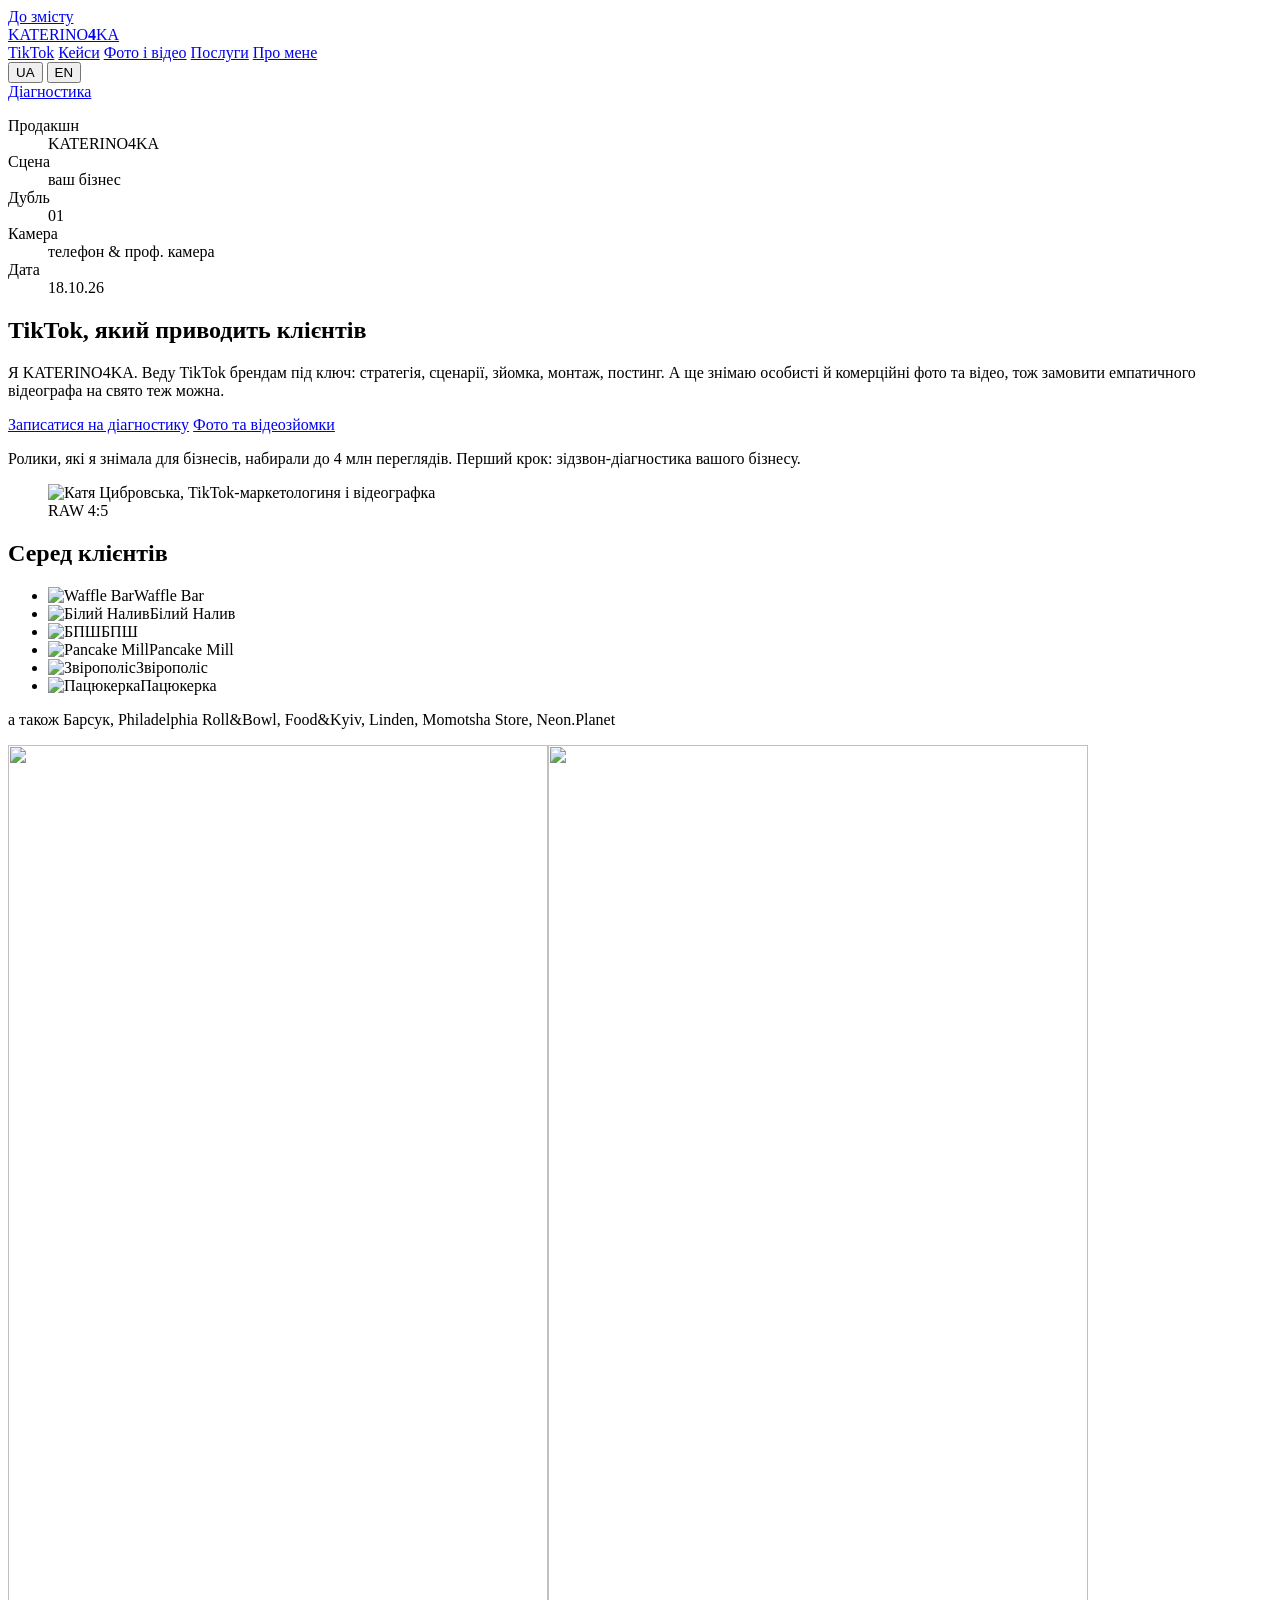
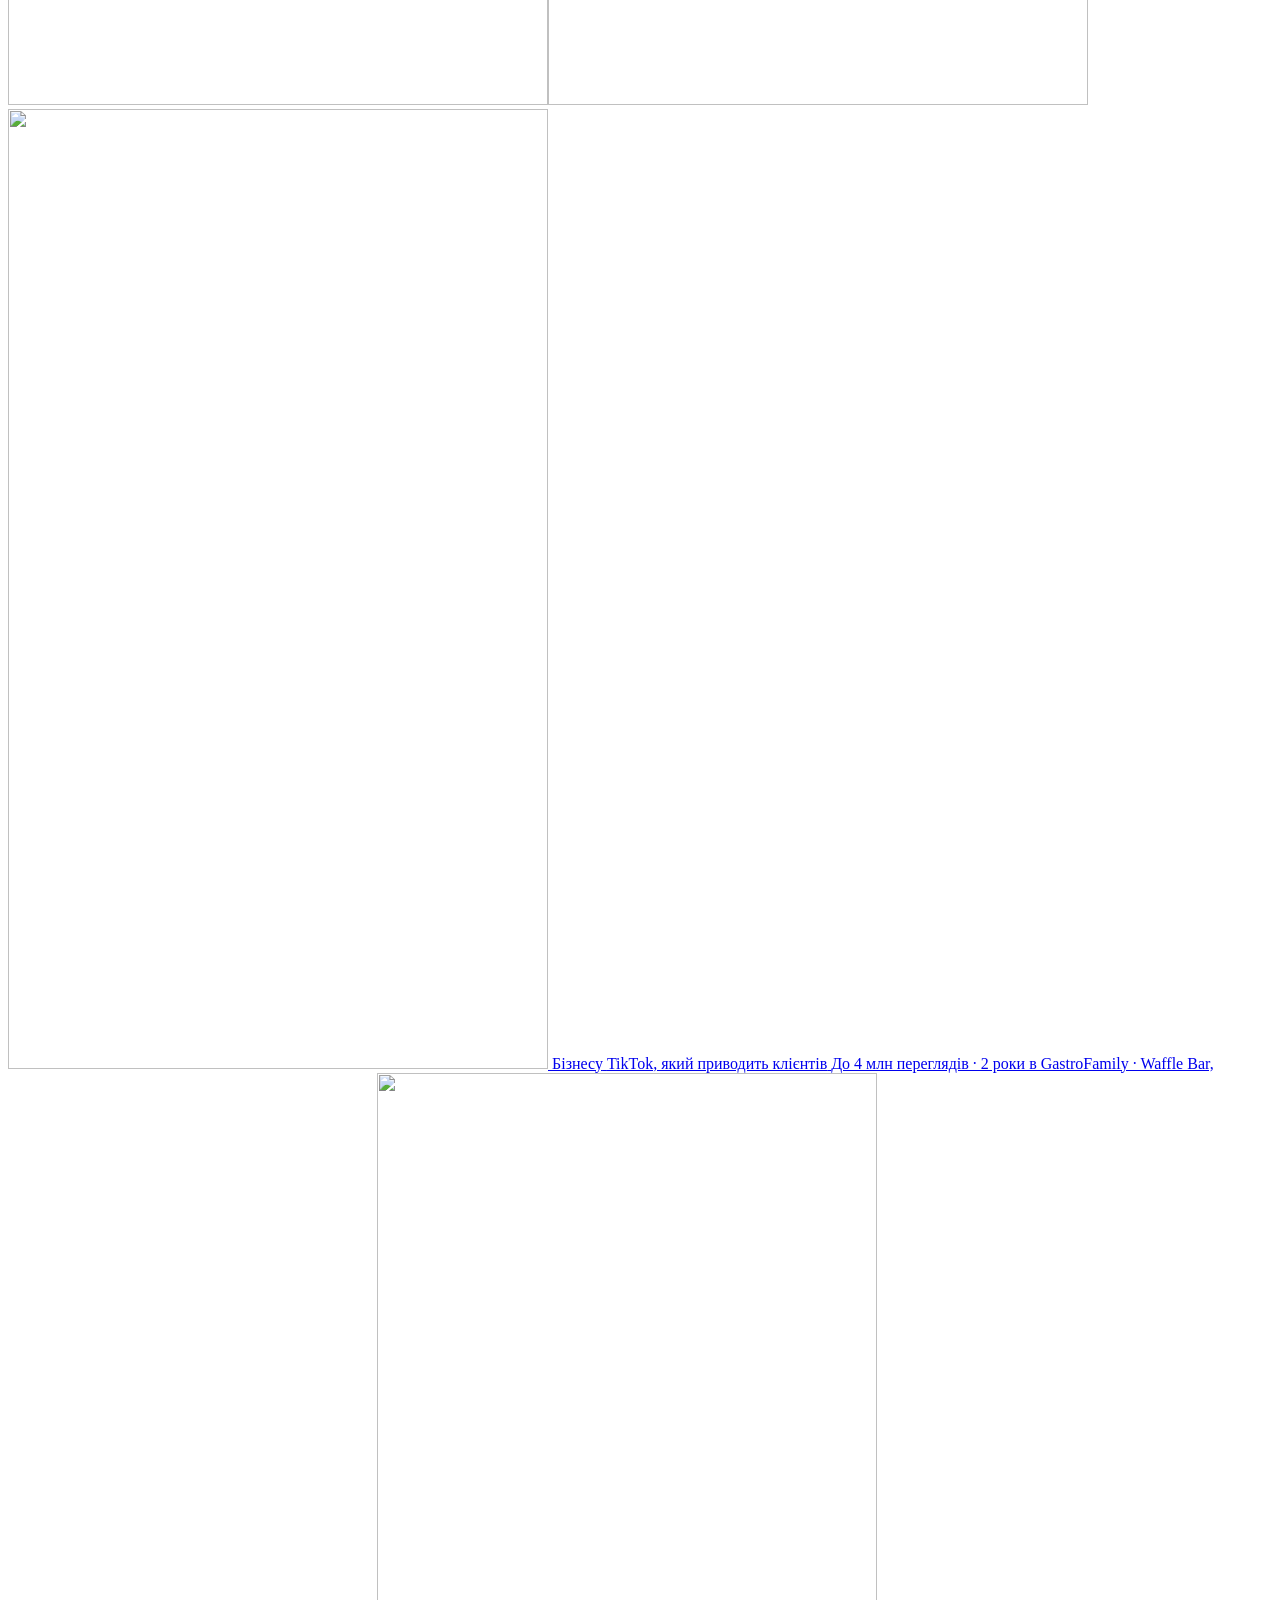
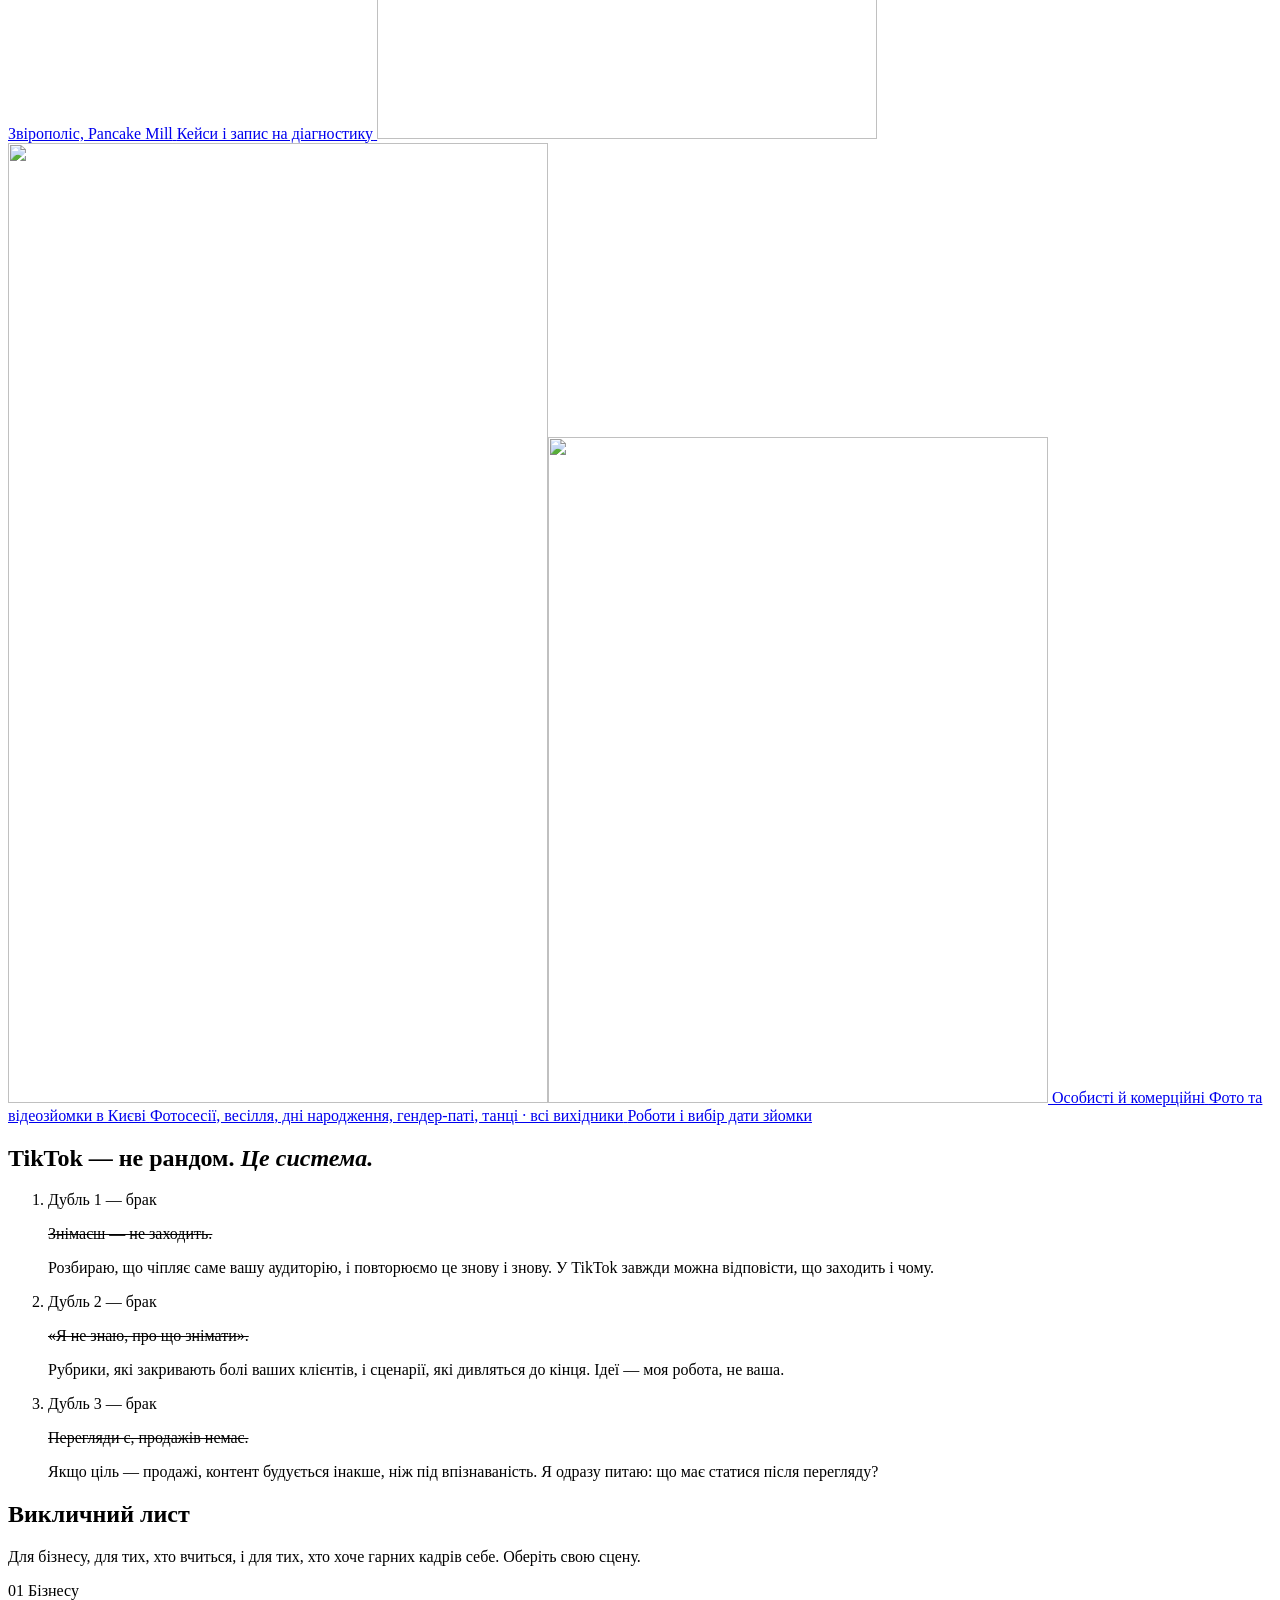
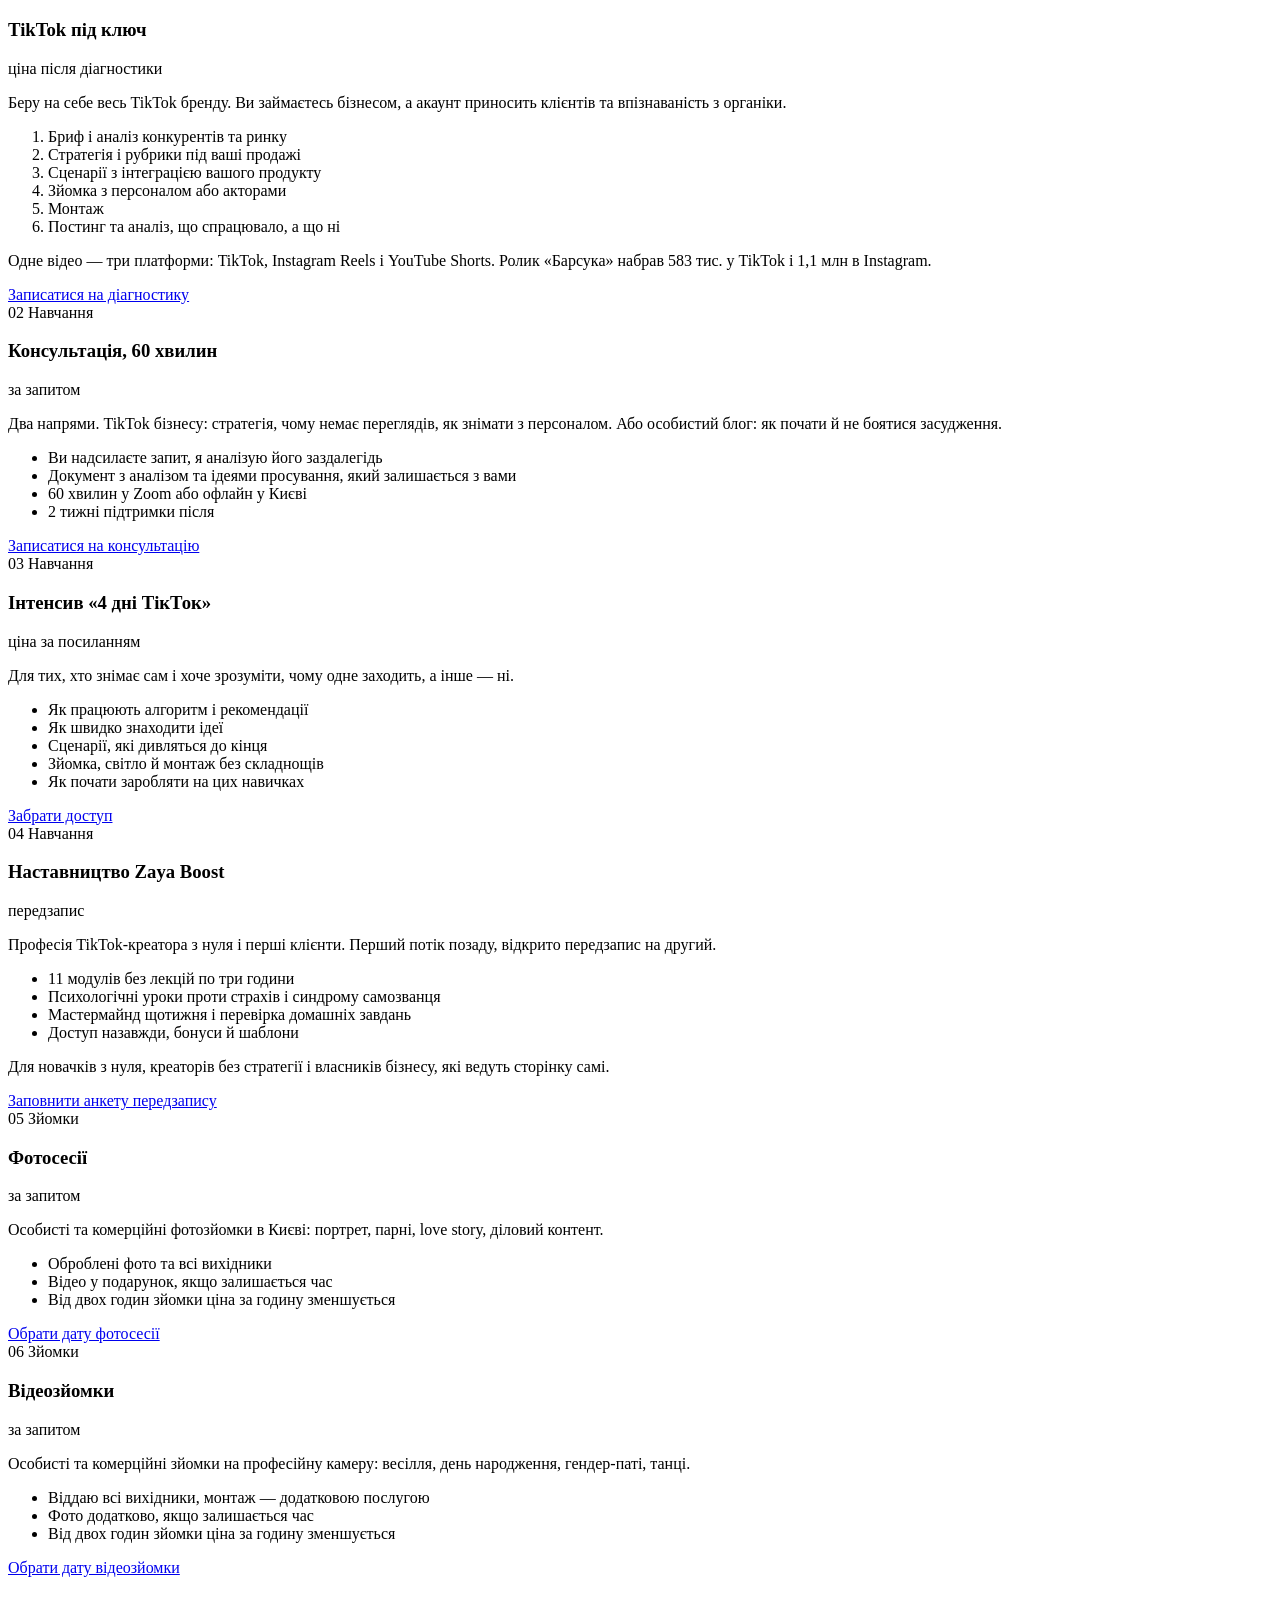
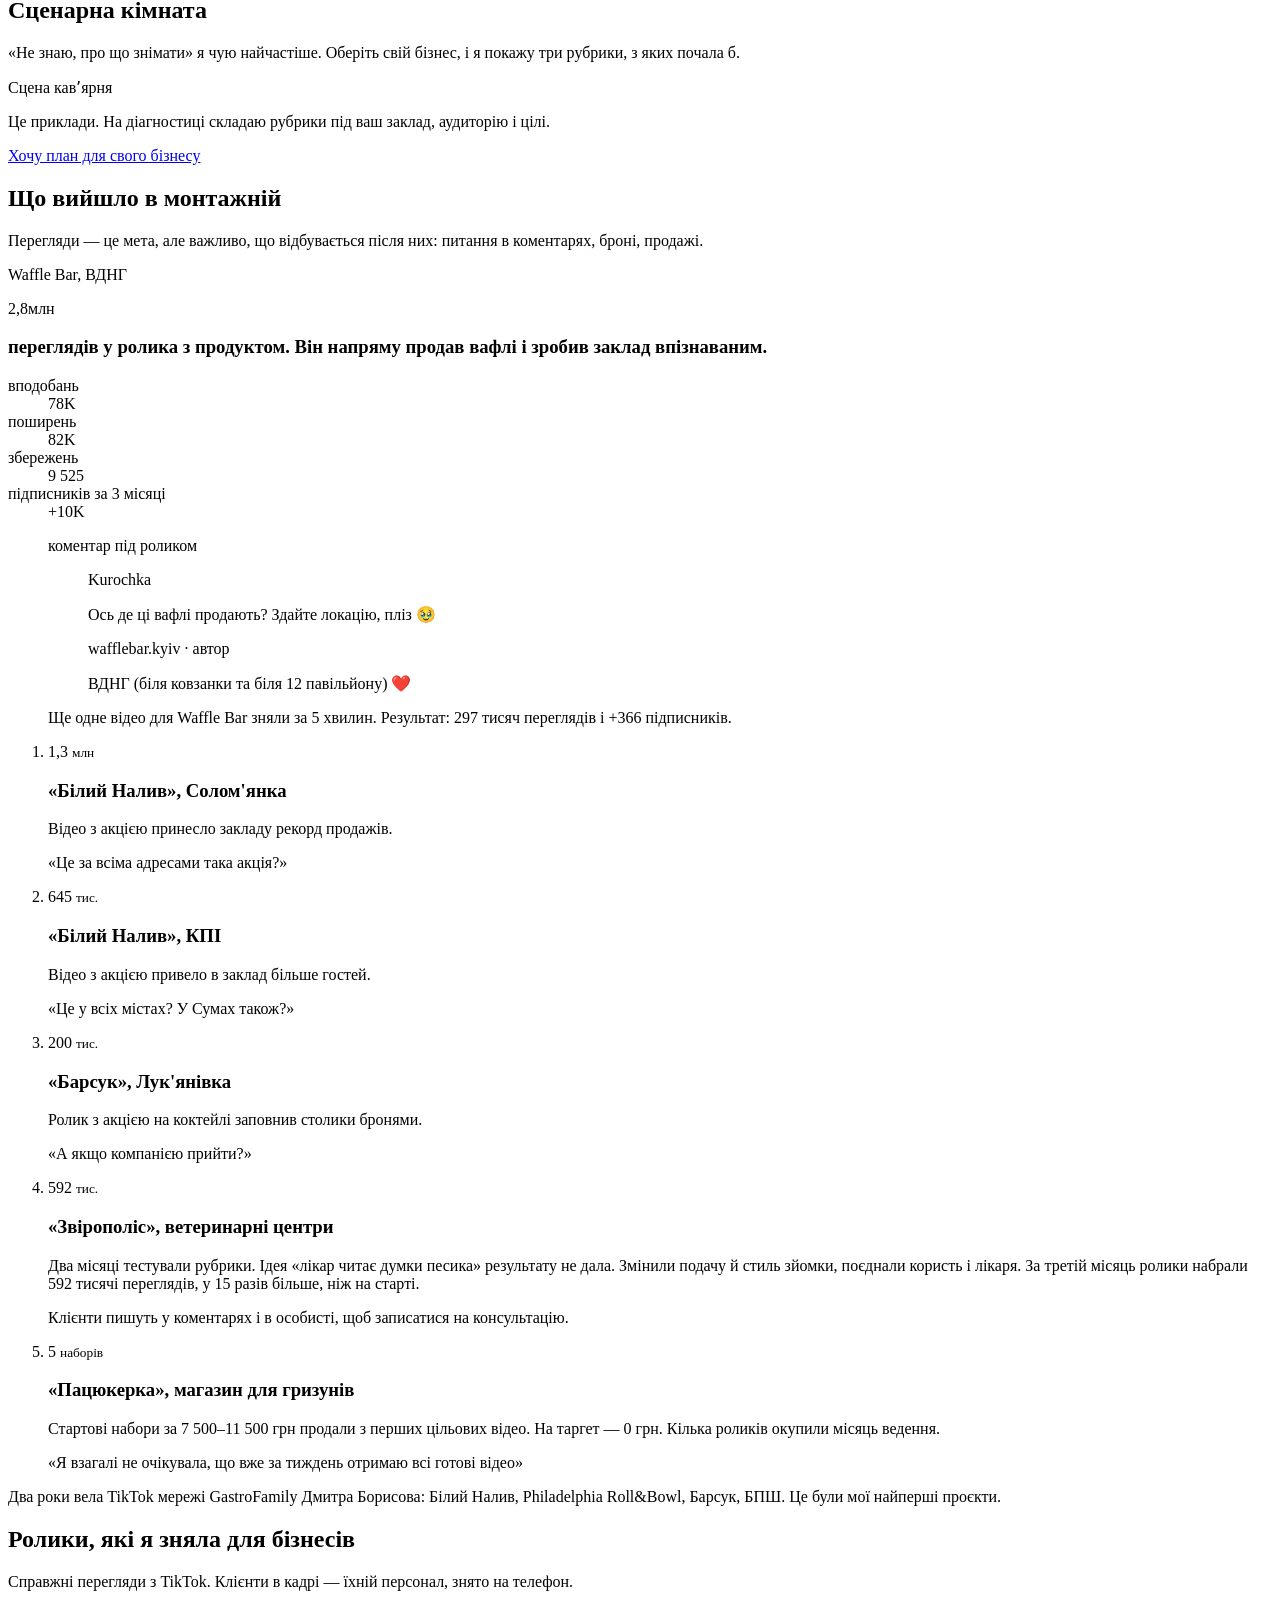
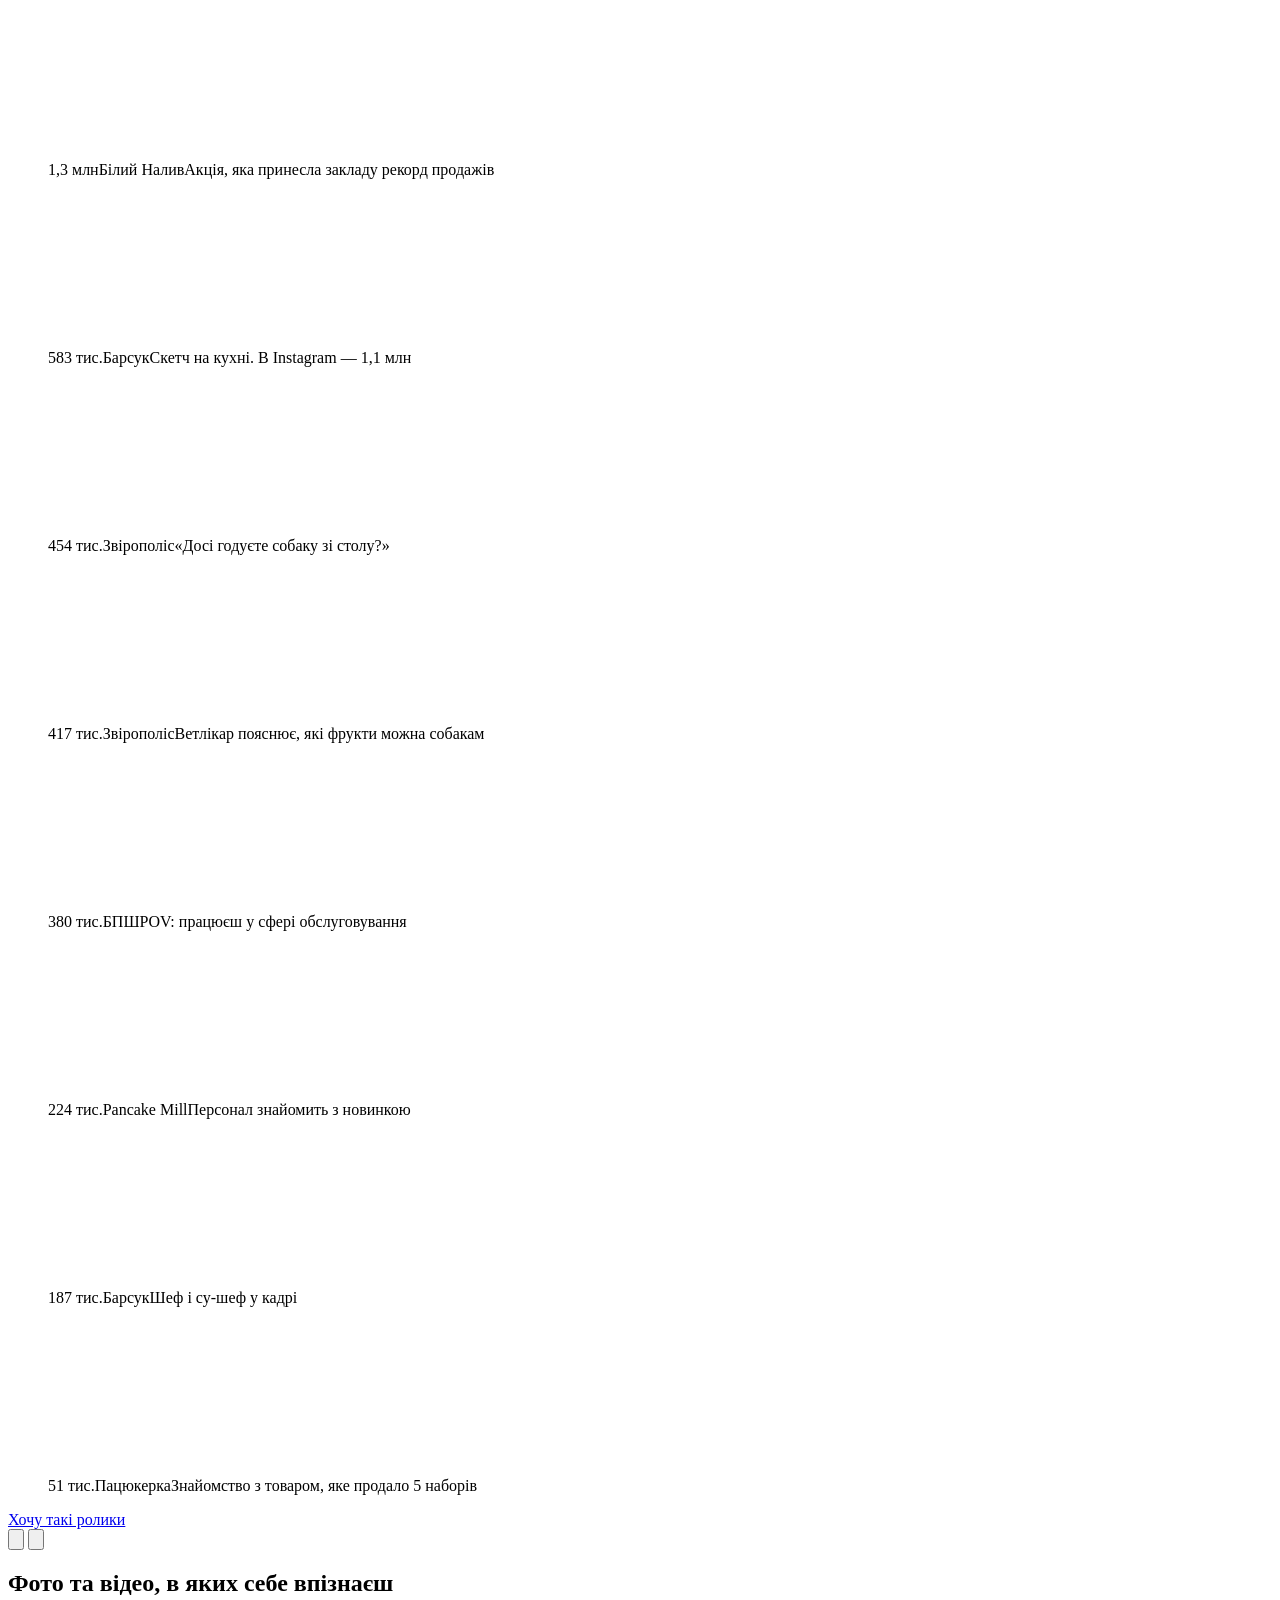
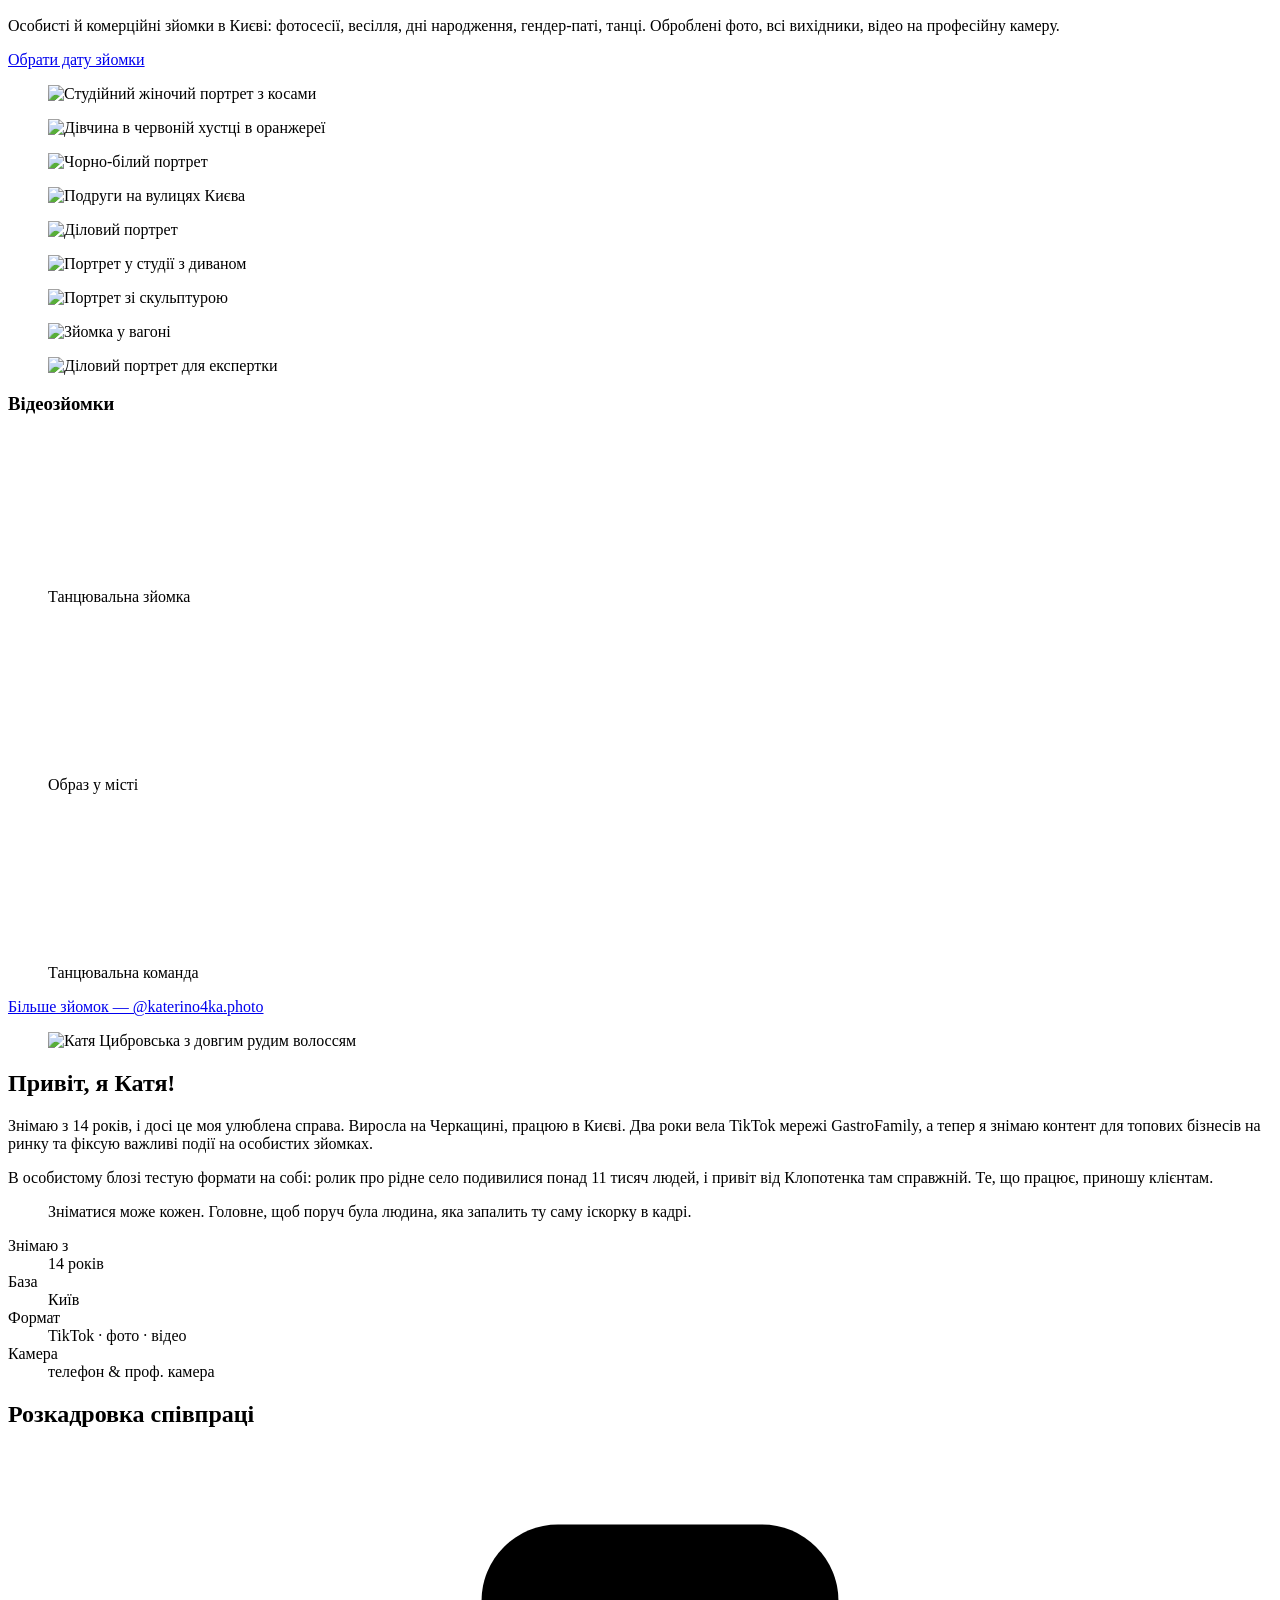
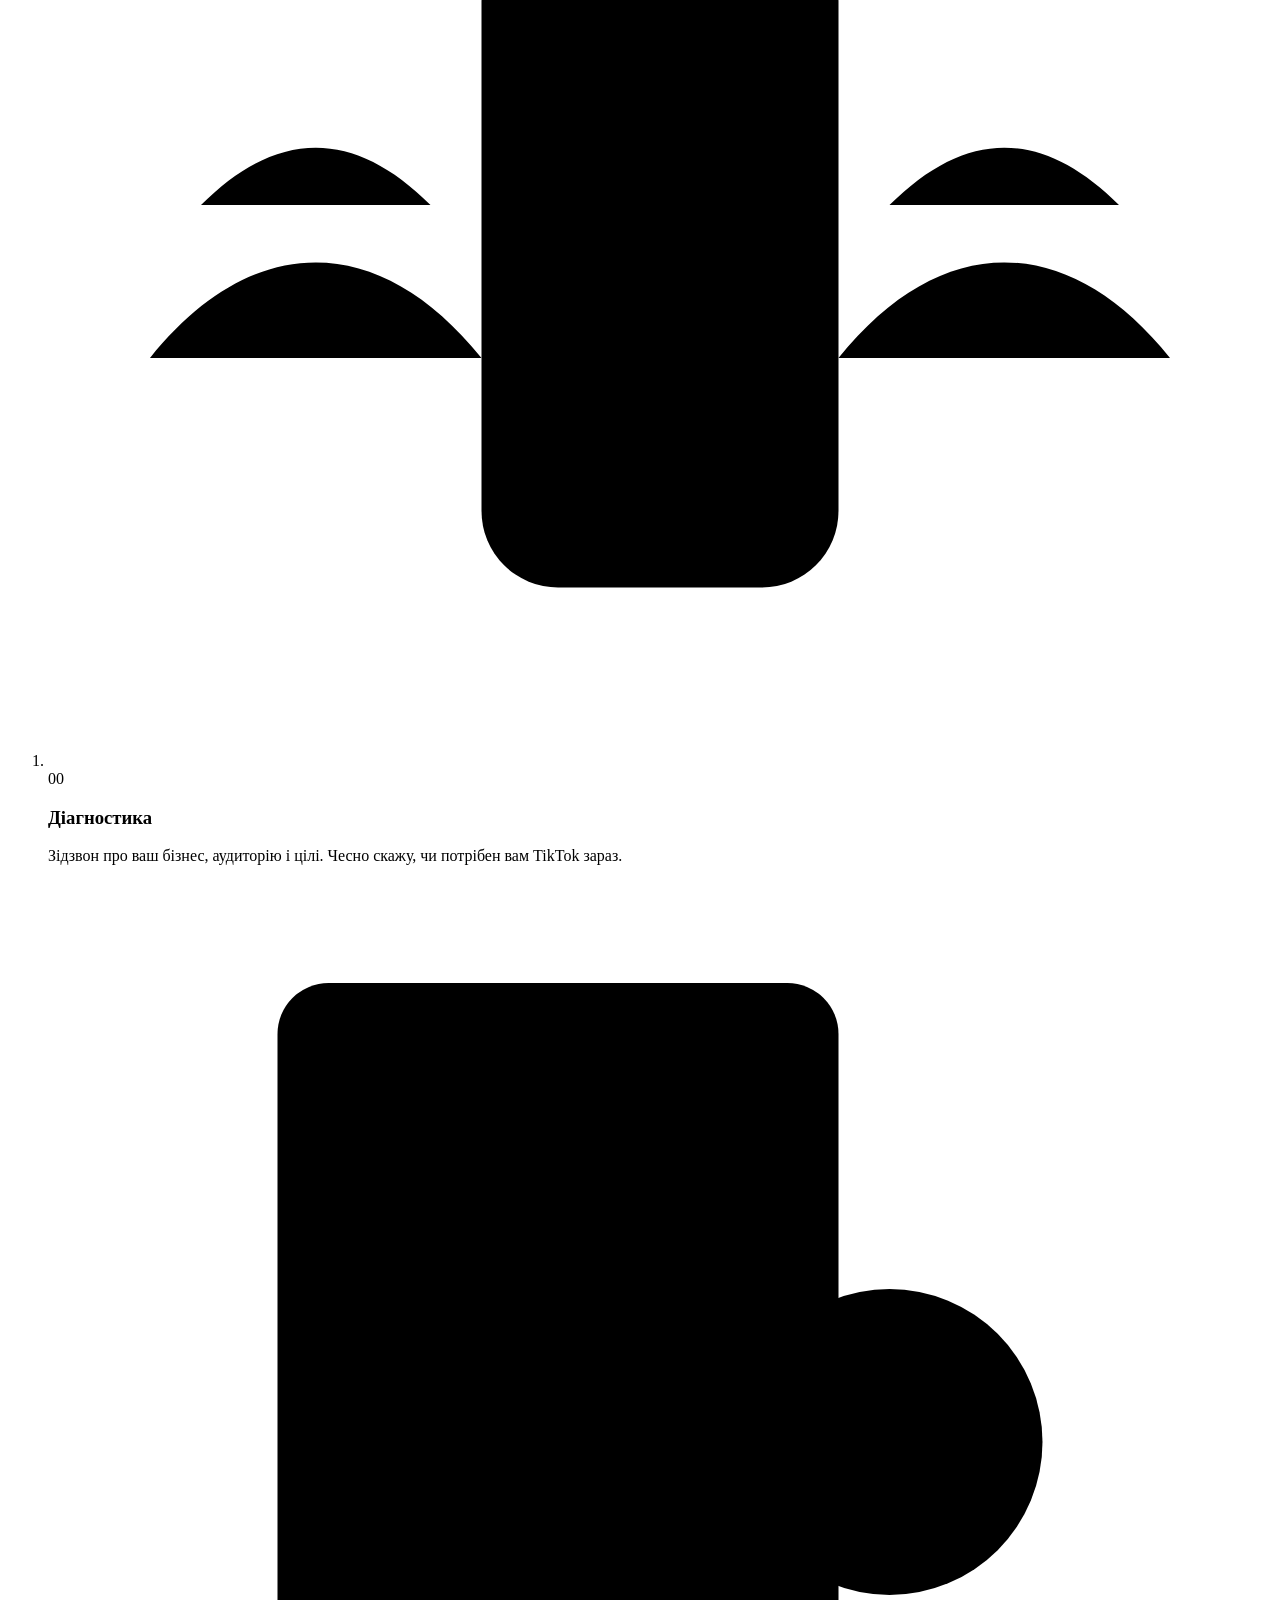
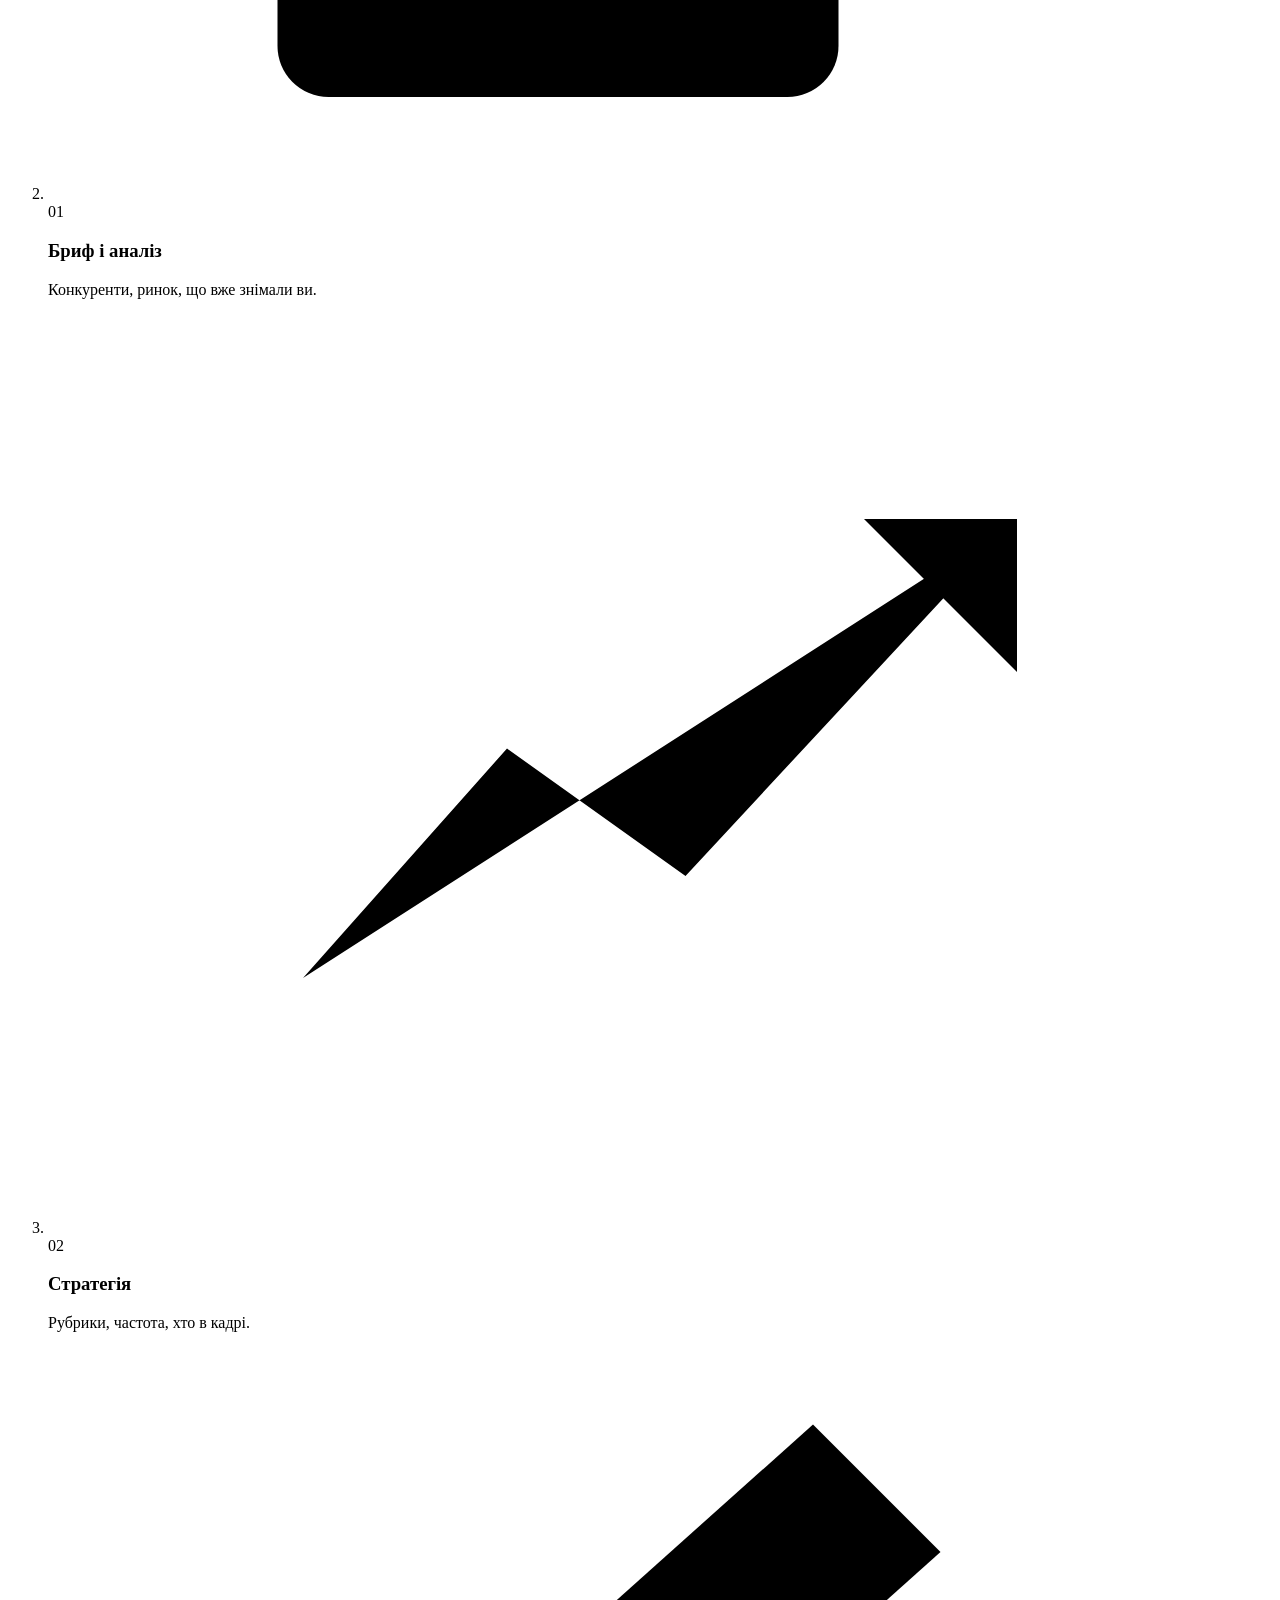
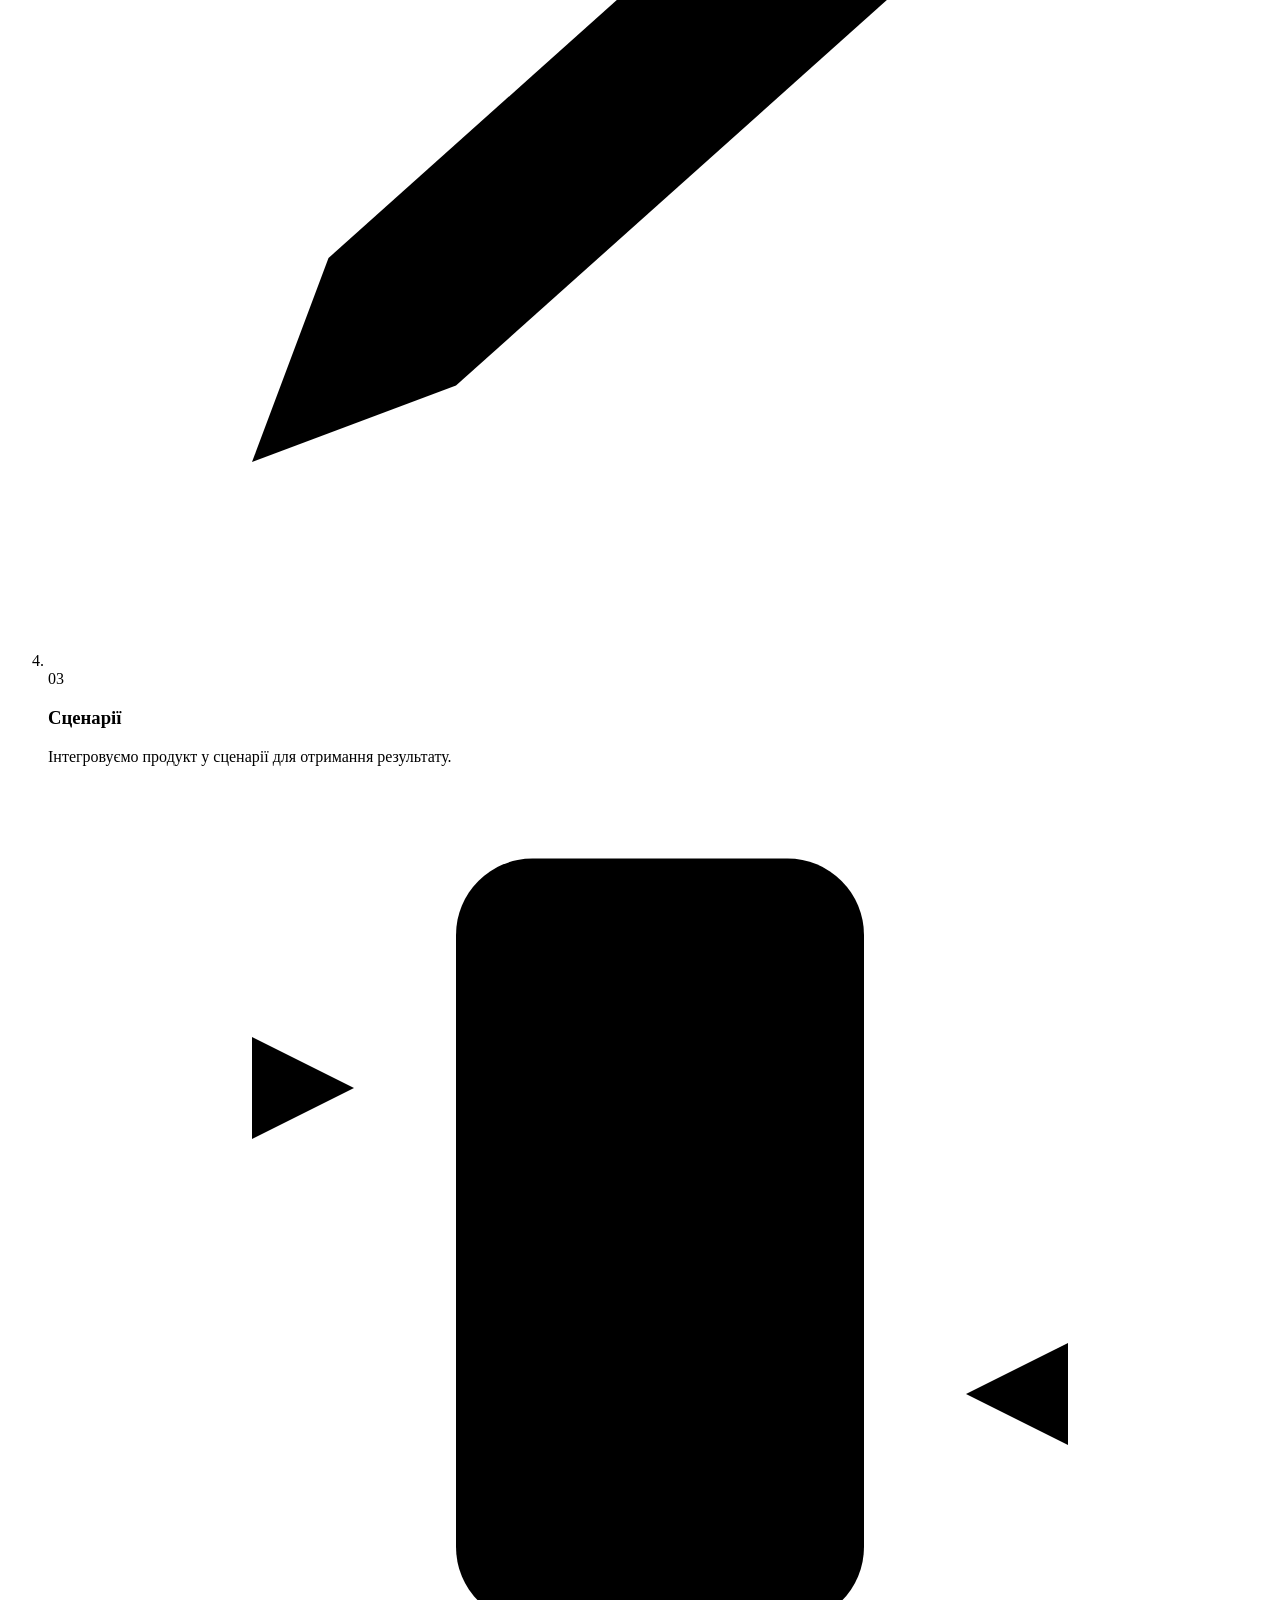
==== site/index.html @ a1c92eb6 "Подвал: подпись «Сайт створено в 2BRO.LAB» со ссылкой Строка в самом низу подвала со знаком 2BRO.LAB" ====
<!doctype html>
<html lang="uk">
<head>
<meta charset="utf-8">
<meta name="viewport" content="width=device-width, initial-scale=1, viewport-fit=cover">
<title>Катя Цибровська — TikTok для бізнесу під ключ · Київ</title>
<meta name="description" content="Веду TikTok брендам під ключ: стратегія, сценарії, зйомка, монтаж, постинг. Консультації, інтенсив «4 дні ТікТок», фото- та відеозйомки в Києві.">
<meta name="theme-color" content="#15110f">
<link rel="canonical" href="https://katya-tsibrovska.vercel.app/">
<link rel="alternate" hreflang="uk" href="https://katya-tsibrovska.vercel.app/">
<link rel="alternate" hreflang="en" href="https://katya-tsibrovska.vercel.app/?lang=en">
<meta property="og:type" content="website">
<meta property="og:site_name" content="Katerino4ka">
<meta property="og:url" content="https://katya-tsibrovska.vercel.app/">
<meta property="og:title" content="Катя Цибровська — TikTok, який приводить клієнтів">
<meta property="og:description" content="Веду TikTok закладам і брендам під ключ: стратегія, сценарії, зйомка, монтаж. Ролики для бізнесів — до 4 млн переглядів. Консультації, навчання, фото- та відеозйомки в Києві.">
<meta property="og:image" content="https://katya-tsibrovska.vercel.app/assets/og.jpg?v=3">
<meta property="og:image:type" content="image/jpeg">
<meta property="og:image:width" content="1200">
<meta property="og:image:height" content="630">
<meta property="og:image:alt" content="Катя Цибровська: TikTok, який приводить клієнтів">
<meta property="og:locale" content="uk_UA">
<meta property="og:locale:alternate" content="en_US">
<meta name="twitter:card" content="summary_large_image">
<meta name="twitter:title" content="Катя Цибровська — TikTok, який приводить клієнтів">
<meta name="twitter:description" content="TikTok для бізнесу під ключ, навчання і зйомки в Києві.">
<meta name="twitter:image" content="https://katya-tsibrovska.vercel.app/assets/og.jpg?v=3">
<link rel="icon" href="/favicon.svg" type="image/svg+xml">
<link rel="apple-touch-icon" href="/apple-touch-icon.png">
<link rel="preload" href="/assets/fonts/Unbounded-300-cyrillic.woff2" as="font" type="font/woff2" crossorigin>
<link rel="preload" href="/assets/fonts/GolosText-400-cyrillic.woff2" as="font" type="font/woff2" crossorigin>
<link rel="stylesheet" href="/assets/fonts.css?v=202610191200">
<link rel="stylesheet" href="/assets/site.css?v=202610191200">
<script type="application/ld+json">
{
  "@context": "https://schema.org",
  "@graph": [
    {
      "@type": "Person",
      "@id": "https://katya-tsibrovska.vercel.app/#katya",
      "name": "Катерина Цибровська",
      "alternateName": ["Катя Цибровська", "KATERINO4KA", "Katya Tsibrovska"],
      "jobTitle": "TikTok-маркетолог, фотографиня",
      "address": {"@type": "PostalAddress", "addressLocality": "Київ", "addressCountry": "UA"},
      "sameAs": ["https://www.instagram.com/katya.tsibrovska/", "https://www.instagram.com/katerino4ka.photo/", "https://www.tiktok.com/@katya.tsibrovska"]
    },
    {
      "@type": "ProfessionalService",
      "name": "Катя Цибровська — TikTok для бізнесу",
      "url": "https://katya-tsibrovska.vercel.app/",
      "founder": {"@id": "https://katya-tsibrovska.vercel.app/#katya"},
      "areaServed": "UA",
      "address": {"@type": "PostalAddress", "addressLocality": "Київ", "addressCountry": "UA"},
      "hasOfferCatalog": {
        "@type": "OfferCatalog",
        "name": "Послуги",
        "itemListElement": [
          {"@type": "Offer", "itemOffered": {"@type": "Service", "name": "Ведення TikTok під ключ"}},
          {"@type": "Offer", "itemOffered": {"@type": "Service", "name": "Консультація по TikTok, 60 хвилин"}},
          {"@type": "Offer", "itemOffered": {"@type": "Course", "name": "Інтенсив «4 дні ТікТок»"}},
          {"@type": "Offer", "itemOffered": {"@type": "Service", "name": "Фото- та відеозйомки в Києві"}}
        ]
      }
    }
  ]
}
</script>
<script src="/assets/config.js?v=202610191200" defer></script>
<script src="/assets/site.js?v=202610191200" defer></script>
<style id="bro-credit-css">
.bro-credit:not(.foot__made){grid-column:1/-1;flex-basis:100%;width:100%;max-width:none;box-sizing:border-box;display:flex;justify-content:center;margin:clamp(28px,4vw,44px) 0 0;padding:18px 0 0;border-top:1px solid color-mix(in srgb,currentColor 14%,transparent);text-align:center}
.bro-credit a{display:inline-flex;align-items:center;gap:.5em;font-size:12.5px;line-height:1.2;letter-spacing:.01em;font-weight:400;color:inherit;text-decoration:none;opacity:.72;transition:opacity .25s ease;-webkit-tap-highlight-color:transparent}
.bro-credit a:focus-visible{opacity:1;outline:1px solid currentColor;outline-offset:4px;border-radius:2px}
.bro-credit svg{width:15px;height:15px;flex:none;fill:currentColor}
.bro-credit b{font-weight:600;letter-spacing:.08em;background:linear-gradient(100deg,currentColor 0 40%,#14b8a6 50%,currentColor 60% 100%) 100% 0/250% 100% no-repeat;-webkit-background-clip:text;background-clip:text;-webkit-text-fill-color:transparent}
.bro-credit i{font-style:normal;display:inline-block;transition:transform .3s cubic-bezier(.22,1,.36,1)}
.bro-credit [data-l]{display:none}
.bro-credit [data-l=en],html[lang^=uk] .bro-credit [data-l=uk],html[lang^=ru] .bro-credit [data-l=ru],html[lang^=es] .bro-credit [data-l=es]{display:inline}
html[lang^=uk] .bro-credit [data-l=en],html[lang^=ru] .bro-credit [data-l=en],html[lang^=es] .bro-credit [data-l=en]{display:none}
.bro-credit.is-lit svg{animation:bro-spin 1.1s cubic-bezier(.34,1.56,.64,1)}
.bro-credit.is-lit b{animation:bro-glint 1.3s .15s cubic-bezier(.22,1,.36,1)}
@media (hover:hover){
.bro-credit a:hover{opacity:1}
.bro-credit a:hover svg{animation:bro-spin2 .9s cubic-bezier(.34,1.56,.64,1)}
.bro-credit a:hover b{animation:bro-glint2 .9s cubic-bezier(.22,1,.36,1)}
.bro-credit a:hover i{transform:translate(2px,-2px)}
}
@keyframes bro-spin{from{transform:rotate(0)}to{transform:rotate(360deg)}}
@keyframes bro-spin2{from{transform:rotate(0)}to{transform:rotate(360deg)}}
@keyframes bro-glint{from{background-position:100% 0}to{background-position:0 0}}
@keyframes bro-glint2{from{background-position:100% 0}to{background-position:0 0}}
@media (prefers-reduced-motion:reduce){.bro-credit *{animation:none!important;transition:none!important}}
</style>
</head>
<body class="theme-light">
<a class="skip" href="#main" data-i18n="skip">До змісту</a>

<header class="nav" id="nav">
  <a class="wordmark" href="#top" aria-label="Катя Цибровська — на початок">KATERINO<b>4</b>KA</a>
  <nav class="nav__links" aria-label="Розділи">
    <a href="#tiktok" data-i18n="nav.tiktok">TikTok</a>
    <a href="#cases" data-i18n="nav.cases">Кейси</a>
    <a href="#shoots" data-i18n="nav.shoots">Фото і відео</a>
    <a href="#services" data-i18n="nav.services">Послуги</a>
    <a href="#about" data-i18n="nav.about">Про мене</a>
  </nav>
  <div class="nav__end">
    <div class="lang" role="group" aria-label="Мова">
      <button type="button" data-lang="uk" aria-pressed="true">UA</button>
      <button type="button" data-lang="en" aria-pressed="false">EN</button>
    </div>
    <a class="btn btn--small" href="#booking" data-i18n="nav.cta">Діагностика</a>
  </div>
</header>

<main id="main">

<!-- HERO: хлопушка -->
<section class="hero" id="top" aria-labelledby="hero-title">
  <div class="hero__slate">
    <div class="clapper" aria-hidden="true">
      <div class="clapper__arm"><span></span></div>
      <div class="clapper__base"><span></span></div>
    </div>
    <dl class="slate">
      <div class="slate__cell slate__cell--wide">
        <dt data-i18n="slate.prod">Продакшн</dt>
        <dd class="marker">KATERINO4KA</dd>
      </div>
      <div class="slate__cell">
        <dt data-i18n="slate.scene">Сцена</dt>
        <dd class="marker" data-i18n="slate.sceneVal">ваш бізнес</dd>
      </div>
      <div class="slate__cell">
        <dt data-i18n="slate.take">Дубль</dt>
        <dd class="marker">01</dd>
      </div>
      <div class="slate__cell">
        <dt data-i18n="slate.camera">Камера</dt>
        <dd class="marker" data-i18n="slate.cameraVal">телефон &amp; проф. камера</dd>
      </div>
      <div class="slate__cell">
        <dt data-i18n="slate.date">Дата</dt>
        <dd class="marker" id="slate-date">18.10.26</dd>
      </div>
    </dl>
    <h1 class="hero__title" id="hero-title">
      <span class="line" data-i18n="hero.t1">TikTok,</span>
      <span class="line" data-i18n="hero.t2">який приводить</span>
      <span class="line line--accent" data-i18n="hero.t3">клієнтів</span>
    </h1>
    <p class="hero__lead" data-i18n="hero.lead">Я KATERINO4KA. Веду TikTok брендам під ключ: стратегія, сценарії, зйомка, монтаж, постинг. А ще знімаю особисті й комерційні фото та відео, тож замовити емпатичного відеографа на свято теж можна.</p>
    <div class="hero__actions">
      <a class="btn" href="#booking" data-i18n="hero.cta">Записатися на діагностику</a>
      <a class="btn btn--ghost" href="#shoots" data-i18n="hero.cta2">Фото та відеозйомки</a>
    </div>
    <p class="hero__note" data-i18n="hero.note">Ролики, які я знімала для бізнесів, набирали до 4 млн переглядів. Перший крок: зідзвон-діагностика вашого бізнесу.</p>
  </div>

  <figure class="hero__frame frame" data-media="hero">
    <div class="frame__screen">
      <img src="/assets/img/hero-katya-sm.webp" srcset="/assets/img/hero-katya-sm.webp 560w, /assets/img/hero-katya.webp 960w" sizes="(max-width: 860px) 92vw, 40vw" alt="Катя Цибровська, TikTok-маркетологиня і відеографка" width="960" height="1200" fetchpriority="high">
    </div>
    <figcaption class="frame__hud" aria-hidden="true">
      <span class="rec">RAW</span>
      <span class="ratio">4:5</span>
    </figcaption>
  </figure>
</section>

<!-- Серед клієнтів -->
<section class="clients" aria-labelledby="clients-title">
  <div class="wrap clients__inner">
    <h2 class="clients__label" id="clients-title" data-i18n="clients.label">Серед клієнтів</h2>
    <ul class="clients__list">
      <li><img src="/assets/img/logos/waffle-bar.webp" alt="Waffle Bar" width="160" height="160" loading="lazy"><span>Waffle Bar</span></li>
      <li><img src="/assets/img/logos/bilyi-nalyv.webp" alt="Білий Налив" width="160" height="160" loading="lazy"><span>Білий Налив</span></li>
      <li><img src="/assets/img/logos/bpsh.webp" alt="БПШ" width="160" height="160" loading="lazy"><span>БПШ</span></li>
      <li><img src="/assets/img/logos/pancake-mill.webp" alt="Pancake Mill" width="160" height="160" loading="lazy"><span>Pancake Mill</span></li>
      <li><img src="/assets/img/logos/zviropolis.webp" alt="Звірополіс" width="160" height="160" loading="lazy"><span>Звірополіс</span></li>
      <li><img src="/assets/img/logos/patsiukerka.webp" alt="Пацюкерка" width="160" height="160" loading="lazy"><span>Пацюкерка</span></li>
    </ul>
    <p class="clients__more" data-i18n="clients.more">а також Барсук, Philadelphia Roll&amp;Bowl, Food&amp;Kyiv, Linden, Momotsha Store, Neon.Planet</p>
  </div>
</section>

<!-- Дві двері: швидка навігація -->
<section class="doors" aria-label="Оберіть, що вам потрібно">
  <div class="wrap doors__grid">
    <a class="door door--tiktok" href="#tiktok">
      <span class="door__media"><img src="/assets/media/biz-1.webp" alt="" loading="lazy" width="540" height="960"><img src="/assets/media/biz-4.webp" alt="" loading="lazy" width="540" height="960"><img src="/assets/media/biz-6.webp" alt="" loading="lazy" width="540" height="960"></span>
      <span class="door__kicker" data-i18n="doors.t.k">Бізнесу</span>
      <span class="door__title" data-i18n="doors.t.t">TikTok, який приводить клієнтів</span>
      <span class="door__meta" data-i18n="doors.t.m">До 4 млн переглядів · 2 роки в GastroFamily · Waffle Bar, Звірополіс, Pancake Mill</span>
      <span class="door__go" data-i18n="doors.t.go">Кейси і запис на діагностику</span>
    </a>
    <a class="door door--shoot" href="#shoots">
      <span class="door__media"><img src="/assets/img/shoot-1-sm.webp" alt="" loading="lazy" width="500" height="666"><img src="/assets/media/shoot-v2.webp" alt="" loading="lazy" width="540" height="960"><img src="/assets/img/shoot-4-sm.webp" alt="" loading="lazy" width="500" height="666"></span>
      <span class="door__kicker" data-i18n="doors.s.k">Особисті й комерційні</span>
      <span class="door__title" data-i18n="doors.s.t">Фото та відеозйомки в Києві</span>
      <span class="door__meta" data-i18n="doors.s.m">Фотосесії, весілля, дні народження, гендер-паті, танці · всі вихідники</span>
      <span class="door__go" data-i18n="doors.s.go">Роботи і вибір дати зйомки</span>
    </a>
  </div>
</section>

<!-- Не рандом -->
<section class="system section theme-dark" id="tiktok" aria-labelledby="system-title">
  <div class="wrap">
    <h2 class="h2" id="system-title"><span data-i18n="system.t1">TikTok — не рандом.</span> <em data-i18n="system.t2">Це система.</em></h2>
    <ol class="bloopers">
      <li class="blooper">
        <p class="blooper__take marker" data-i18n="system.take">Дубль 1 — брак</p>
        <p class="blooper__bad"><s data-i18n="system.b1">Знімаєш — не заходить.</s></p>
        <p class="blooper__fix" data-i18n="system.f1">Розбираю, що чіпляє саме вашу аудиторію, і повторюємо це знову і знову. У TikTok завжди можна відповісти, що заходить і чому.</p>
      </li>
      <li class="blooper">
        <p class="blooper__take marker" data-i18n="system.take2">Дубль 2 — брак</p>
        <p class="blooper__bad"><s data-i18n="system.b2">«Я не знаю, про що знімати».</s></p>
        <p class="blooper__fix" data-i18n="system.f2">Рубрики, які закривають болі ваших клієнтів, і сценарії, які дивляться до кінця. Ідеї — моя робота, не ваша.</p>
      </li>
      <li class="blooper">
        <p class="blooper__take marker" data-i18n="system.take3">Дубль 3 — брак</p>
        <p class="blooper__bad"><s data-i18n="system.b3">Перегляди є, продажів немає.</s></p>
        <p class="blooper__fix" data-i18n="system.f3">Якщо ціль — продажі, контент будується інакше, ніж під впізнаваність. Я одразу питаю: що має статися після перегляду?</p>
      </li>
    </ol>
  </div>
</section>

<!-- Послуги: виклик на зйомку -->
<section class="services section" id="services" aria-labelledby="services-title">
  <div class="wrap">
    <h2 class="h2" id="services-title" data-i18n="services.title">Викличний лист</h2>
    <p class="section__lead" data-i18n="services.lead">Для бізнесу, для тих, хто вчиться, і для тих, хто хоче гарних кадрів себе. Оберіть свою сцену.</p>

    <div class="sheet" role="list">
      <article class="call" role="listitem" id="svc-tiktok">
        <header class="call__head">
          <span class="call__no">01</span>
          <span class="call__who" data-i18n="svc.business">Бізнесу</span>
          <h3 class="call__title" data-i18n="svc.tiktok.t">TikTok під ключ</h3>
          <span class="call__price" data-price="tiktok" data-i18n="price.ask">ціна після діагностики</span>
        </header>
        <div class="call__body"><div class="call__inner">
          <p data-i18n="svc.tiktok.d">Беру на себе весь TikTok бренду. Ви займаєтесь бізнесом, а акаунт приносить клієнтів та впізнаваність з органіки.</p>
          <ol class="steps">
            <li data-i18n="svc.tiktok.s1">Бриф і аналіз конкурентів та ринку</li>
            <li data-i18n="svc.tiktok.s2">Стратегія і рубрики під ваші продажі</li>
            <li data-i18n="svc.tiktok.s3">Сценарії з інтеграцією вашого продукту</li>
            <li data-i18n="svc.tiktok.s4">Зйомка з персоналом або акторами</li>
            <li data-i18n="svc.tiktok.s5">Монтаж</li>
            <li data-i18n="svc.tiktok.s6">Постинг та аналіз, що спрацювало, а що ні</li>
          </ol>
          <p class="call__note" data-i18n="svc.tiktok.note">Одне відео — три платформи: TikTok, Instagram Reels і YouTube Shorts. Ролик «Барсука» набрав 583 тис. у TikTok і 1,1 млн в Instagram.</p>
          <a class="btn" href="#booking" data-pick="tiktok" data-i18n="svc.tiktok.cta">Записатися на діагностику</a>
        </div></div>
      </article>

      <article class="call" role="listitem" id="svc-consult">
        <header class="call__head">
          <span class="call__no">02</span>
          <span class="call__who" data-i18n="svc.learn">Навчання</span>
          <h3 class="call__title" data-i18n="svc.consult.t">Консультація, 60 хвилин</h3>
          <span class="call__price" data-price="consult" data-i18n="price.request">за запитом</span>
        </header>
        <div class="call__body"><div class="call__inner">
          <p data-i18n="svc.consult.d">Два напрями. TikTok бізнесу: стратегія, чому немає переглядів, як знімати з персоналом. Або особистий блог: як почати й не боятися засудження.</p>
          <ul class="ticks">
            <li data-i18n="svc.consult.s1">Ви надсилаєте запит, я аналізую його заздалегідь</li>
            <li data-i18n="svc.consult.s2">Документ з аналізом та ідеями просування, який залишається з вами</li>
            <li data-i18n="svc.consult.s3">60 хвилин у Zoom або офлайн у Києві</li>
            <li data-i18n="svc.consult.s4">2 тижні підтримки після</li>
          </ul>
          <a class="btn" href="#booking" data-pick="consult" data-i18n="svc.consult.cta">Записатися на консультацію</a>
        </div></div>
      </article>

      <article class="call" role="listitem" id="svc-intensive">
        <header class="call__head">
          <span class="call__no">03</span>
          <span class="call__who" data-i18n="svc.learn">Навчання</span>
          <h3 class="call__title" data-i18n="svc.intensive.t">Інтенсив «4 дні ТікТок»</h3>
          <span class="call__price" data-price="intensive" data-i18n="price.link">ціна за посиланням</span>
        </header>
        <div class="call__body"><div class="call__inner">
          <p data-i18n="svc.intensive.d">Для тих, хто знімає сам і хоче зрозуміти, чому одне заходить, а інше — ні.</p>
          <ul class="ticks">
            <li data-i18n="svc.intensive.s1">Як працюють алгоритм і рекомендації</li>
            <li data-i18n="svc.intensive.s2">Як швидко знаходити ідеї</li>
            <li data-i18n="svc.intensive.s3">Сценарії, які дивляться до кінця</li>
            <li data-i18n="svc.intensive.s4">Зйомка, світло й монтаж без складнощів</li>
            <li data-i18n="svc.intensive.s5">Як почати заробляти на цих навичках</li>
          </ul>
          <a class="btn" data-href="intensive" href="https://intensivtiktok.wayforpay.shop" target="_blank" rel="noopener" data-i18n="svc.intensive.cta">Забрати доступ</a>
        </div></div>
      </article>

      <article class="call" role="listitem" id="svc-boost">
        <header class="call__head">
          <span class="call__no">04</span>
          <span class="call__who" data-i18n="svc.learn">Навчання</span>
          <h3 class="call__title" data-i18n="svc.boost.t">Наставництво Zaya Boost</h3>
          <span class="call__price" data-price="boost" data-i18n="price.waitlist">передзапис</span>
        </header>
        <div class="call__body"><div class="call__inner">
          <p data-i18n="svc.boost.d">Професія TikTok-креатора з нуля і перші клієнти. Перший потік позаду, відкрито передзапис на другий.</p>
          <ul class="ticks">
            <li data-i18n="svc.boost.s1">11 модулів без лекцій по три години</li>
            <li data-i18n="svc.boost.s2">Психологічні уроки проти страхів і синдрому самозванця</li>
            <li data-i18n="svc.boost.s3">Мастермайнд щотижня і перевірка домашніх завдань</li>
            <li data-i18n="svc.boost.s4">Доступ назавжди, бонуси й шаблони</li>
          </ul>
          <p class="call__for" data-i18n="svc.boost.for">Для новачків з нуля, креаторів без стратегії і власників бізнесу, які ведуть сторінку самі.</p>
          <a class="btn" data-href="boostForm" href="#" target="_blank" rel="noopener" data-i18n="svc.boost.cta">Заповнити анкету передзапису</a>
        </div></div>
      </article>

      <article class="call" role="listitem" id="svc-photo">
        <header class="call__head">
          <span class="call__no">05</span>
          <span class="call__who" data-i18n="svc.shoot">Зйомки</span>
          <h3 class="call__title" data-i18n="svc.photo.t">Фотосесії</h3>
          <span class="call__price" data-price="photo" data-i18n="price.request">за запитом</span>
        </header>
        <div class="call__body"><div class="call__inner">
          <p data-i18n="svc.photo.d">Особисті та комерційні фотозйомки в Києві: портрет, парні, love story, діловий контент.</p>
          <ul class="ticks">
            <li data-i18n="svc.photo.s1">Оброблені фото та всі вихідники</li>
            <li data-i18n="svc.photo.s2">Відео у подарунок, якщо залишається час</li>
            <li data-i18n="svc.photo.s3">Від двох годин зйомки ціна за годину зменшується</li>
          </ul>
          <a class="btn" href="#booking" data-pick="photo" data-i18n="svc.photo.cta">Обрати дату фотосесії</a>
        </div></div>
      </article>

      <article class="call" role="listitem" id="svc-video">
        <header class="call__head">
          <span class="call__no">06</span>
          <span class="call__who" data-i18n="svc.shoot">Зйомки</span>
          <h3 class="call__title" data-i18n="svc.video.t">Відеозйомки</h3>
          <span class="call__price" data-price="video" data-i18n="price.request">за запитом</span>
        </header>
        <div class="call__body"><div class="call__inner">
          <p data-i18n="svc.video.d">Особисті та комерційні зйомки на професійну камеру: весілля, день народження, гендер-паті, танці.</p>
          <ul class="ticks">
            <li data-i18n="svc.video.s1">Віддаю всі вихідники, монтаж — додатковою послугою</li>
            <li data-i18n="svc.video.s2">Фото додатково, якщо залишається час</li>
            <li data-i18n="svc.video.s3">Від двох годин зйомки ціна за годину зменшується</li>
          </ul>
          <a class="btn" href="#booking" data-pick="video" data-i18n="svc.video.cta">Обрати дату відеозйомки</a>
        </div></div>
      </article>
    </div>
  </div>
</section>

<!-- Сценарна кімната: генератор рубрик -->
<section class="room section theme-dark" id="writers-room" aria-labelledby="room-title">
  <div class="wrap room__grid">
    <div class="room__intro">
      <h2 class="h2" id="room-title" data-i18n="room.title">Сценарна кімната</h2>
      <p class="section__lead" data-i18n="room.lead">«Не знаю, про що знімати» я чую найчастіше. Оберіть свій бізнес, і я покажу три рубрики, з яких почала б.</p>
      <div class="niches" role="radiogroup" aria-label="Ваш бізнес" id="niches"></div>
    </div>
    <div class="room__board" aria-live="polite">
      <div class="mini-slate">
        <div class="clapper clapper--mini" aria-hidden="true">
          <div class="clapper__arm"><span></span></div>
          <div class="clapper__base"><span></span></div>
        </div>
        <div class="mini-slate__row">
          <span class="mini-slate__k" data-i18n="slate.scene">Сцена</span>
          <span class="mini-slate__v marker" id="room-scene">кавʼярня</span>
        </div>
      </div>
      <ol class="rubrics" id="rubrics"></ol>
      <p class="room__fine" data-i18n="room.fine">Це приклади. На діагностиці складаю рубрики під ваш заклад, аудиторію і цілі.</p>
      <a class="btn" href="#booking" id="room-cta" data-pick="tiktok"><span data-i18n="room.cta">Хочу план для свого бізнесу</span></a>
    </div>
  </div>
</section>

<!-- Кейси -->
<section class="cases section" id="cases" aria-labelledby="cases-title">
  <div class="wrap">
    <h2 class="h2" id="cases-title" data-i18n="cases.title">Що вийшло в монтажній</h2>
    <p class="section__lead" data-i18n="cases.lead">Перегляди — це мета, але важливо, що відбувається після них: питання в коментарях, броні, продажі.</p>

    <article class="feature">
      <div class="feature__main">
        <p class="feature__client" data-i18n="cases.f.client">Waffle Bar, ВДНГ</p>
        <p class="feature__num"><span class="num" data-count="2.8" data-dec="1">2,8</span><span class="feature__unit" data-i18n="cases.f.unit">млн</span></p>
        <h3 class="feature__title" data-i18n="cases.f.t">переглядів у ролика з продуктом. Він напряму продав вафлі і зробив заклад впізнаваним.</h3>
        <dl class="feature__stats">
          <div><dt data-i18n="cases.f.k1">вподобань</dt><dd>78K</dd></div>
          <div><dt data-i18n="cases.f.k2">поширень</dt><dd>82K</dd></div>
          <div><dt data-i18n="cases.f.k3">збережень</dt><dd>9 525</dd></div>
          <div><dt data-i18n="cases.f.k4">підписників за 3 місяці</dt><dd>+10K</dd></div>
        </dl>
      </div>
      <figure class="comment">
        <figcaption class="comment__label marker" data-i18n="cases.f.cl">коментар під роликом</figcaption>
        <blockquote>
          <p class="comment__who">Kurochka</p>
          <p class="comment__text">Ось де ці вафлі продають? Здайте локацію, пліз 🥹</p>
        </blockquote>
        <blockquote class="comment__reply">
          <p class="comment__who">wafflebar.kyiv · <span data-i18n="cases.author">автор</span></p>
          <p class="comment__text">ВДНГ (біля ковзанки та біля 12 павільйону) ❤️</p>
        </blockquote>
        <p class="comment__note" data-i18n="cases.f.note">Ще одне відео для Waffle Bar зняли за 5 хвилин. Результат: 297 тисяч переглядів і +366 підписників.</p>
      </figure>
    </article>

    <ol class="cuts">
      <li class="cut">
        <p class="cut__num">1,3 <small data-i18n="u.mln">млн</small></p>
        <div class="cut__body">
          <h3 data-i18n="cases.c1.t">«Білий Налив», Солом'янка</h3>
          <p data-i18n="cases.c1.d">Відео з акцією принесло закладу рекорд продажів.</p>
        </div>
        <p class="cut__quote">«Це за всіма адресами така акція?»</p>
      </li>
      <li class="cut">
        <p class="cut__num">645 <small data-i18n="u.k">тис.</small></p>
        <div class="cut__body">
          <h3 data-i18n="cases.c2.t">«Білий Налив», КПІ</h3>
          <p data-i18n="cases.c2.d">Відео з акцією привело в заклад більше гостей.</p>
        </div>
        <p class="cut__quote">«Це у всіх містах? У Сумах також?»</p>
      </li>
      <li class="cut">
        <p class="cut__num">200 <small data-i18n="u.k">тис.</small></p>
        <div class="cut__body">
          <h3 data-i18n="cases.c3.t">«Барсук», Лук'янівка</h3>
          <p data-i18n="cases.c3.d">Ролик з акцією на коктейлі заповнив столики бронями.</p>
        </div>
        <p class="cut__quote">«А якщо компанією прийти?»</p>
      </li>
      <li class="cut">
        <p class="cut__num">592 <small data-i18n="u.k">тис.</small></p>
        <div class="cut__body">
          <h3 data-i18n="cases.c4.t">«Звірополіс», ветеринарні центри</h3>
          <p data-i18n="cases.c4.d">Два місяці тестували рубрики. Ідея «лікар читає думки песика» результату не дала. Змінили подачу й стиль зйомки, поєднали користь і лікаря. За третій місяць ролики набрали 592 тисячі переглядів, у 15 разів більше, ніж на старті.</p>
        </div>
        <p class="cut__quote" data-i18n="cases.c4.q">Клієнти пишуть у коментарях і в особисті, щоб записатися на консультацію.</p>
      </li>
      <li class="cut">
        <p class="cut__num">5 <small data-i18n="u.kits">наборів</small></p>
        <div class="cut__body">
          <h3 data-i18n="cases.c5.t">«Пацюкерка», магазин для гризунів</h3>
          <p data-i18n="cases.c5.d">Стартові набори за 7 500–11 500 грн продали з перших цільових відео. На таргет — 0 грн. Кілька роликів окупили місяць ведення.</p>
        </div>
        <p class="cut__quote" data-i18n="cases.c5.q">«Я взагалі не очікувала, що вже за тиждень отримаю всі готові відео»</p>
      </li>
    </ol>
    <p class="cases__foot" data-i18n="cases.foot">Два роки вела TikTok мережі GastroFamily Дмитра Борисова: Білий Налив, Philadelphia Roll&amp;Bowl, Барсук, БПШ. Це були мої найперші проєкти.</p>
  </div>
</section>

<!-- Ролики для бізнесів -->
<section class="takes section theme-dark" id="takes" aria-labelledby="takes-title">
  <div class="wrap">
    <h2 class="h2" id="takes-title" data-i18n="takes.title">Ролики, які я зняла для бізнесів</h2>
    <p class="section__lead" data-i18n="takes.lead">Справжні перегляди з TikTok. Клієнти в кадрі — їхній персонал, знято на телефон.</p>
  </div>
  <div class="reel" id="reel" tabindex="0" aria-label="Ролики для бізнесів, гортайте вбік">
    <figure class="take" data-media="biz-1">
      <div class="frame__screen"><video muted playsinline loop preload="none" poster="/assets/media/biz-1.webp"><source src="/assets/media/biz-1.mp4" type="video/mp4"></video></div>
      <figcaption><span class="take__views">1,3 млн</span><span class="take__client">Білий Налив</span><span class="take__cap" data-i18n="biz.1">Акція, яка принесла закладу рекорд продажів</span></figcaption>
    </figure>
    <figure class="take" data-media="biz-2">
      <div class="frame__screen"><video muted playsinline loop preload="none" poster="/assets/media/biz-2.webp"><source src="/assets/media/biz-2.mp4" type="video/mp4"></video></div>
      <figcaption><span class="take__views">583 тис.</span><span class="take__client">Барсук</span><span class="take__cap" data-i18n="biz.2">Скетч на кухні. В Instagram — 1,1 млн</span></figcaption>
    </figure>
    <figure class="take" data-media="biz-3">
      <div class="frame__screen"><video muted playsinline loop preload="none" poster="/assets/media/biz-3.webp"><source src="/assets/media/biz-3.mp4" type="video/mp4"></video></div>
      <figcaption><span class="take__views">454 тис.</span><span class="take__client">Звірополіс</span><span class="take__cap" data-i18n="biz.3">«Досі годуєте собаку зі столу?»</span></figcaption>
    </figure>
    <figure class="take" data-media="biz-4">
      <div class="frame__screen"><video muted playsinline loop preload="none" poster="/assets/media/biz-4.webp"><source src="/assets/media/biz-4.mp4" type="video/mp4"></video></div>
      <figcaption><span class="take__views">417 тис.</span><span class="take__client">Звірополіс</span><span class="take__cap" data-i18n="biz.4">Ветлікар пояснює, які фрукти можна собакам</span></figcaption>
    </figure>
    <figure class="take" data-media="biz-5">
      <div class="frame__screen"><video muted playsinline loop preload="none" poster="/assets/media/biz-5.webp"><source src="/assets/media/biz-5.mp4" type="video/mp4"></video></div>
      <figcaption><span class="take__views">380 тис.</span><span class="take__client">БПШ</span><span class="take__cap" data-i18n="biz.5">POV: працюєш у сфері обслуговування</span></figcaption>
    </figure>
    <figure class="take" data-media="biz-6">
      <div class="frame__screen"><video muted playsinline loop preload="none" poster="/assets/media/biz-6.webp"><source src="/assets/media/biz-6.mp4" type="video/mp4"></video></div>
      <figcaption><span class="take__views">224 тис.</span><span class="take__client">Pancake Mill</span><span class="take__cap" data-i18n="biz.6">Персонал знайомить з новинкою</span></figcaption>
    </figure>
    <figure class="take" data-media="biz-7">
      <div class="frame__screen"><video muted playsinline loop preload="none" poster="/assets/media/biz-7.webp"><source src="/assets/media/biz-7.mp4" type="video/mp4"></video></div>
      <figcaption><span class="take__views">187 тис.</span><span class="take__client">Барсук</span><span class="take__cap" data-i18n="biz.7">Шеф і су-шеф у кадрі</span></figcaption>
    </figure>
    <figure class="take" data-media="biz-8">
      <div class="frame__screen"><video muted playsinline loop preload="none" poster="/assets/media/biz-8.webp"><source src="/assets/media/biz-8.mp4" type="video/mp4"></video></div>
      <figcaption><span class="take__views">51 тис.</span><span class="take__client">Пацюкерка</span><span class="take__cap" data-i18n="biz.8">Знайомство з товаром, яке продало 5 наборів</span></figcaption>
    </figure>
  </div>
  <div class="wrap reel__ctrl">
    <a class="btn" href="#booking" data-pick="tiktok" data-i18n="takes.cta">Хочу такі ролики</a>
    <div class="reel__btns">
      <button type="button" class="round" data-reel="-1" aria-label="Назад"><svg viewBox="0 0 24 24" aria-hidden="true"><path d="M15 5l-7 7 7 7"/></svg></button>
      <button type="button" class="round" data-reel="1" aria-label="Вперед"><svg viewBox="0 0 24 24" aria-hidden="true"><path d="M9 5l7 7-7 7"/></svg></button>
    </div>
  </div>
</section>

<!-- Зйомки: фото-портфоліо -->
<section class="shoots section" id="shoots" aria-labelledby="shoots-title">
  <div class="wrap shoots__head">
    <h2 class="h2" id="shoots-title" data-i18n="shoots.title">Фото та відео, в яких себе впізнаєш</h2>
    <div>
      <p class="section__lead" data-i18n="shoots.lead">Особисті й комерційні зйомки в Києві: фотосесії, весілля, дні народження, гендер-паті, танці. Оброблені фото, всі вихідники, відео на професійну камеру.</p>
      <a class="btn" href="#booking" data-pick="photo" data-i18n="svc.shoot.cta">Обрати дату зйомки</a>
    </div>
  </div>
  <div class="wrap shoots__grid">
      <figure class="shot shot--1"><img src="/assets/img/shoot-1-sm.webp" srcset="/assets/img/shoot-1-sm.webp 500w, /assets/img/shoot-1.webp 1000w" sizes="(max-width: 860px) 50vw, 25vw" alt="Студійний жіночий портрет з косами" loading="lazy" width="1000" height="1333"></figure>
      <figure class="shot shot--2"><img src="/assets/img/shoot-4-sm.webp" srcset="/assets/img/shoot-4-sm.webp 500w, /assets/img/shoot-4.webp 1000w" sizes="(max-width: 860px) 50vw, 25vw" alt="Дівчина в червоній хустці в оранжереї" loading="lazy" width="1000" height="1333"></figure>
      <figure class="shot shot--3"><img src="/assets/img/shoot-2-sm.webp" srcset="/assets/img/shoot-2-sm.webp 500w, /assets/img/shoot-2.webp 1000w" sizes="(max-width: 860px) 50vw, 25vw" alt="Чорно-білий портрет" loading="lazy" width="1000" height="1333"></figure>
      <figure class="shot shot--4"><img src="/assets/img/shoot-5-sm.webp" srcset="/assets/img/shoot-5-sm.webp 500w, /assets/img/shoot-5.webp 1000w" sizes="(max-width: 860px) 50vw, 25vw" alt="Подруги на вулицях Києва" loading="lazy" width="1000" height="1333"></figure>
      <figure class="shot shot--5"><img src="/assets/img/shoot-6-sm.webp" srcset="/assets/img/shoot-6-sm.webp 500w, /assets/img/shoot-6.webp 1000w" sizes="(max-width: 860px) 50vw, 25vw" alt="Діловий портрет" loading="lazy" width="1000" height="1333"></figure>
      <figure class="shot shot--6"><img src="/assets/img/shoot-3-sm.webp" srcset="/assets/img/shoot-3-sm.webp 500w, /assets/img/shoot-3.webp 1000w" sizes="(max-width: 860px) 50vw, 25vw" alt="Портрет у студії з диваном" loading="lazy" width="1000" height="1333"></figure>
      <figure class="shot shot--7"><img src="/assets/img/shoot-7-sm.webp" srcset="/assets/img/shoot-7-sm.webp 500w, /assets/img/shoot-7.webp 1000w" sizes="(max-width: 860px) 50vw, 25vw" alt="Портрет зі скульптурою" loading="lazy" width="1000" height="1333"></figure>
      <figure class="shot shot--8"><img src="/assets/img/shoot-8-sm.webp" srcset="/assets/img/shoot-8-sm.webp 500w, /assets/img/shoot-8.webp 1000w" sizes="(max-width: 860px) 50vw, 25vw" alt="Зйомка у вагоні" loading="lazy" width="1000" height="1333"></figure>
      <figure class="shot shot--9"><img src="/assets/img/shoot-9-sm.webp" srcset="/assets/img/shoot-9-sm.webp 500w, /assets/img/shoot-9.webp 1000w" sizes="(max-width: 860px) 50vw, 25vw" alt="Діловий портрет для експертки" loading="lazy" width="1000" height="1333"></figure>
  </div>
  <div class="wrap shoots__video">
    <h3 class="shoots__sub" data-i18n="shoots.vtitle">Відеозйомки</h3>
    <div class="vclips">
      <figure class="vclip"><video muted playsinline loop preload="none" poster="/assets/media/shoot-v1.webp"><source src="/assets/media/shoot-v1.mp4" type="video/mp4"></video><figcaption data-i18n="shoots.v1">Танцювальна зйомка</figcaption></figure>
      <figure class="vclip"><video muted playsinline loop preload="none" poster="/assets/media/shoot-v2.webp"><source src="/assets/media/shoot-v2.mp4" type="video/mp4"></video><figcaption data-i18n="shoots.v2">Образ у місті</figcaption></figure>
      <figure class="vclip vclip--wide"><video muted playsinline loop preload="none" poster="/assets/media/shoot-v3.webp"><source src="/assets/media/shoot-v3.mp4" type="video/mp4"></video><figcaption data-i18n="shoots.v3">Танцювальна команда</figcaption></figure>
    </div>
  </div>
  <div class="wrap"><a class="link-arrow" href="https://www.instagram.com/katerino4ka.photo/" target="_blank" rel="noopener" data-i18n="shoots.more">Більше зйомок — @katerino4ka.photo</a></div>
</section>

<!-- Про Катю -->
<section class="about section" id="about" aria-labelledby="about-title">
  <div class="wrap about__grid">
    <figure class="about__photo frame frame--photo" data-media="about">
      <div class="frame__screen"><img src="/assets/img/katya-sm.webp" srcset="/assets/img/katya-sm.webp 540w, /assets/img/katya.webp 1080w" sizes="(max-width: 860px) 90vw, 40vw" alt="Катя Цибровська з довгим рудим волоссям" loading="lazy" width="1080" height="1440"></div>
    </figure>
    <div class="about__text">
      <h2 class="h2" id="about-title" data-i18n="about.title">Привіт, я Катя!</h2>
      <p data-i18n="about.p1">Знімаю з 14 років, і досі це моя улюблена справа. Виросла на Черкащині, працюю в Києві. Два роки вела TikTok мережі GastroFamily, а тепер я знімаю контент для топових бізнесів на ринку та фіксую важливі події на особистих зйомках.</p>
      <p data-i18n="about.p2">В особистому блозі тестую формати на собі: ролик про рідне село подивилися понад 11 тисяч людей, і привіт від Клопотенка там справжній. Те, що працює, приношу клієнтам.</p>
      <blockquote class="about__quote marker" data-i18n="about.quote">Зніматися може кожен. Головне, щоб поруч була людина, яка запалить ту саму іскорку в кадрі.</blockquote>
      <dl class="facts">
        <div><dt data-i18n="about.k1">Знімаю з</dt><dd data-i18n="about.v1">14 років</dd></div>
        <div><dt data-i18n="about.k2">База</dt><dd data-i18n="about.v2">Київ</dd></div>
        <div><dt data-i18n="about.k3">Формат</dt><dd data-i18n="about.v3">TikTok · фото · відео</dd></div>
        <div><dt data-i18n="about.k4">Камера</dt><dd data-i18n="about.v4">телефон &amp; проф. камера</dd></div>
      </dl>
    </div>
  </div>
</section>

<!-- Розкадровка: процес -->
<section class="board section" aria-labelledby="board-title">
  <div class="wrap">
    <h2 class="h2" id="board-title" data-i18n="board.title">Розкадровка співпраці</h2>
    <ol class="storyboard">
      <li><span class="sb__frame"><svg viewBox="0 0 48 36"><rect x="17" y="3" width="14" height="26" rx="3"/><path d="M22 7h4M6 14c3-3 6-3 9 0M33 14c3-3 6-3 9 0M4 20c4-5 9-5 13 0M31 20c4-5 9-5 13 0"/></svg><span>00</span></span><h3 data-i18n="board.s0">Діагностика</h3><p data-i18n="board.d0">Зідзвон про ваш бізнес, аудиторію і цілі. Чесно скажу, чи потрібен вам TikTok зараз.</p></li>
      <li><span class="sb__frame"><svg viewBox="0 0 48 36"><rect x="9" y="4" width="22" height="28" rx="2"/><path d="M14 11h12M14 16h12M14 21h7"/><circle cx="33" cy="22" r="6"/><path d="M37.5 26.5L43 32"/></svg><span>01</span></span><h3 data-i18n="board.s1">Бриф і аналіз</h3><p data-i18n="board.d1">Конкуренти, ринок, що вже знімали ви.</p></li>
      <li><span class="sb__frame"><svg viewBox="0 0 48 36"><path d="M6 30h36M10 26l8-9 7 5 13-14"/><path d="M32 8h6v6"/></svg><span>02</span></span><h3 data-i18n="board.s2">Стратегія</h3><p data-i18n="board.d2">Рубрики, частота, хто в кадрі.</p></li>
      <li><span class="sb__frame"><svg viewBox="0 0 48 36"><path d="M8 28l3-8L30 3l5 5-19 17-8 3z"/><path d="M27 6l5 5M30 30h12"/></svg><span>03</span></span><h3 data-i18n="board.s3">Сценарії</h3><p data-i18n="board.d3">Інтегровуємо продукт у сценарії для отримання результату.</p></li>
      <li><span class="sb__frame"><svg viewBox="0 0 48 36"><rect x="16" y="3" width="16" height="30" rx="3"/><circle cx="24" cy="12" r="4"/><path d="M8 10l4 2-4 2zM40 22l-4 2 4 2z"/></svg><span>04</span></span><h3 data-i18n="board.s4">Зйомка</h3><p data-i18n="board.d4">Нативно, на телефон або проф. камеру. Ваш персонал розкривається в кадрі.</p></li>
      <li><span class="sb__frame"><svg viewBox="0 0 48 36"><circle cx="11" cy="10" r="4"/><circle cx="11" cy="26" r="4"/><path d="M14 12l20 12M14 24l20-12"/><path d="M36 5v26M33 18l7-4v8z"/></svg><span>05</span></span><h3 data-i18n="board.s5">Монтаж і постинг</h3><p data-i18n="board.d5">Публікуємо, дивимось цифри, міняємо те, що не працює.</p></li>
    </ol>
  </div>
</section>

<!-- Відгуки -->
<section class="voices section theme-dark" aria-labelledby="voices-title">
  <div class="wrap">
    <h2 class="h2" id="voices-title" data-i18n="voices.title">Що пишуть після роботи</h2>
    <div class="voices__group"><h3 class="voices__sub" data-i18n="voices.gBiz">Бізнес і навчання</h3>
    <ul class="quotes">
      <li class="quote quote--xl"><p data-i18n="voices.b1">«Максимально легко, комфортно, швидко. Відео вийшли легкими, веселими, динамічними й водночас інформативними. Лише завдяки кільком відео ми вже продали 5 наборів»</p><span data-i18n="voices.b1a">власниця «Пацюкерки», магазин для гризунів</span></li>
      <li class="quote"><p data-i18n="voices.b2">«Катя, як ти створюєш стратегії — це дуже круто, все так детально і чітко продумано»</p><span data-i18n="voices.b2a">Богдана, після консультації</span></li>
      <li class="quote"><p data-i18n="voices.b3">«Спочатку було багато сумнівів і страхів, але жодного разу не пошкодувала. Катя все пояснює просто, зрозуміло і без зайвого»</p><span data-i18n="voices.b3a">Дарина Шевченко, навчання по TikTok</span></li>
      <li class="quote quote--wide"><p data-i18n="voices.b4">«Одним з найважливіших модулів, я вважаю, написання повноцінної стратегії: треба не просто які-небудь відосики і тренди, все має бути продумано»</p><span data-i18n="voices.b4a">Богдана, навчання по TikTok</span></li>
    </ul></div>
    <div class="voices__group"><h3 class="voices__sub" data-i18n="voices.gShoot">Фото та відеозйомки</h3>
    <ul class="quotes quotes--shoot">
      <li class="quote quote--xl"><p data-i18n="voices.s1">«Неймовірна робота! Ми були впевнені, що буде круто, і ти це підтвердила, а й навіть перевершила наші очікування. Дуже легко, відповідально, непомітно в момент свята — і такий шикарний результат»</p><span data-i18n="voices.s1a">відеозйомка свята</span></li>
      <li class="quote"><p data-i18n="voices.s2">«Катя, ну це треба прям хист мати, і бачення. Там звук, там відео, там пісня. Капець це робота)»</p><span data-i18n="voices.s2a">після відеозйомки</span></li>
      <li class="quote"><p data-i18n="voices.s3">«Дякую тобі за такі шикарні фото та відео! Матеріалу дуже багато) Я в шоці, що ми за дві години стільки всього зняли)»</p><span data-i18n="voices.s3a">фото й відео, 2 години зйомки</span></li>
      <li class="quote quote--wide"><p data-i18n="voices.s4">«Дуже ціную, що ти одразу чесно сказала, що це твій перший досвід зйомки гендер-паті — але я тобі довірилась і жодної миті про це не пошкодувала. Відео вийшли просто чудові. Це пам’ять, яка залишиться зі мною на все життя!»</p><span data-i18n="voices.s4a">відеозйомка гендер-паті</span></li>
      <li class="quote"><p data-i18n="voices.s5">«Дуже якісно кожен кадр підібраний: світло, всі тіні, ракурси — все-все, дуже мені подобається, як і хотіла»</p><span data-i18n="voices.s5a">після фотосесії</span></li>
      <li class="quote"><p data-i18n="voices.s6">«Отримала свої фото — і я просто в захваті! Кожен кадр — це маленький шедевр»</p><span data-i18n="voices.s6a">клієнтка фотосесії</span></li>
      <li class="quote quote--wide"><p data-i18n="voices.s7">«Я так переймалася на початку, а все виявилося набагато простіше, дякуючи тобі. Ти все підказувала, підтримувала і зробила велику роботу»</p><span data-i18n="voices.s7a">клієнтка фотосесії</span></li>
    </ul></div>
  </div>
</section>

<!-- FAQ -->
<section class="faq section" aria-labelledby="faq-title">
  <div class="wrap faq__grid">
    <h2 class="h2" id="faq-title" data-i18n="faq.title">Перед зйомкою питають</h2>
    <div class="faq__list">
      <details><summary data-i18n="faq.q1">Скільки це коштує?</summary><p data-i18n="faq.a1">Залежить від формату й обсягу. Ціну ведення називаю після діагностики, до старту роботи, щоб потім не було сюрпризів. Ціна інтенсиву — на сторінці оплати.</p></details>
      <details><summary data-i18n="faq.q2">У нас немає «обличчя бренду». Кого знімати?</summary><p data-i18n="faq.a2">Найчастіше зірки вже працюють у вас. Я шукаю їх серед команди і допомагаю розкритися. Для великих компаній, де такого обличчя немає, залучаємо акторів.</p></details>
      <details><summary data-i18n="faq.q3">Потрібна дорога техніка?</summary><p data-i18n="faq.a3">Ні. Для TikTok знімаємо на телефон: так контент виглядає нативно для глядача. Для особистих зйомок і свят беру професійну камеру.</p></details>
      <details><summary data-i18n="faq.q4">Скільки роликів треба постити?</summary><p data-i18n="faq.a4">Вірусним робить ідея, а не кількість. Частоту визначаємо в стратегії під ваш ресурс.</p></details>
      <details><summary data-i18n="faq.q5">Коли буде результат?</summary><p data-i18n="faq.a5">Перші тижні — тести рубрик. У «Звірополіс» на тести пішли два місяці, а за третій місяць ролики набрали 592 тисячі переглядів. Буває й швидше: «Пацюкерка» продала 5 наборів з перших відео. Обіцяти мільйони за тиждень не буду.</p></details>
      <details><summary data-i18n="faq.q6">Чому не написати сценарії в ChatGPT?</summary><p data-i18n="faq.a6">GPT швидко обробляє інформацію, але креатив і позиціонування під ваш бренд він не замінить. А банерну сліпоту глядача зараз пробити важче, ніж будь-коли.</p></details>
      <details><summary data-i18n="faq.q7">Ви працюєте не лише в Києві?</summary><p data-i18n="faq.a7">Консультації й навчання — онлайн, з будь-якого міста. Зйомки — у Києві. Про інші міста напишіть, обговоримо.</p></details>
    </div>
  </div>
</section>

<!-- Запис -->
<section class="booking section" id="booking" aria-labelledby="booking-title">
  <div class="wrap booking__grid">
    <div class="booking__intro">
      <h2 class="h2" id="booking-title"><span data-i18n="book.t1">Наступна сцена —</span> <em data-i18n="book.t2">ваша</em></h2>
      <p class="section__lead" data-i18n="book.lead">Заповніть слейт, і я отримаю готове повідомлення в Direct. Відповідаю особисто.</p>
      <ul class="book__alt">
        <li><a data-href-ig="katya.tsibrovska" href="https://www.instagram.com/katya.tsibrovska/" target="_blank" rel="noopener">Instagram @katya.tsibrovska</a></li>
        <li><a data-href="telegramChannel" href="https://t.me/+CJFwtZzXiwY1ZjQ6" target="_blank" rel="noopener" data-i18n="book.tgch">Telegram-канал</a></li>
      </ul>
    </div>
    <form class="book theme-dark" id="book" novalidate>
      <div class="clapper clapper--form" aria-hidden="true">
        <div class="clapper__arm"><span></span></div>
        <div class="clapper__base"><span></span></div>
      </div>
      <fieldset class="book__what">
        <legend data-i18n="book.what">Що знімаємо</legend>
        <label><input type="radio" name="service" value="tiktok" checked><span data-i18n="book.o1">TikTok для бізнесу</span></label>
        <label><input type="radio" name="service" value="consult"><span data-i18n="book.o2">Консультація</span></label>
        <label><input type="radio" name="service" value="learn"><span data-i18n="book.o3">Навчання</span></label>
        <label><input type="radio" name="service" value="photo"><span data-i18n="book.o4">Фотосесія</span></label>
        <label><input type="radio" name="service" value="video"><span data-i18n="book.o5">Відеозйомка</span></label>
      </fieldset>
      <div class="book__row">
        <label class="field"><span data-i18n="book.name">Імʼя</span><input name="name" autocomplete="given-name" required></label>
        <label class="field"><span data-i18n="book.biz">Бізнес або ніша</span><input name="biz" id="book-biz" placeholder="напр., кавʼярня на Подолі" data-i18n-ph="book.bizPh"></label>
      </div>
      <div class="book__row">
        <label class="field"><span data-i18n="book.date">Зручна дата</span><input type="date" name="date" id="book-date"></label>
        <label class="field"><span data-i18n="book.time">Час</span>
          <select name="time">
            <option value="" data-i18n="book.any">будь-коли</option>
            <option value="10:00–13:00" data-i18n="book.morning">зранку, 10–13</option>
            <option value="13:00–17:00" data-i18n="book.day">вдень, 13–17</option>
            <option value="17:00–20:00" data-i18n="book.evening">ввечері, 17–20</option>
          </select>
        </label>
      </div>
      <label class="field"><span data-i18n="book.contact">Як з вами звʼязатися</span><input name="contact" required placeholder="@instagram або телефон" data-i18n-ph="book.contactPh"></label>
      <div class="book__preview">
        <p class="book__pk" data-i18n="book.preview">Повідомлення, яке я отримаю</p>
        <pre id="book-msg"></pre>
      </div>
      <ol class="book__how" aria-label="Як надіслати">
        <li data-i18n="book.how1">Натисніть кнопку — текст скопіюється сам</li>
        <li data-i18n="book.how2">Відкриється діалог зі мною в Instagram</li>
        <li data-i18n="book.how3"><b>Вставте текст</b> у поле повідомлення і надішліть</li>
      </ol>
      <div class="book__send">
        <button class="btn btn--big" type="submit" data-i18n="book.send">Надіслати в Direct</button>
        <a class="btn btn--ghost" id="book-tg" hidden target="_blank" rel="noopener">Telegram</a>
      </div>
      <p class="book__hint" id="book-hint" role="status" aria-live="polite"></p>
    </form>
  </div>
</section>

</main>

<footer class="foot theme-dark">
  <div class="wrap foot__grid">
    <p class="foot__mark">Katerino4ka</p>
    <ul class="foot__links">
      <li><a href="https://www.instagram.com/katya.tsibrovska/" target="_blank" rel="noopener">Instagram</a></li>
      <li><a href="https://www.instagram.com/katerino4ka.photo/" target="_blank" rel="noopener" data-i18n="foot.photo">Фото-портфоліо</a></li>
      <li><a href="https://www.tiktok.com/@katya.tsibrovska" target="_blank" rel="noopener">TikTok</a></li>
      <li><a data-href="youtube" href="https://youtu.be/C8awaqY130g" target="_blank" rel="noopener">YouTube</a></li>
      <li><a data-href="telegramChannel" href="https://t.me/+CJFwtZzXiwY1ZjQ6" target="_blank" rel="noopener" data-i18n="foot.tg">Telegram-канал</a></li>
      <li><a href="https://www.instagram.com/zaya.agency.ua/" target="_blank" rel="noopener" data-i18n="foot.agency">Агенція ZAYA</a></li>
    </ul>
    <p class="foot__fine"><span data-i18n="foot.fine">Катерина Цибровська · Київ</span> · <span id="year">2026</span></p>
  </div>
  <!-- bro-credit -->
  <p class="bro-credit"><a href="https://2brolab.com/?utm_source=katya-tsibrovska&amp;utm_medium=referral&amp;utm_campaign=site_credit" target="_blank" rel="noopener"><svg viewBox="216 196 819 791" aria-hidden="true" focusable="false"><g transform="translate(0,1254) scale(0.1,-0.1)"><path d="M6190 10539 c-375 -42 -736 -198 -1025 -441 -83 -70 -526 -513 -1976 -1973 -657 -662 -704 -717 -830 -979 -111 -231 -157 -412 -166 -657 -9 -240 21 -427 102 -639 198 -520 687 -950 1225 -1077 84 -20 142 -26 292 -30 102 -3 197 -3 211 1 23 5 25 12 31 83 12 128 53 314 99 445 l44 123 -201 0 c-184 1 -209 3 -296 27 -189 51 -338 139 -486 286 -137 137 -228 286 -280 459 -38 125 -45 338 -16 469 46 207 124 353 275 512 250 264 2449 2459 2512 2507 133 102 280 168 456 206 89 19 123 21 268 16 177 -5 260 -21 385 -74 176 -73 363 -228 467 -385 212 -322 201 -722 -27 -1065 -49 -73 -249 -278 -1269 -1299 -667 -666 -1240 -1247 -1275 -1290 -427 -529 -535 -1202 -293 -1818 209 -532 676 -974 1216 -1150 599 -197 1270 -77 1747 312 41 33 644 634 1340 1334 1383 1391 1334 1338 1445 1571 110 228 144 374 152 640 6 216 -3 315 -48 486 -110 420 -389 792 -789 1053 -197 129 -435 227 -635 263 -174 31 -501 32 -509 2 -47 -176 -139 -385 -236 -535 l-49 -77 208 -7 c416 -13 609 -63 837 -214 355 -236 568 -638 525 -990 -6 -50 -20 -126 -31 -169 -24 -95 -103 -261 -156 -331 -21 -28 -583 -598 -1249 -1266 -1286 -1291 -1261 -1267 -1442 -1353 -89 -43 -193 -78 -298 -101 -118 -26 -350 -24 -473 4 -487 111 -861 497 -959 989 -23 116 -22 339 1 444 36 168 115 350 200 463 24 32 611 626 1303 1320 1149 1151 1265 1270 1325 1361 203 307 291 588 291 930 0 265 -52 480 -173 714 -317 613 -1042 982 -1770 900z"/></g></svg><span data-l="uk">Сайт створено в</span><span data-l="ru">Сайт создан в</span><span data-l="es">Web creada por</span><span data-l="en">Website by</span> <b>2BRO.LAB</b><i aria-hidden="true">↗</i></a></p>
  <script>(()=>{const e=document.querySelector('.bro-credit');if(!e||!('IntersectionObserver' in window))return;const o=new IntersectionObserver(s=>{if(s[0].isIntersecting){e.classList.add('is-lit');o.disconnect()}},{threshold:.6});o.observe(e)})()</script>
  <!-- /bro-credit -->
</footer>

<a class="dock btn" href="#booking" id="dock" data-i18n="dock">Записатися на діагностику</a>
</body>
</html>
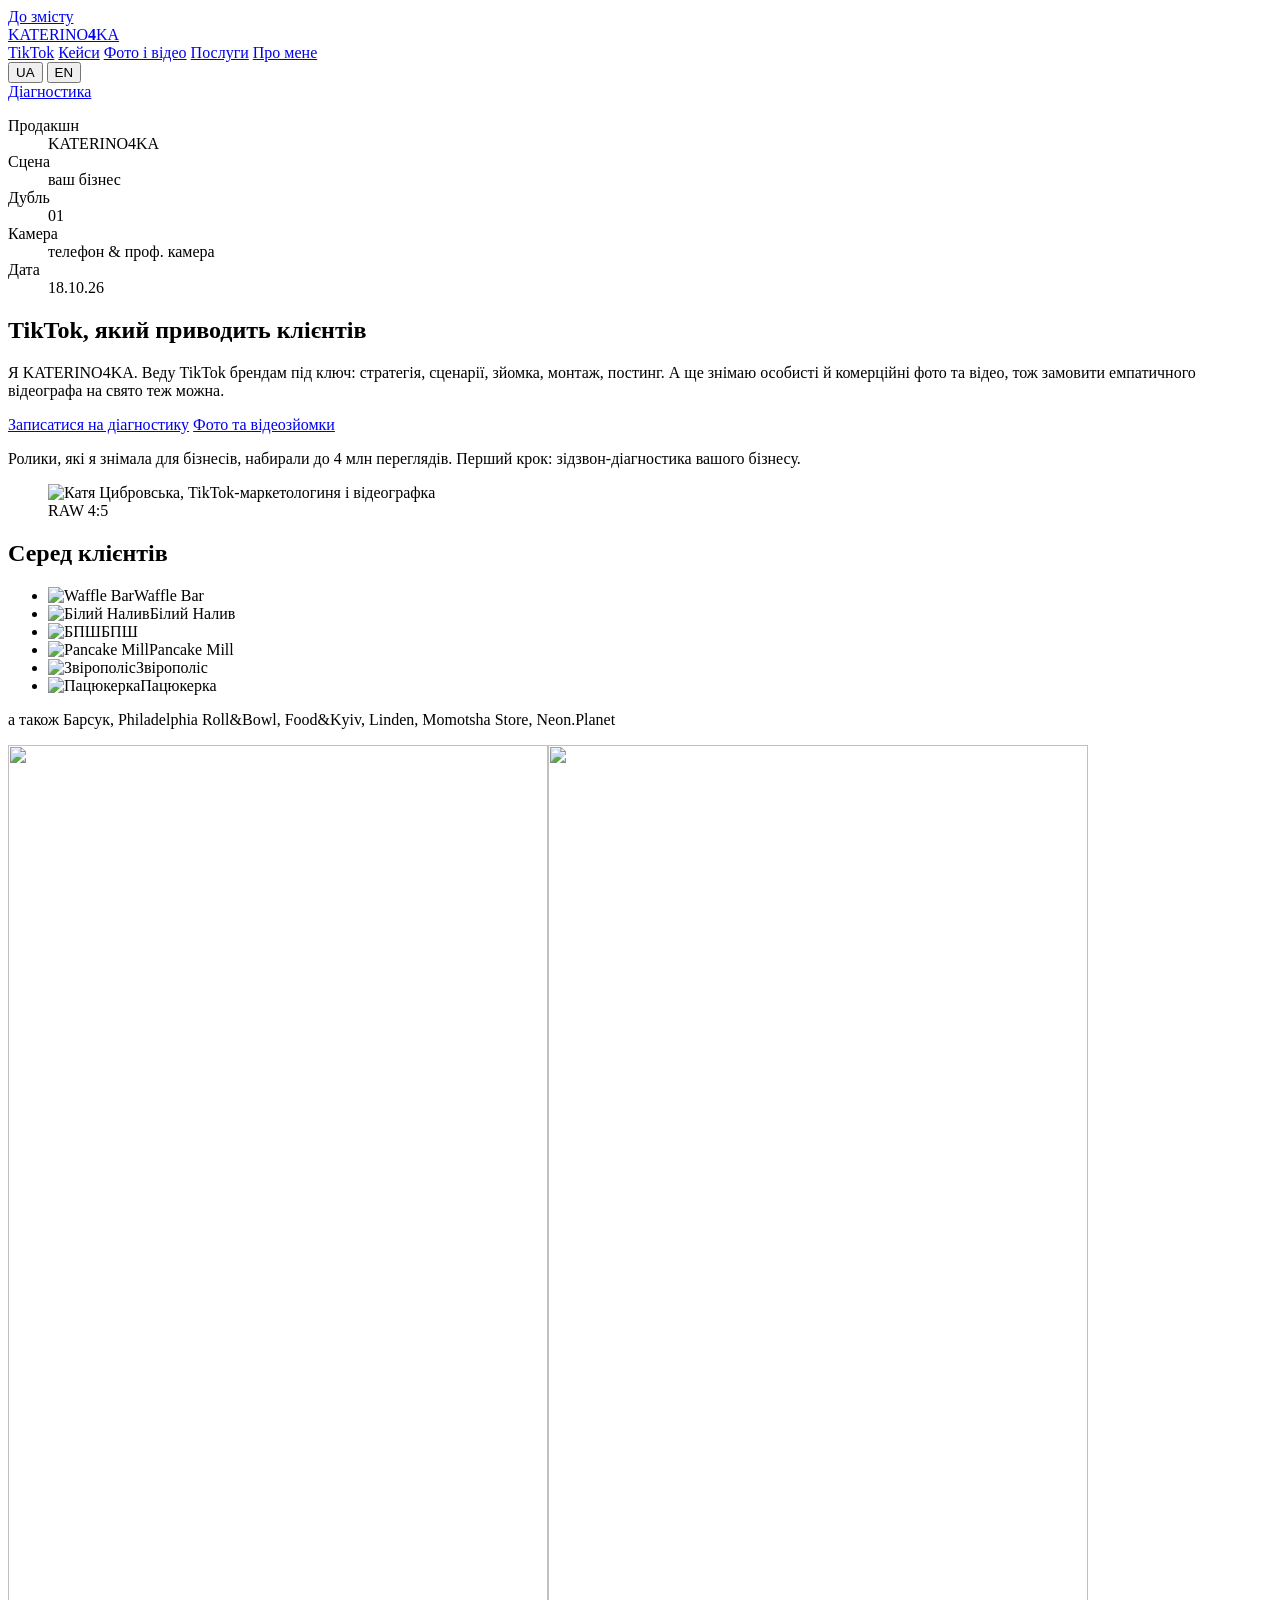
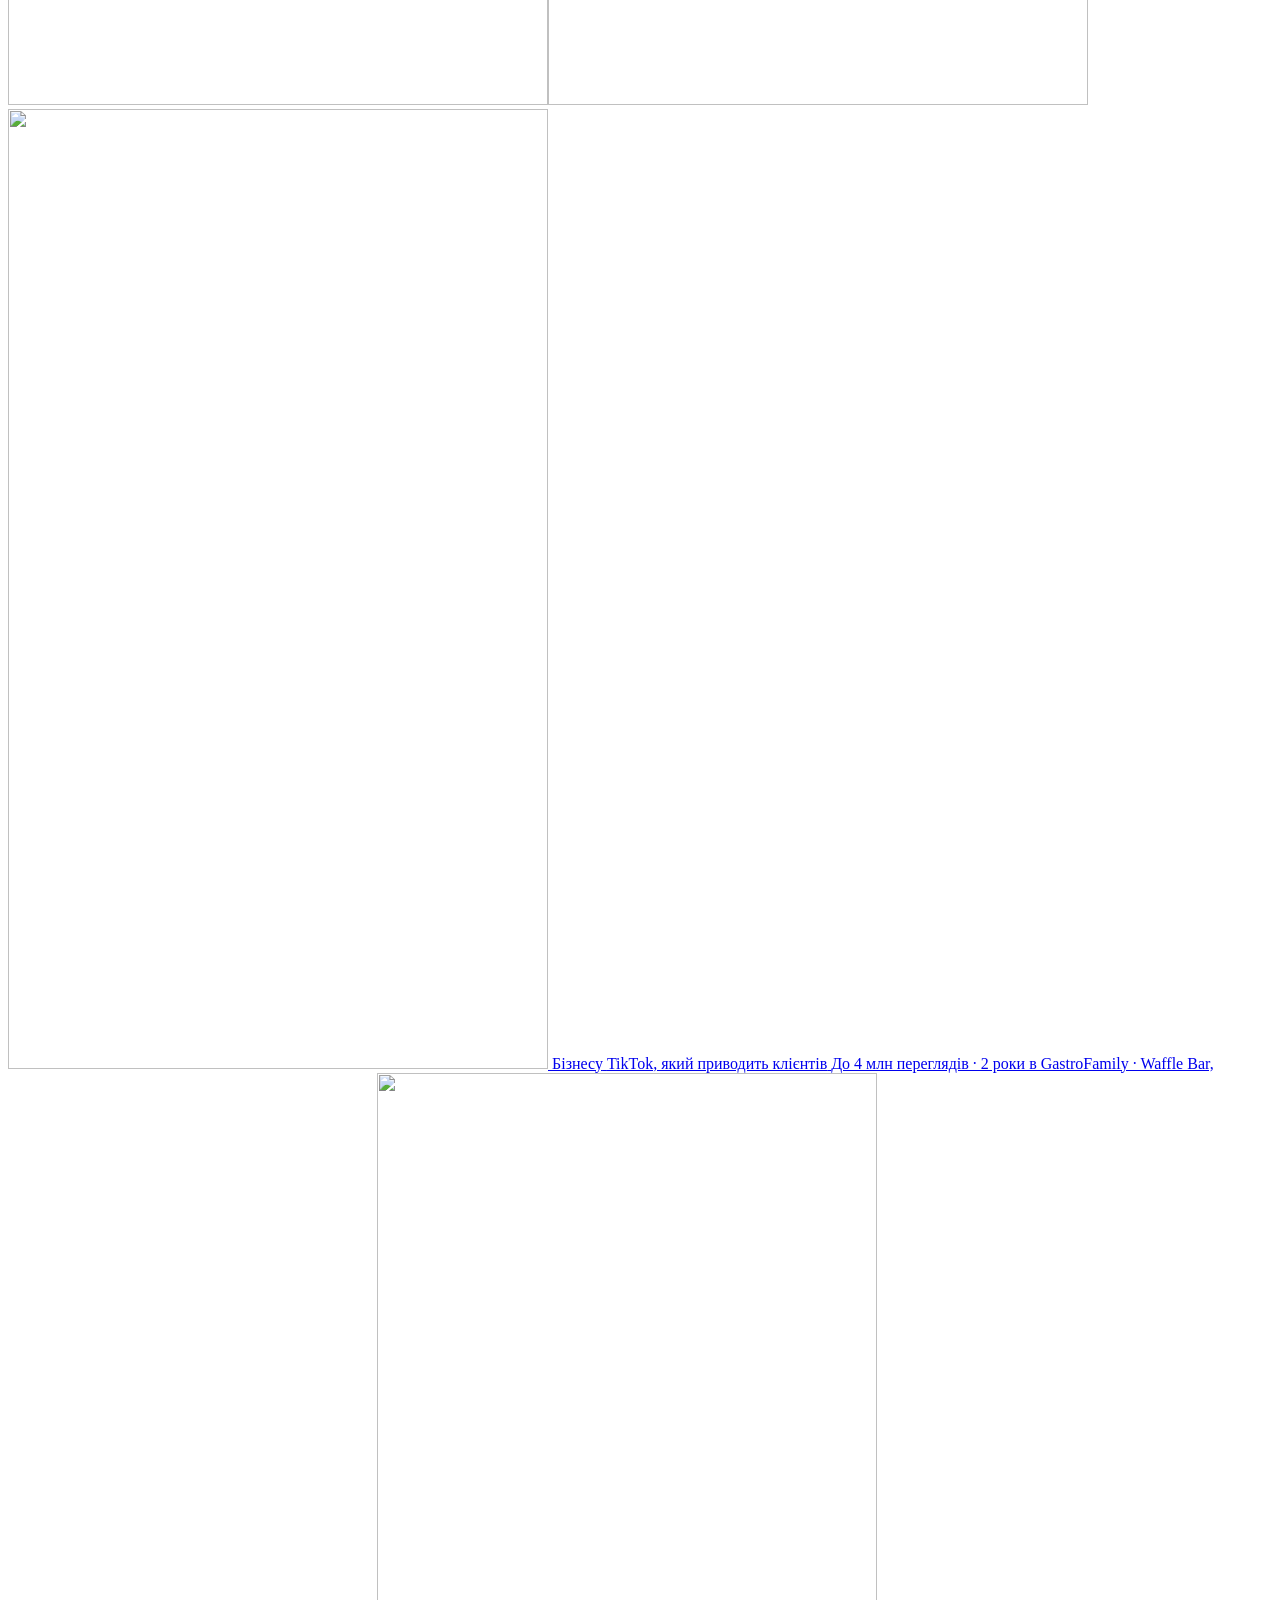
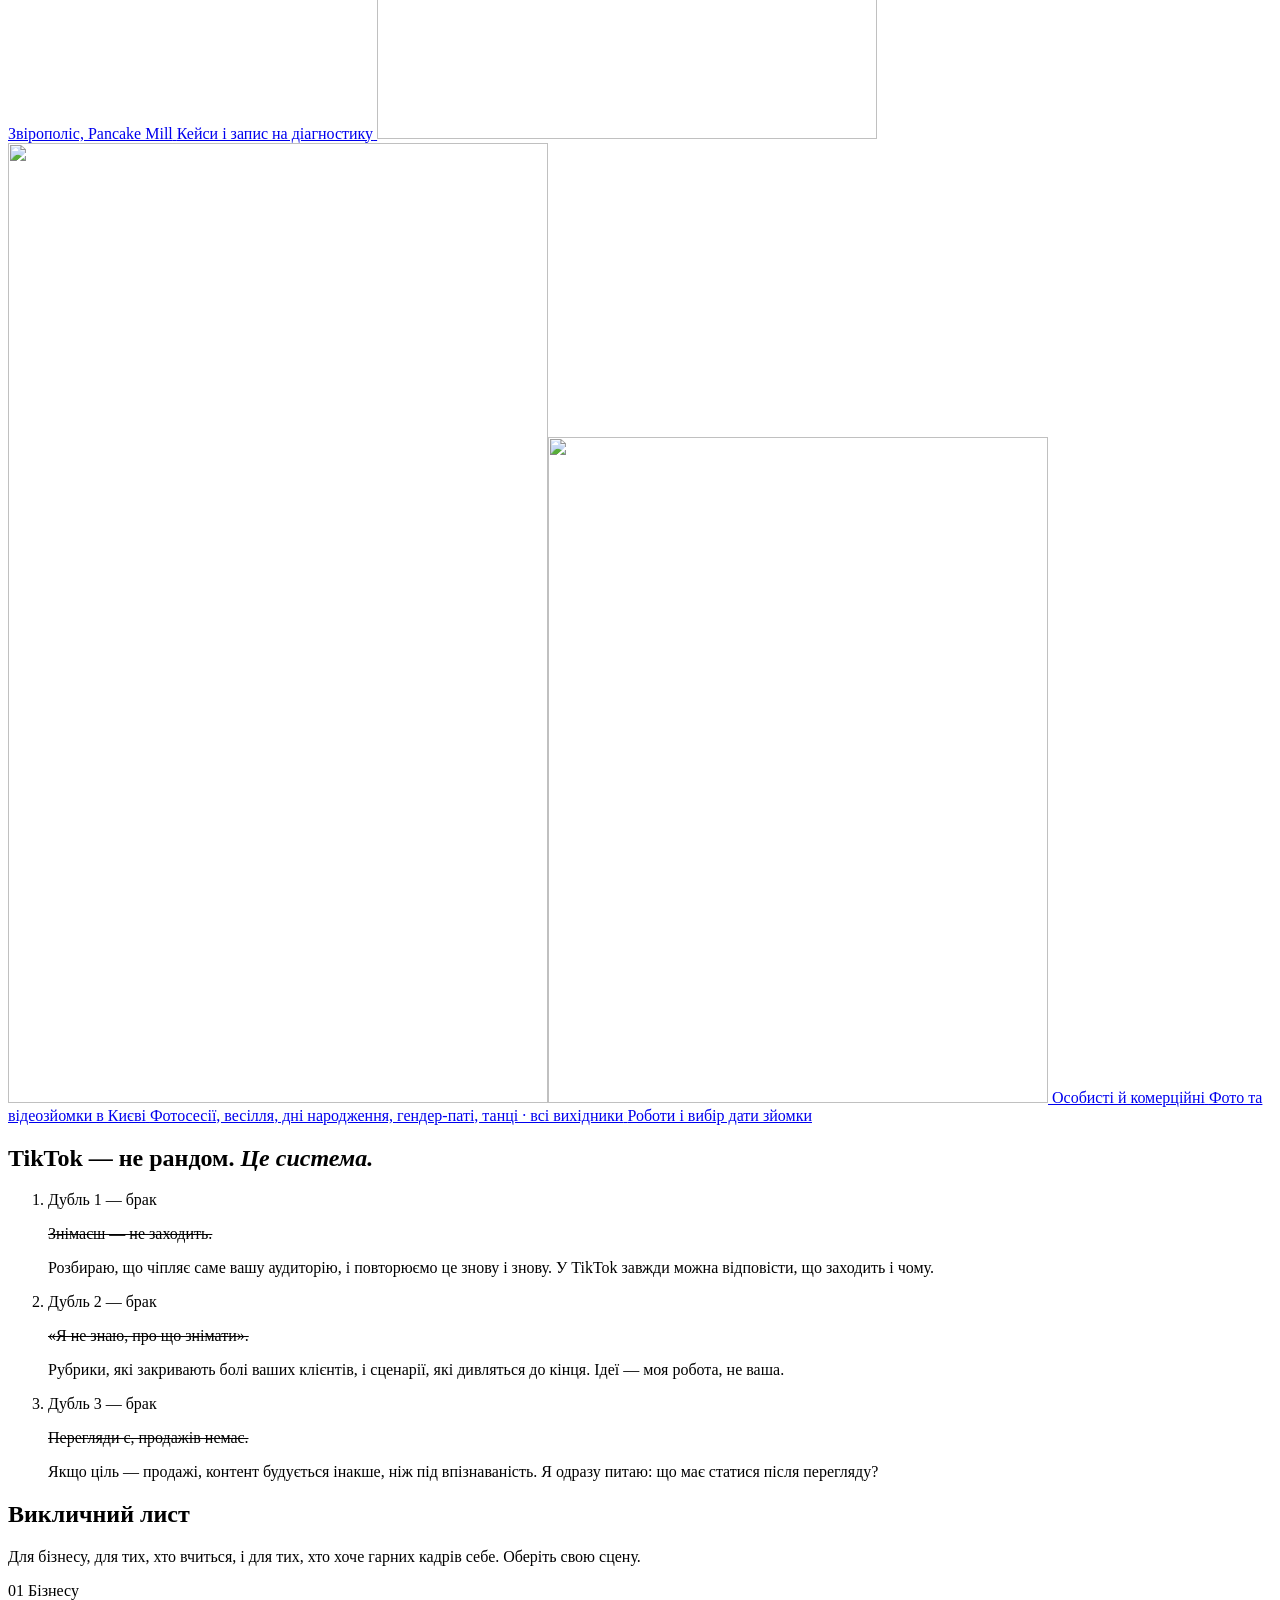
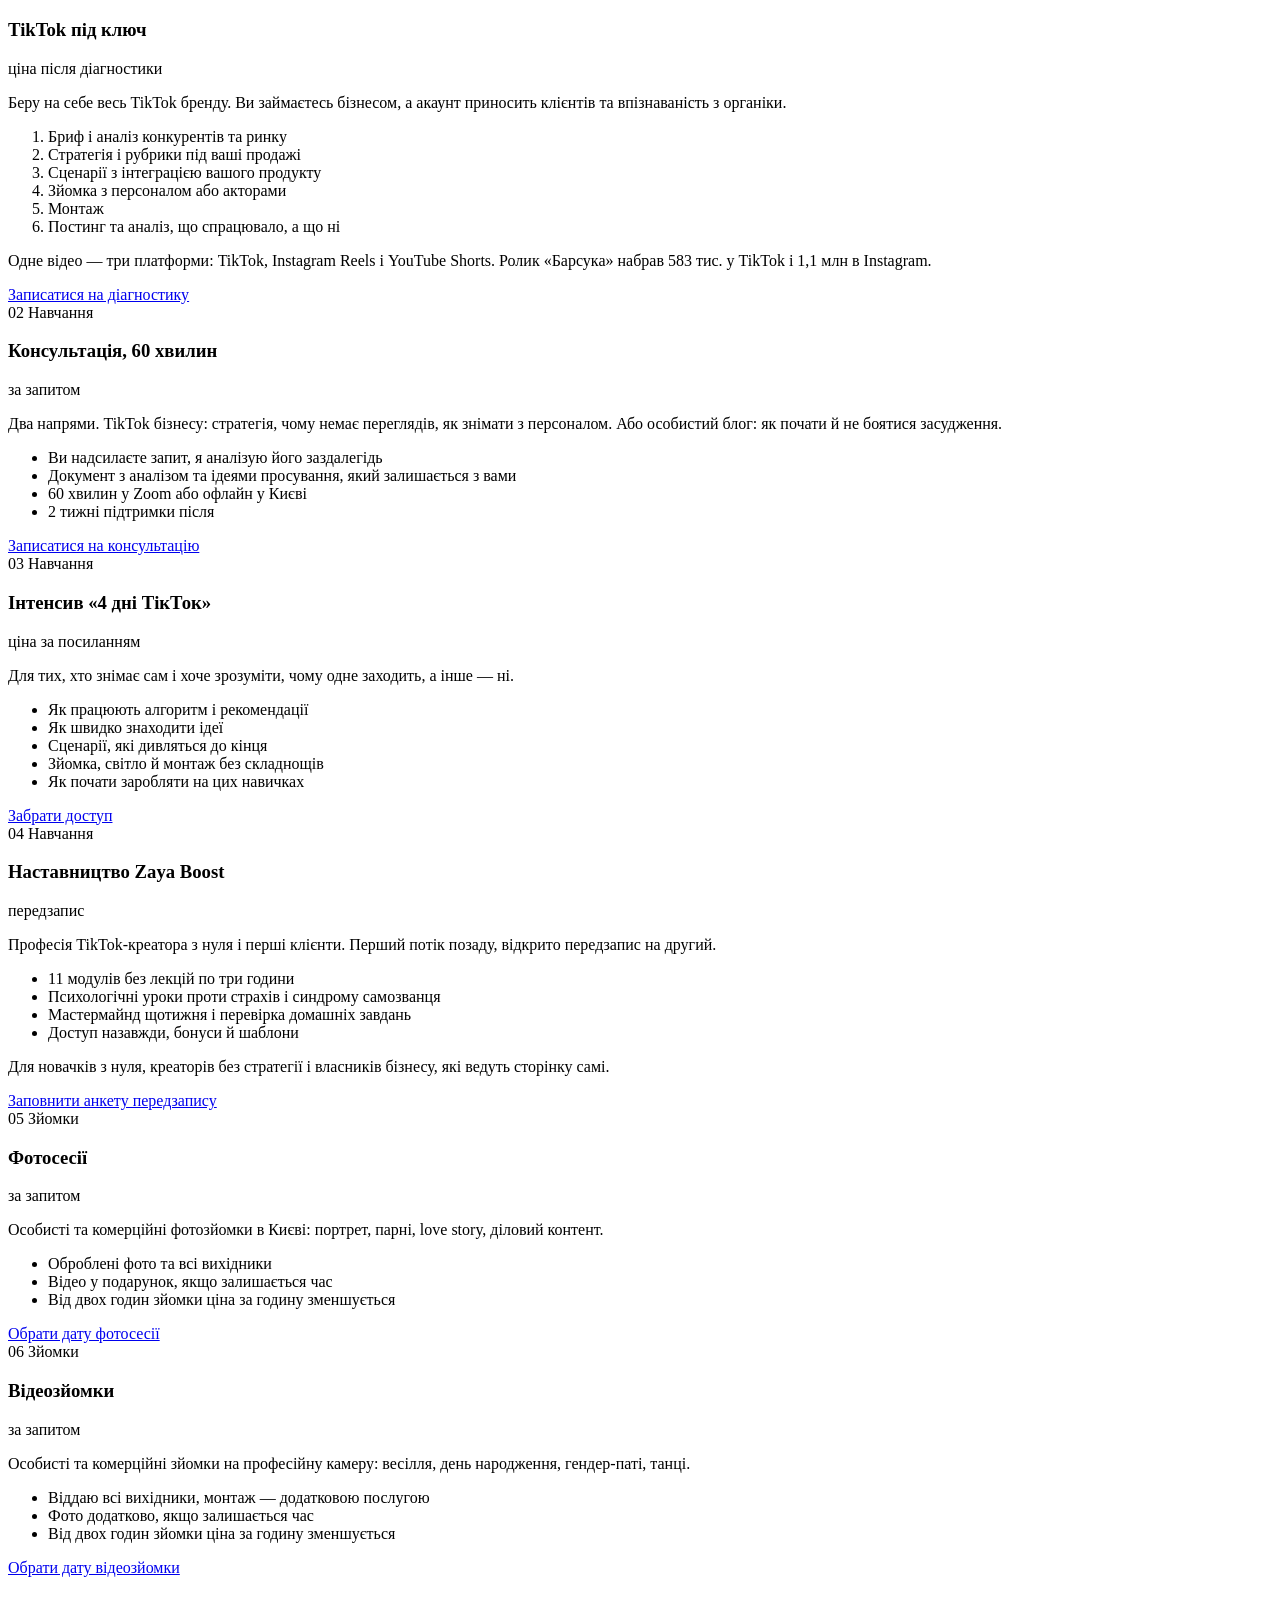
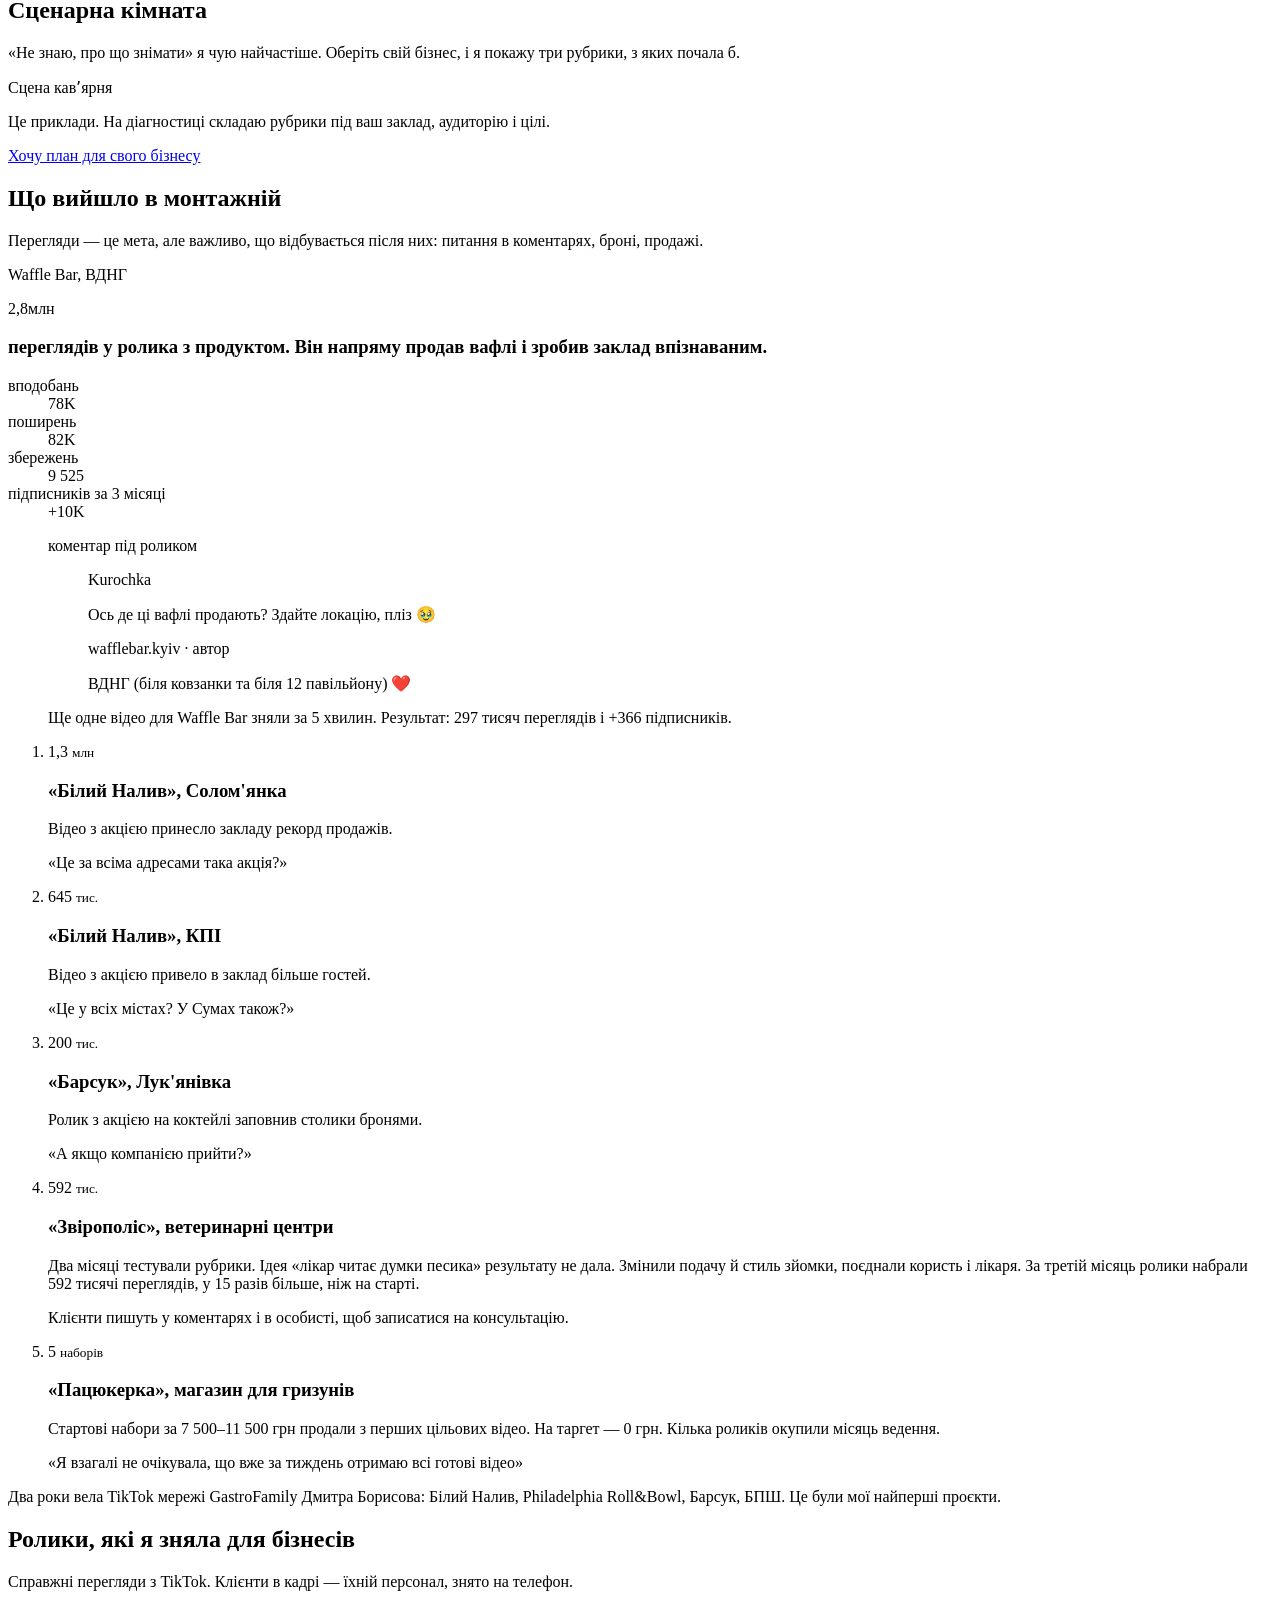
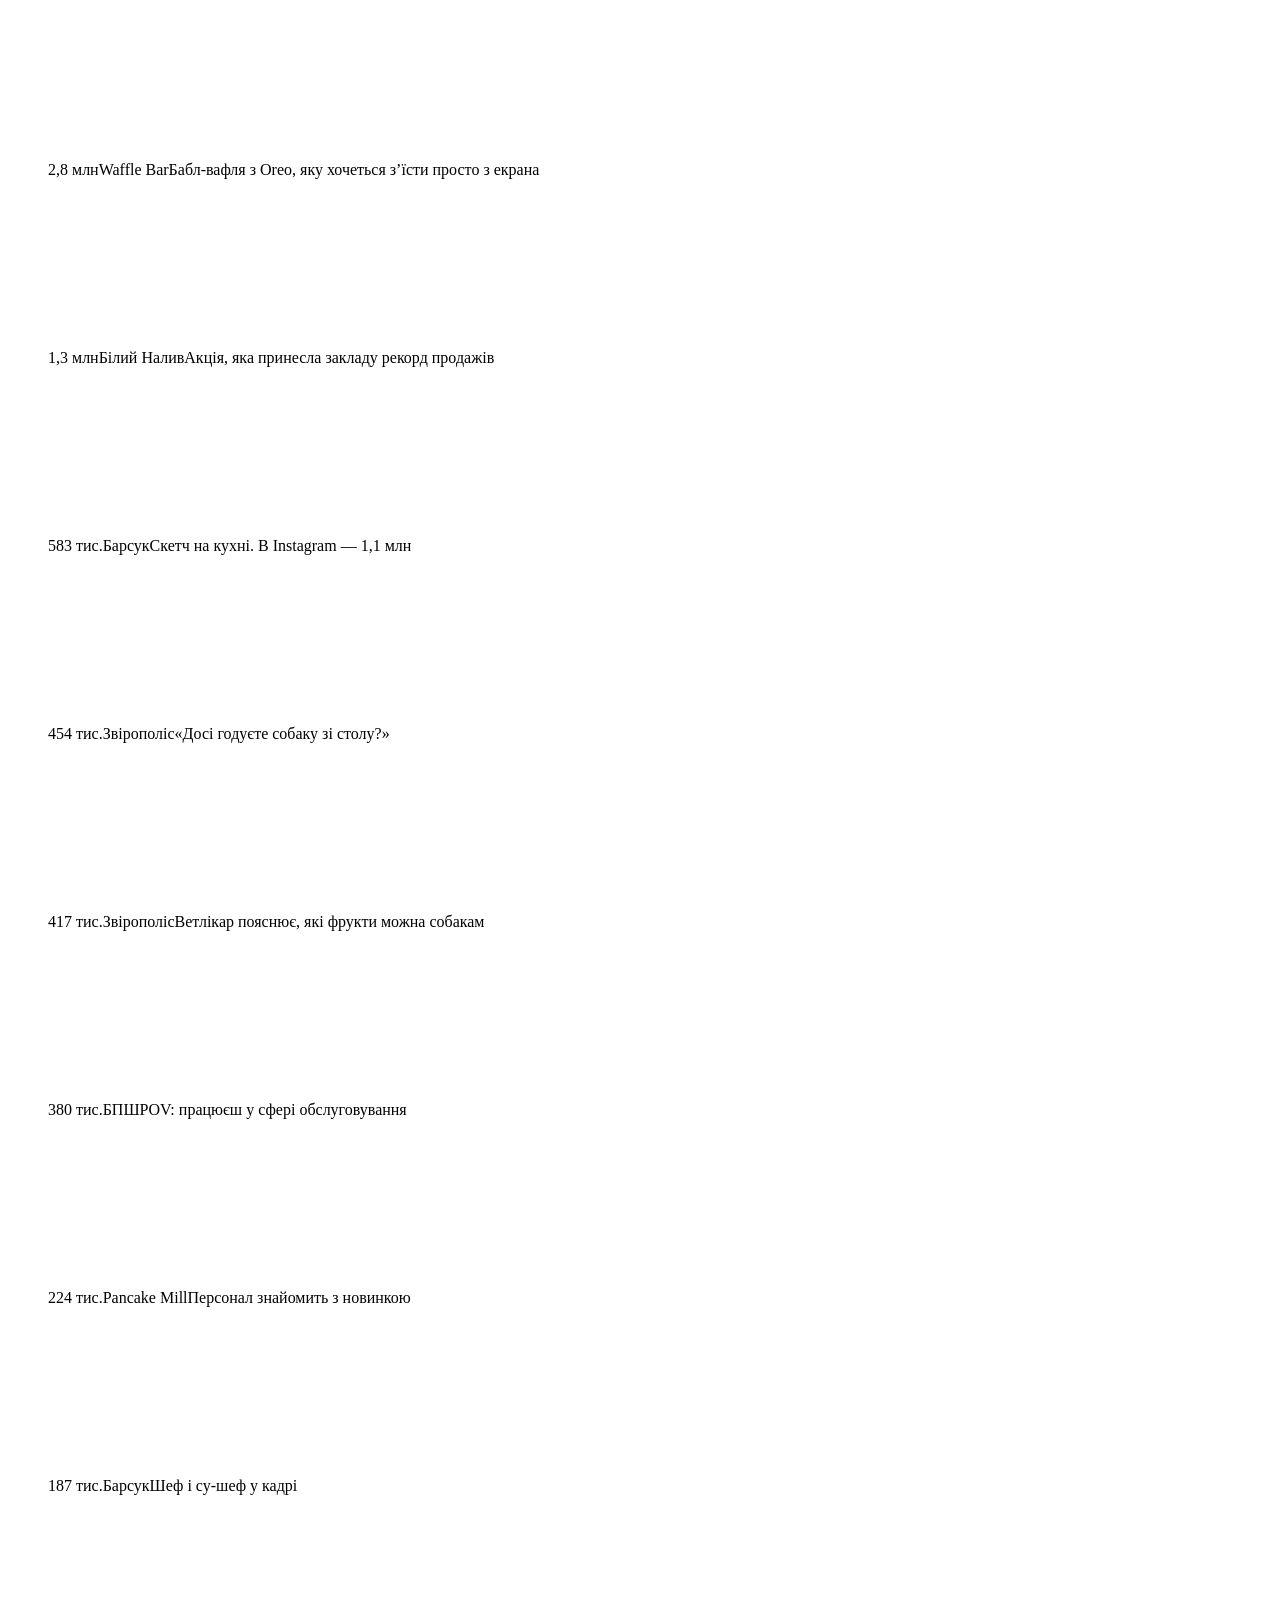
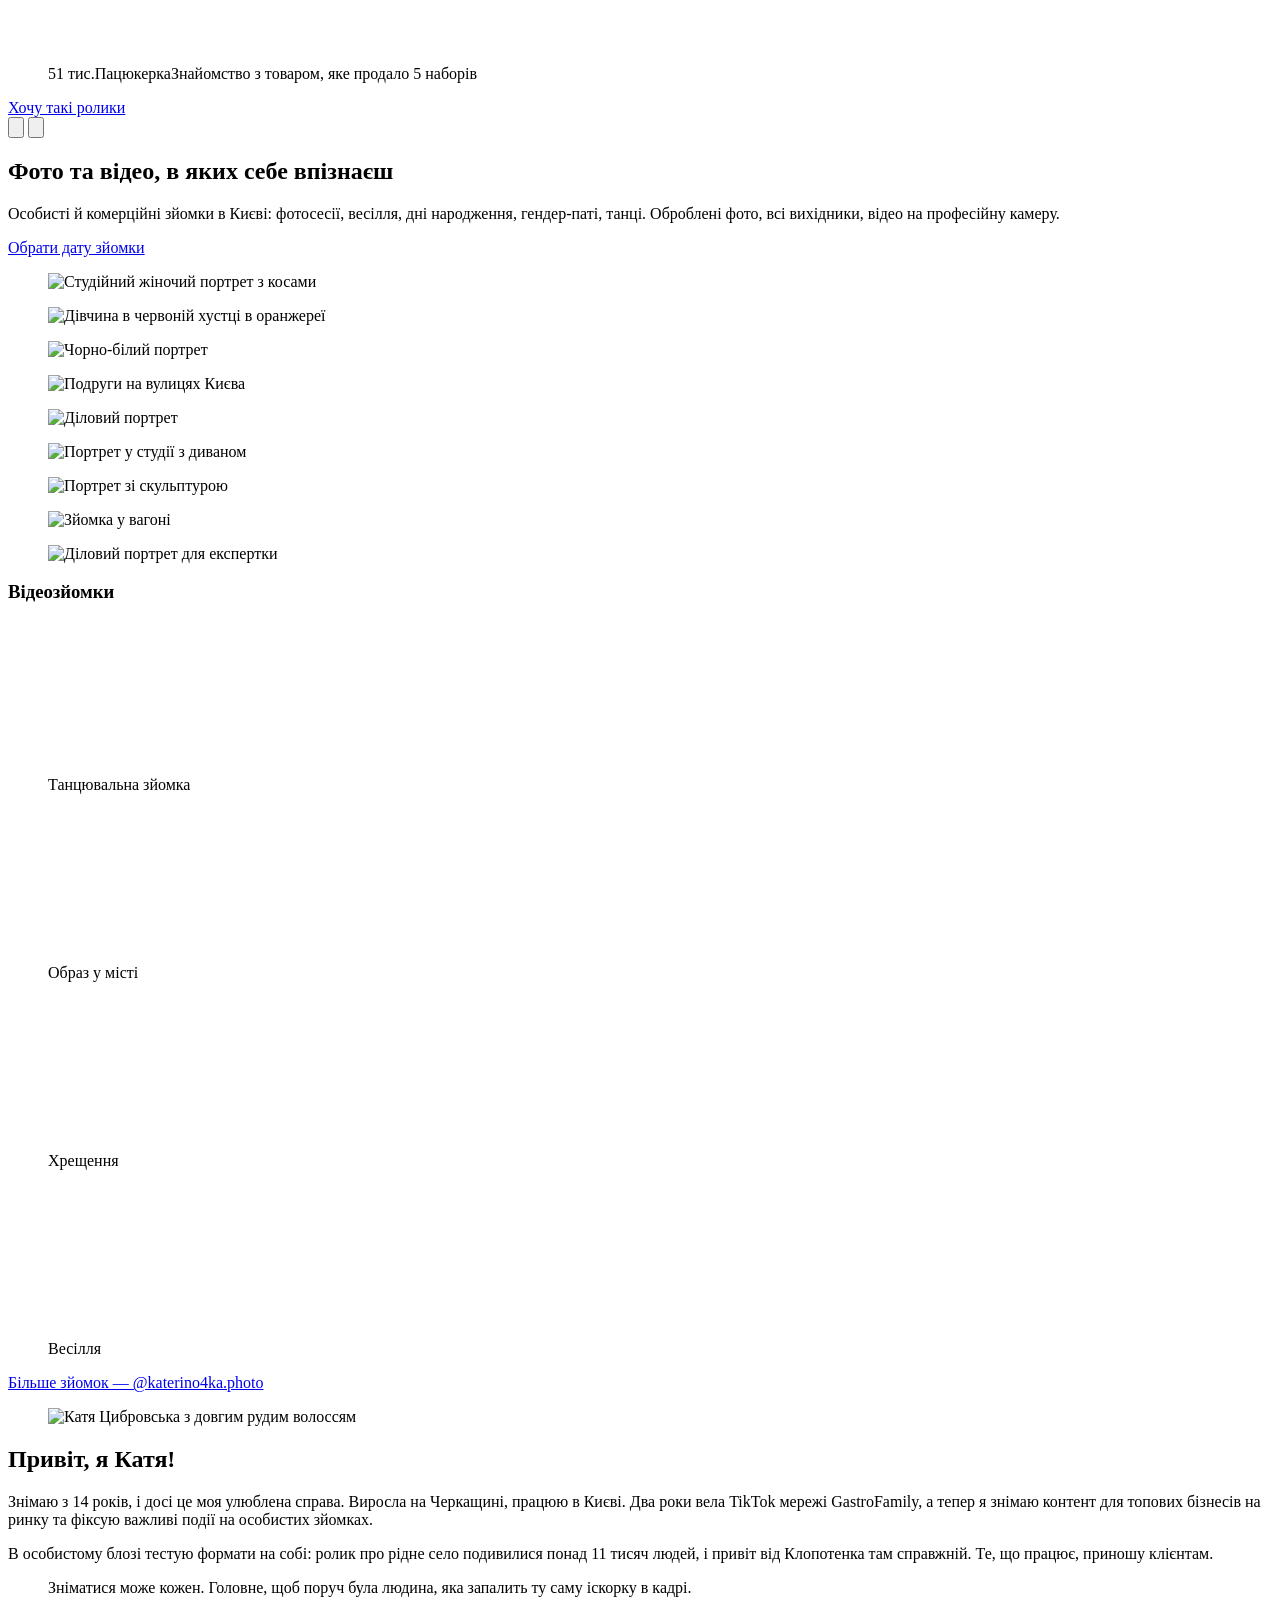
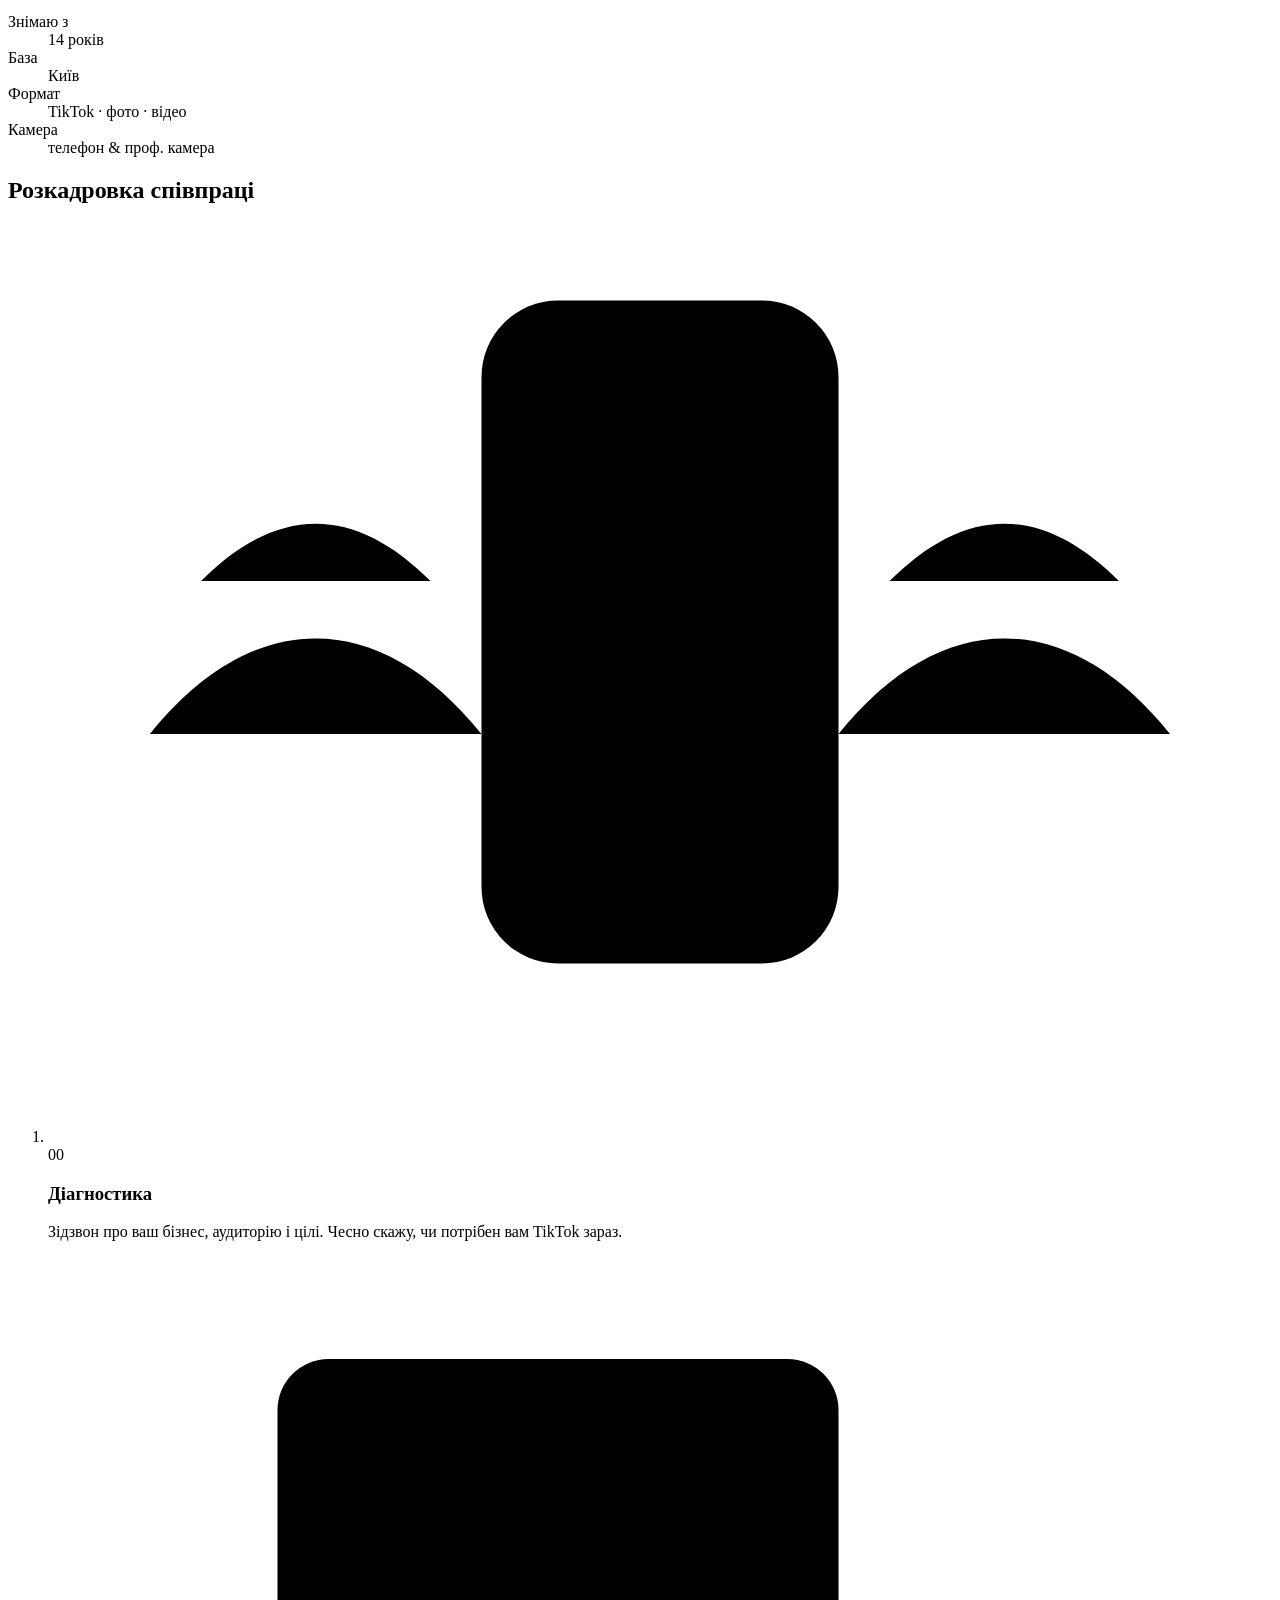
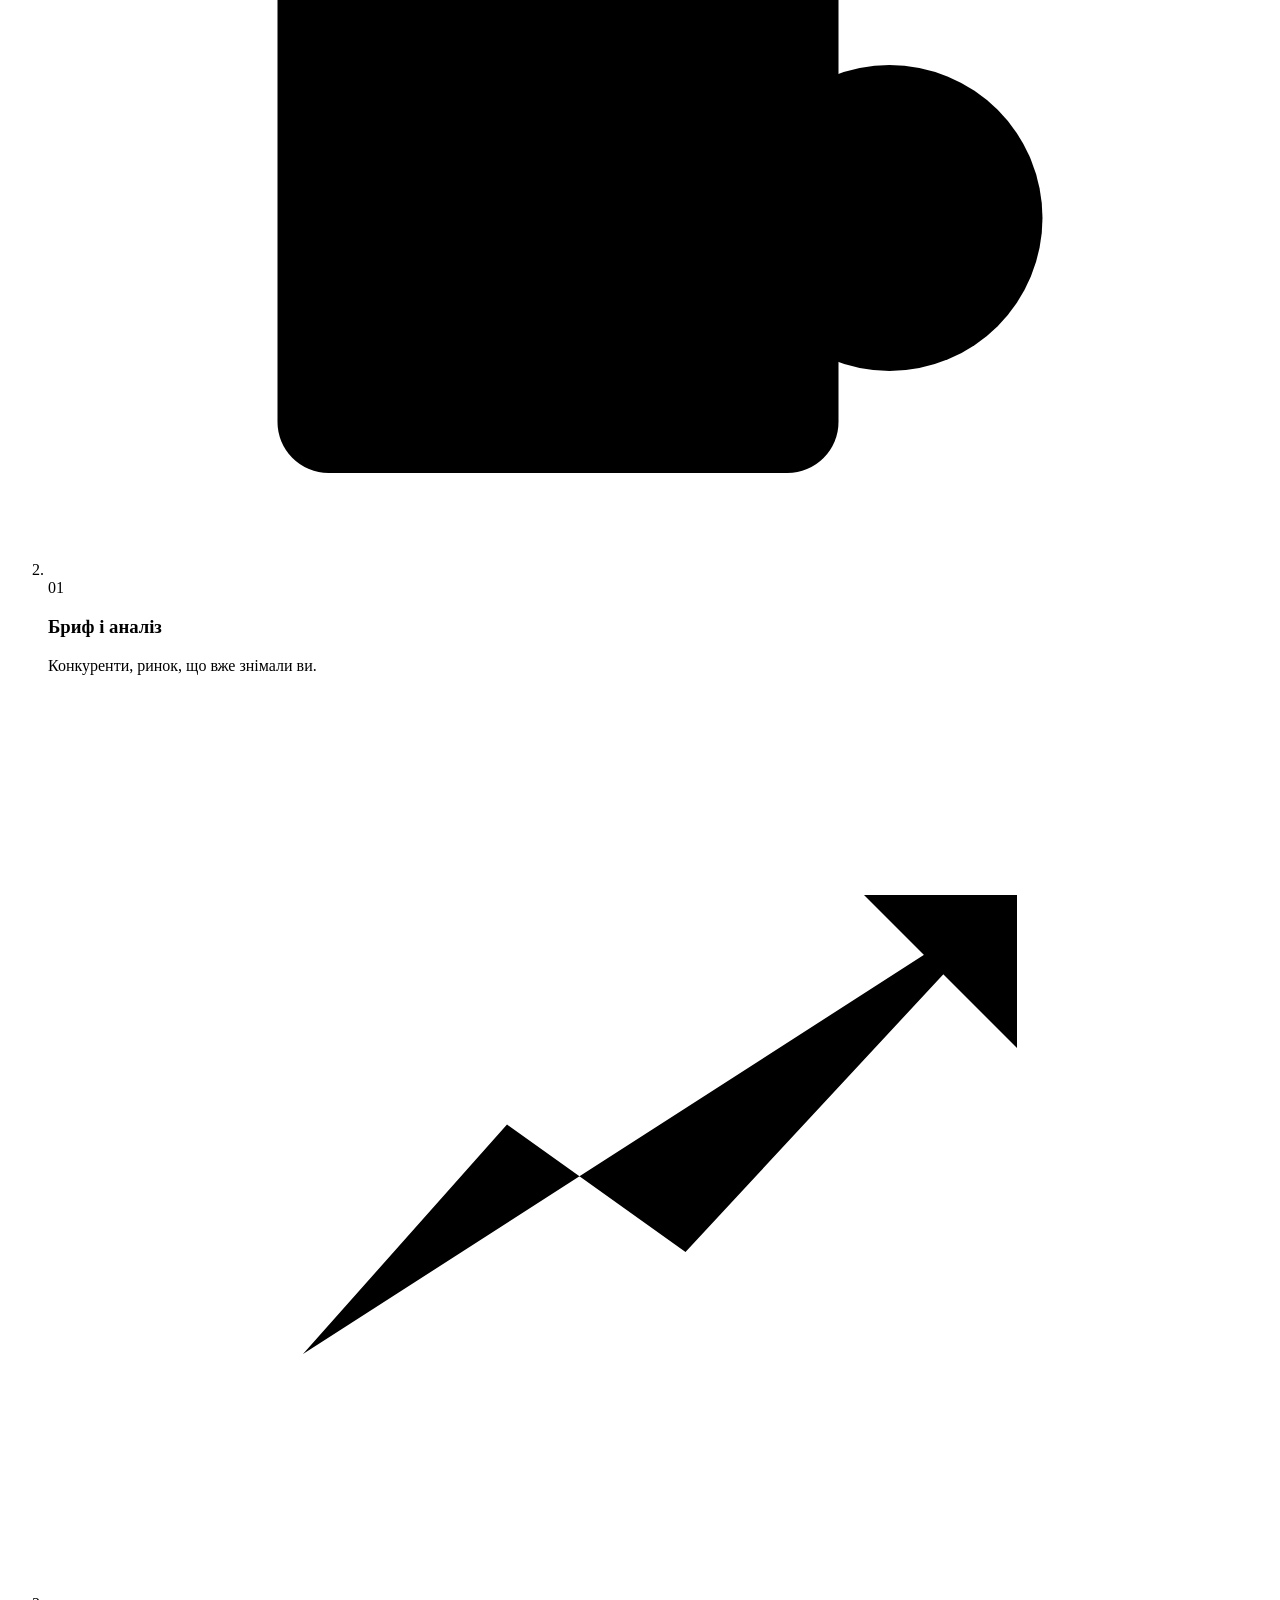
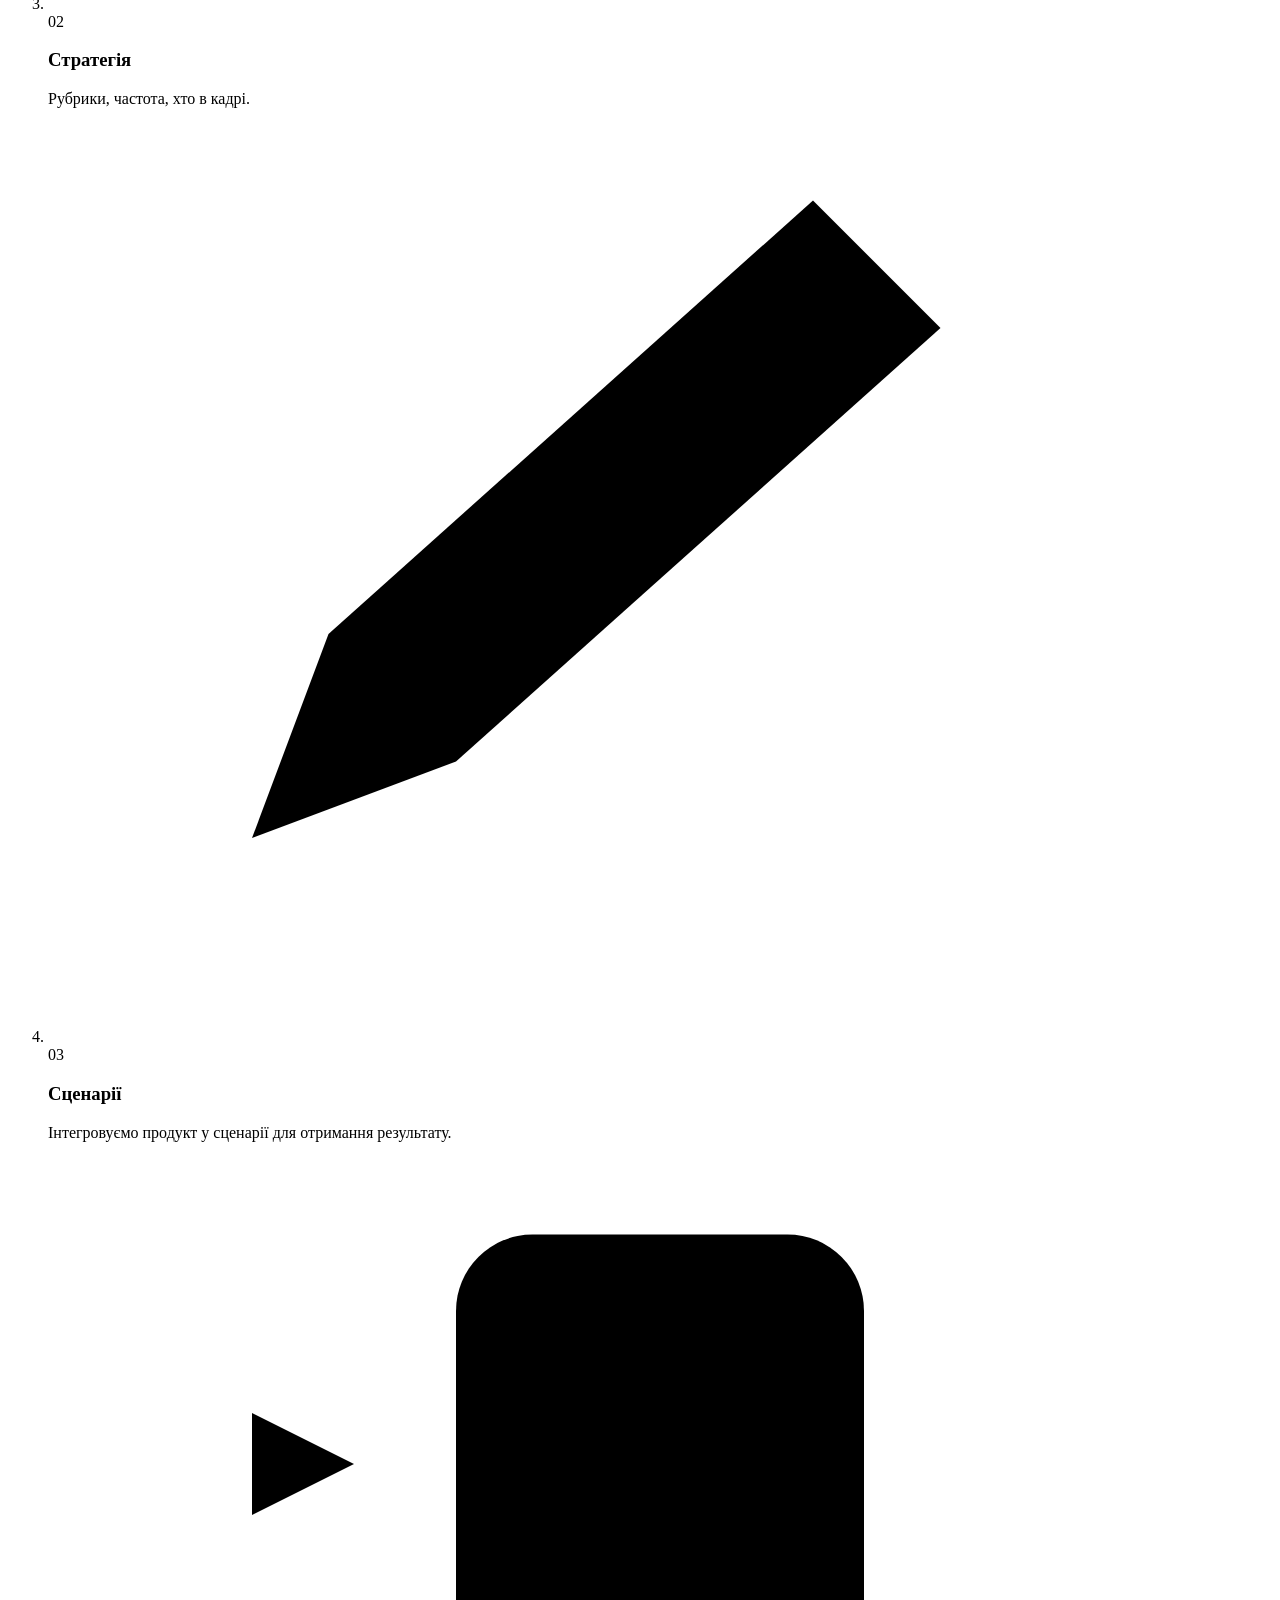
==== commit 7f194d3b: "Правки Каті з Telegram (20.10): весілля, хрещення, Waffle Bar, підвал - відеозйомки: «Танцювальна ко" ====
--- a/site/index.html
+++ b/site/index.html
@@ -89,6 +89,7 @@
 @keyframes bro-spin2{from{transform:rotate(0)}to{transform:rotate(360deg)}}
 @keyframes bro-glint{from{background-position:100% 0}to{background-position:0 0}}
 @keyframes bro-glint2{from{background-position:100% 0}to{background-position:0 0}}
+@media (max-width:380px){.bro-credit a{font-size:11.5px;gap:.45em}}
 @media (prefers-reduced-motion:reduce){.bro-credit *{animation:none!important;transition:none!important}}
 </style>
 </head>
@@ -466,6 +467,10 @@
     <p class="section__lead" data-i18n="takes.lead">Справжні перегляди з TikTok. Клієнти в кадрі — їхній персонал, знято на телефон.</p>
   </div>
   <div class="reel" id="reel" tabindex="0" aria-label="Ролики для бізнесів, гортайте вбік">
+    <figure class="take" data-media="biz-9">
+      <div class="frame__screen"><video muted playsinline loop preload="none" poster="/assets/media/biz-9.webp"><source src="/assets/media/biz-9.mp4" type="video/mp4"></video></div>
+      <figcaption><span class="take__views">2,8 млн</span><span class="take__client">Waffle Bar</span><span class="take__cap" data-i18n="biz.9">Бабл-вафля з Oreo, яку хочеться з’їсти просто з екрана</span></figcaption>
+    </figure>
     <figure class="take" data-media="biz-1">
       <div class="frame__screen"><video muted playsinline loop preload="none" poster="/assets/media/biz-1.webp"><source src="/assets/media/biz-1.mp4" type="video/mp4"></video></div>
       <figcaption><span class="take__views">1,3 млн</span><span class="take__client">Білий Налив</span><span class="take__cap" data-i18n="biz.1">Акція, яка принесла закладу рекорд продажів</span></figcaption>
@@ -533,7 +538,8 @@
     <div class="vclips">
       <figure class="vclip"><video muted playsinline loop preload="none" poster="/assets/media/shoot-v1.webp"><source src="/assets/media/shoot-v1.mp4" type="video/mp4"></video><figcaption data-i18n="shoots.v1">Танцювальна зйомка</figcaption></figure>
       <figure class="vclip"><video muted playsinline loop preload="none" poster="/assets/media/shoot-v2.webp"><source src="/assets/media/shoot-v2.mp4" type="video/mp4"></video><figcaption data-i18n="shoots.v2">Образ у місті</figcaption></figure>
-      <figure class="vclip vclip--wide"><video muted playsinline loop preload="none" poster="/assets/media/shoot-v3.webp"><source src="/assets/media/shoot-v3.mp4" type="video/mp4"></video><figcaption data-i18n="shoots.v3">Танцювальна команда</figcaption></figure>
+      <figure class="vclip"><video muted playsinline loop preload="none" poster="/assets/media/shoot-v5.webp"><source src="/assets/media/shoot-v5.mp4" type="video/mp4"></video><figcaption data-i18n="shoots.v5">Хрещення</figcaption></figure>
+      <figure class="vclip vclip--wide"><video muted playsinline loop preload="none" poster="/assets/media/shoot-v4.webp"><source src="/assets/media/shoot-v4.mp4" type="video/mp4"></video><figcaption data-i18n="shoots.v4">Весілля</figcaption></figure>
     </div>
   </div>
   <div class="wrap"><a class="link-arrow" href="https://www.instagram.com/katerino4ka.photo/" target="_blank" rel="noopener" data-i18n="shoots.more">Більше зйомок — @katerino4ka.photo</a></div>
@@ -543,7 +549,7 @@
 <section class="about section" id="about" aria-labelledby="about-title">
   <div class="wrap about__grid">
     <figure class="about__photo frame frame--photo" data-media="about">
-      <div class="frame__screen"><img src="/assets/img/katya-sm.webp" srcset="/assets/img/katya-sm.webp 540w, /assets/img/katya.webp 1080w" sizes="(max-width: 860px) 90vw, 40vw" alt="Катя Цибровська з довгим рудим волоссям" loading="lazy" width="1080" height="1440"></div>
+      <div class="frame__screen"><img src="/assets/img/about-katya-sm.webp" srcset="/assets/img/about-katya-sm.webp 540w, /assets/img/about-katya.webp 1080w" sizes="(max-width: 860px) 90vw, 40vw" alt="Катя Цибровська з довгим рудим волоссям" loading="lazy" width="1080" height="1440"></div>
     </figure>
     <div class="about__text">
       <h2 class="h2" id="about-title" data-i18n="about.title">Привіт, я Катя!</h2>
@@ -677,7 +683,7 @@
 
 <footer class="foot theme-dark">
   <div class="wrap foot__grid">
-    <p class="foot__mark">Katerino4ka</p>
+    <p class="foot__mark">KATERINO<b>4</b>KA</p>
     <ul class="foot__links">
       <li><a href="https://www.instagram.com/katya.tsibrovska/" target="_blank" rel="noopener">Instagram</a></li>
       <li><a href="https://www.instagram.com/katerino4ka.photo/" target="_blank" rel="noopener" data-i18n="foot.photo">Фото-портфоліо</a></li>
@@ -689,7 +695,7 @@
     <p class="foot__fine"><span data-i18n="foot.fine">Катерина Цибровська · Київ</span> · <span id="year">2026</span></p>
   </div>
   <!-- bro-credit -->
-  <p class="bro-credit"><a href="https://2brolab.com/?utm_source=katya-tsibrovska&amp;utm_medium=referral&amp;utm_campaign=site_credit" target="_blank" rel="noopener"><svg viewBox="216 196 819 791" aria-hidden="true" focusable="false"><g transform="translate(0,1254) scale(0.1,-0.1)"><path d="M6190 10539 c-375 -42 -736 -198 -1025 -441 -83 -70 -526 -513 -1976 -1973 -657 -662 -704 -717 -830 -979 -111 -231 -157 -412 -166 -657 -9 -240 21 -427 102 -639 198 -520 687 -950 1225 -1077 84 -20 142 -26 292 -30 102 -3 197 -3 211 1 23 5 25 12 31 83 12 128 53 314 99 445 l44 123 -201 0 c-184 1 -209 3 -296 27 -189 51 -338 139 -486 286 -137 137 -228 286 -280 459 -38 125 -45 338 -16 469 46 207 124 353 275 512 250 264 2449 2459 2512 2507 133 102 280 168 456 206 89 19 123 21 268 16 177 -5 260 -21 385 -74 176 -73 363 -228 467 -385 212 -322 201 -722 -27 -1065 -49 -73 -249 -278 -1269 -1299 -667 -666 -1240 -1247 -1275 -1290 -427 -529 -535 -1202 -293 -1818 209 -532 676 -974 1216 -1150 599 -197 1270 -77 1747 312 41 33 644 634 1340 1334 1383 1391 1334 1338 1445 1571 110 228 144 374 152 640 6 216 -3 315 -48 486 -110 420 -389 792 -789 1053 -197 129 -435 227 -635 263 -174 31 -501 32 -509 2 -47 -176 -139 -385 -236 -535 l-49 -77 208 -7 c416 -13 609 -63 837 -214 355 -236 568 -638 525 -990 -6 -50 -20 -126 -31 -169 -24 -95 -103 -261 -156 -331 -21 -28 -583 -598 -1249 -1266 -1286 -1291 -1261 -1267 -1442 -1353 -89 -43 -193 -78 -298 -101 -118 -26 -350 -24 -473 4 -487 111 -861 497 -959 989 -23 116 -22 339 1 444 36 168 115 350 200 463 24 32 611 626 1303 1320 1149 1151 1265 1270 1325 1361 203 307 291 588 291 930 0 265 -52 480 -173 714 -317 613 -1042 982 -1770 900z"/></g></svg><span data-l="uk">Сайт створено в</span><span data-l="ru">Сайт создан в</span><span data-l="es">Web creada por</span><span data-l="en">Website by</span> <b>2BRO.LAB</b><i aria-hidden="true">↗</i></a></p>
+  <p class="bro-credit"><a href="https://2brolab.com/?utm_source=katya-tsibrovska&amp;utm_medium=referral&amp;utm_campaign=site_credit" target="_blank" rel="noopener"><svg viewBox="216 196 819 791" aria-hidden="true" focusable="false"><g transform="translate(0,1254) scale(0.1,-0.1)"><path d="M6190 10539 c-375 -42 -736 -198 -1025 -441 -83 -70 -526 -513 -1976 -1973 -657 -662 -704 -717 -830 -979 -111 -231 -157 -412 -166 -657 -9 -240 21 -427 102 -639 198 -520 687 -950 1225 -1077 84 -20 142 -26 292 -30 102 -3 197 -3 211 1 23 5 25 12 31 83 12 128 53 314 99 445 l44 123 -201 0 c-184 1 -209 3 -296 27 -189 51 -338 139 -486 286 -137 137 -228 286 -280 459 -38 125 -45 338 -16 469 46 207 124 353 275 512 250 264 2449 2459 2512 2507 133 102 280 168 456 206 89 19 123 21 268 16 177 -5 260 -21 385 -74 176 -73 363 -228 467 -385 212 -322 201 -722 -27 -1065 -49 -73 -249 -278 -1269 -1299 -667 -666 -1240 -1247 -1275 -1290 -427 -529 -535 -1202 -293 -1818 209 -532 676 -974 1216 -1150 599 -197 1270 -77 1747 312 41 33 644 634 1340 1334 1383 1391 1334 1338 1445 1571 110 228 144 374 152 640 6 216 -3 315 -48 486 -110 420 -389 792 -789 1053 -197 129 -435 227 -635 263 -174 31 -501 32 -509 2 -47 -176 -139 -385 -236 -535 l-49 -77 208 -7 c416 -13 609 -63 837 -214 355 -236 568 -638 525 -990 -6 -50 -20 -126 -31 -169 -24 -95 -103 -261 -156 -331 -21 -28 -583 -598 -1249 -1266 -1286 -1291 -1261 -1267 -1442 -1353 -89 -43 -193 -78 -298 -101 -118 -26 -350 -24 -473 4 -487 111 -861 497 -959 989 -23 116 -22 339 1 444 36 168 115 350 200 463 24 32 611 626 1303 1320 1149 1151 1265 1270 1325 1361 203 307 291 588 291 930 0 265 -52 480 -173 714 -317 613 -1042 982 -1770 900z"/></g></svg><span data-l="uk">Сайт створено разом зі студією <b>2BRO.LAB</b></span><span data-l="ru">Сайт создан вместе со студией <b>2BRO.LAB</b></span><span data-l="es">Web creada junto al estudio <b>2BRO.LAB</b></span><span data-l="en">Website made with the <b>2BRO.LAB</b> studio</span><i aria-hidden="true">↗</i></a></p>
   <script>(()=>{const e=document.querySelector('.bro-credit');if(!e||!('IntersectionObserver' in window))return;const o=new IntersectionObserver(s=>{if(s[0].isIntersecting){e.classList.add('is-lit');o.disconnect()}},{threshold:.6});o.observe(e)})()</script>
   <!-- /bro-credit -->
 </footer>
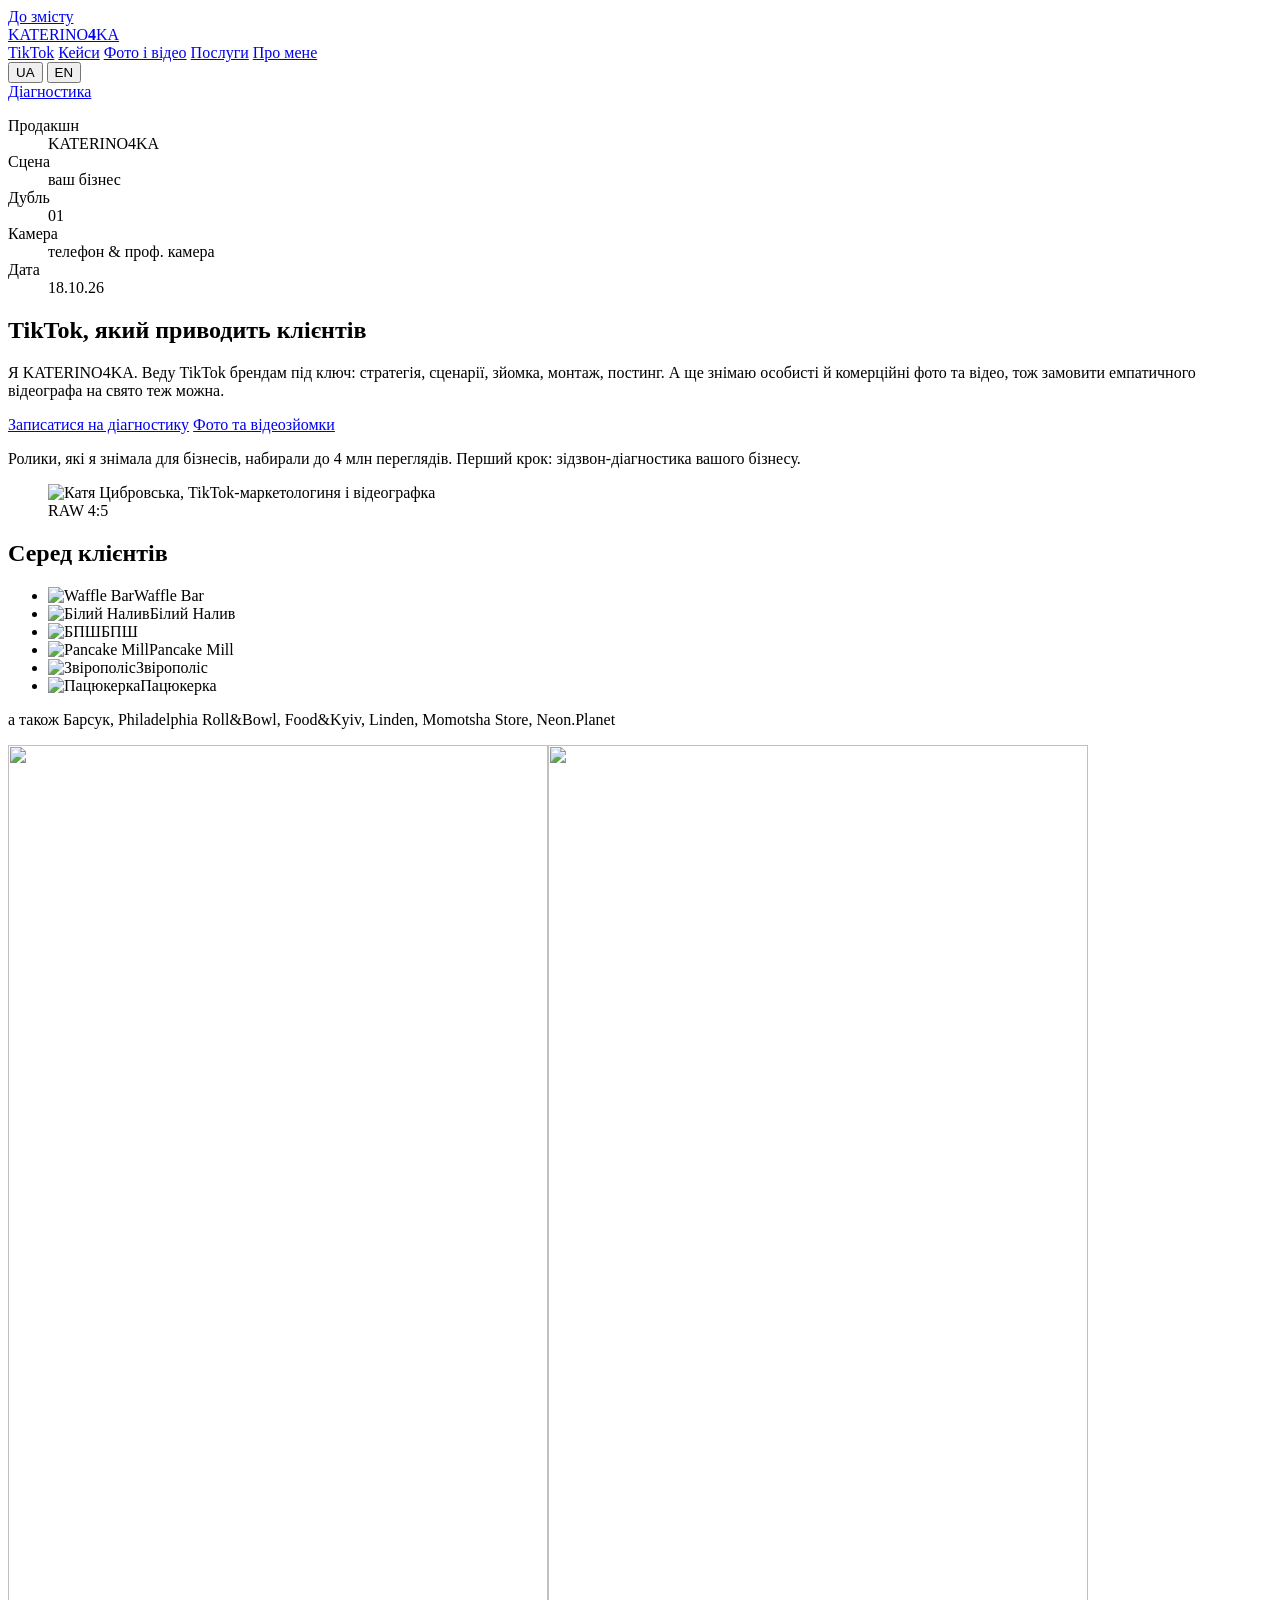
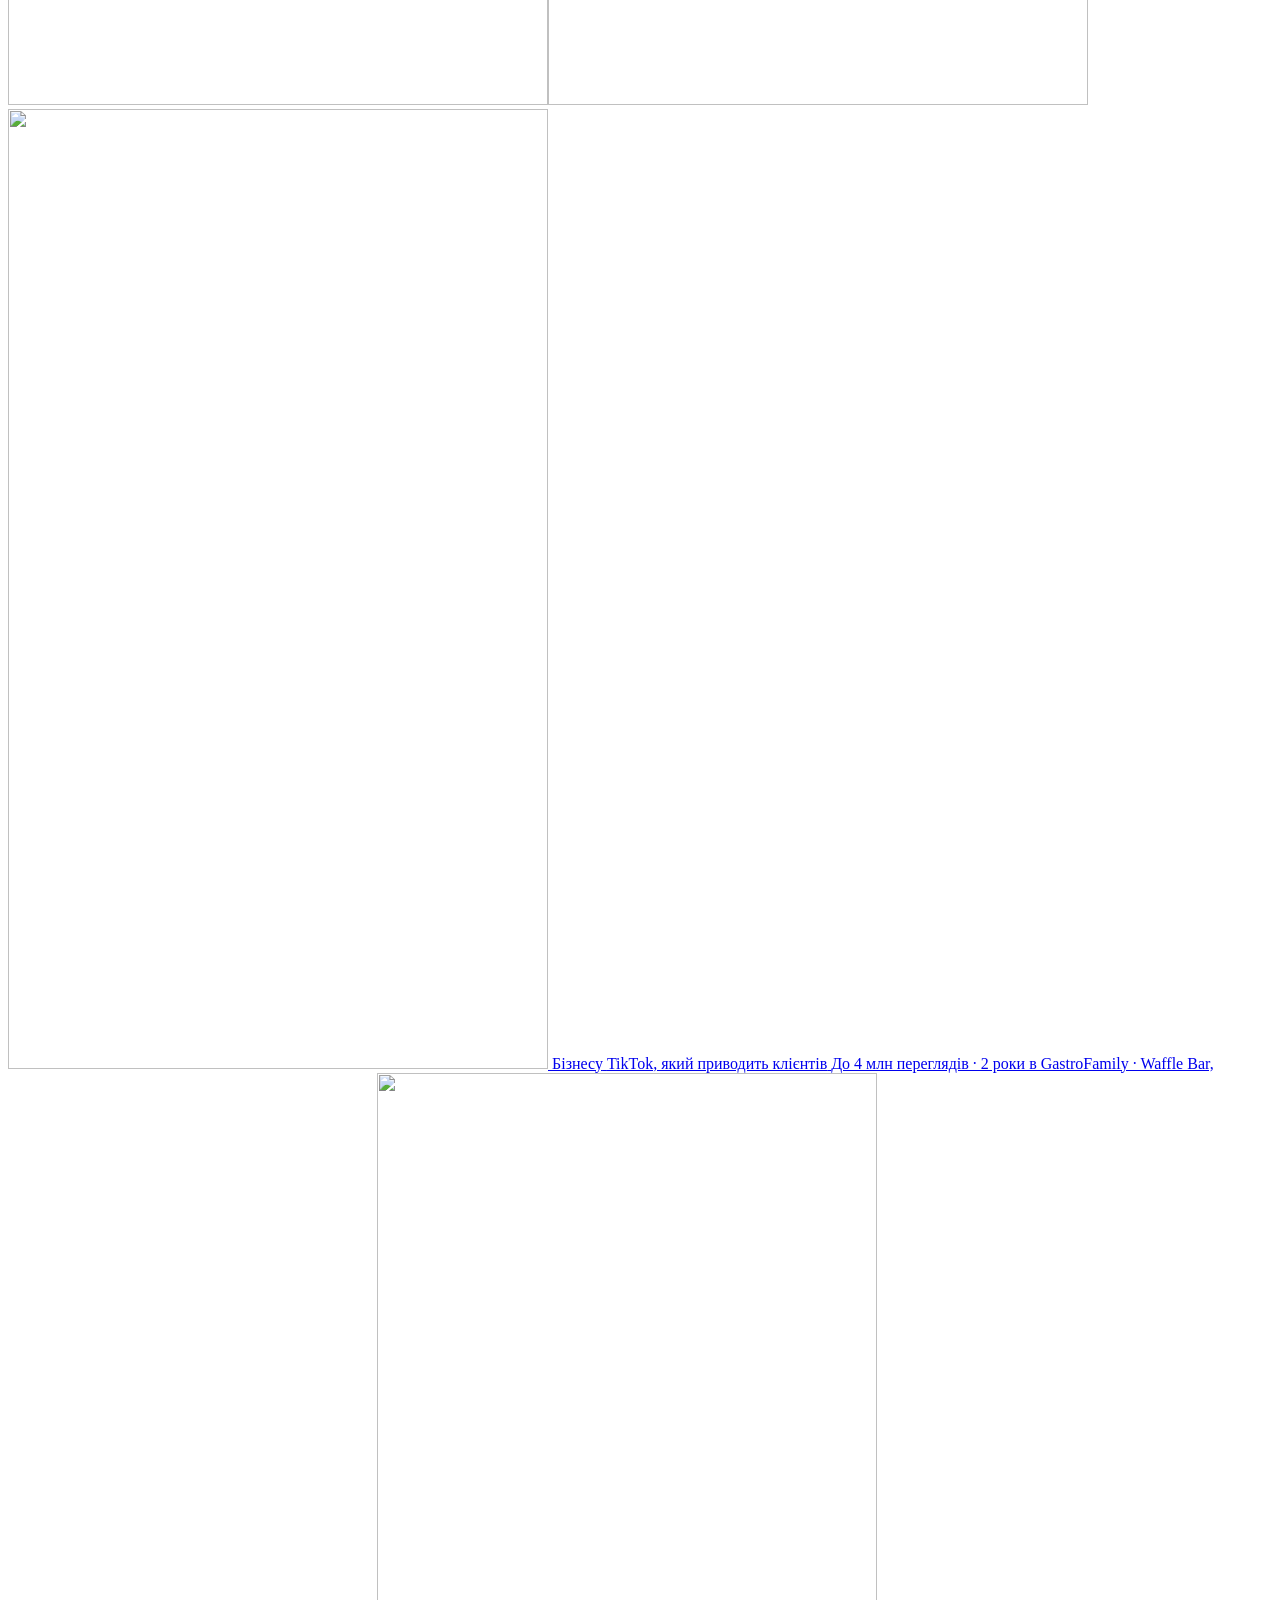
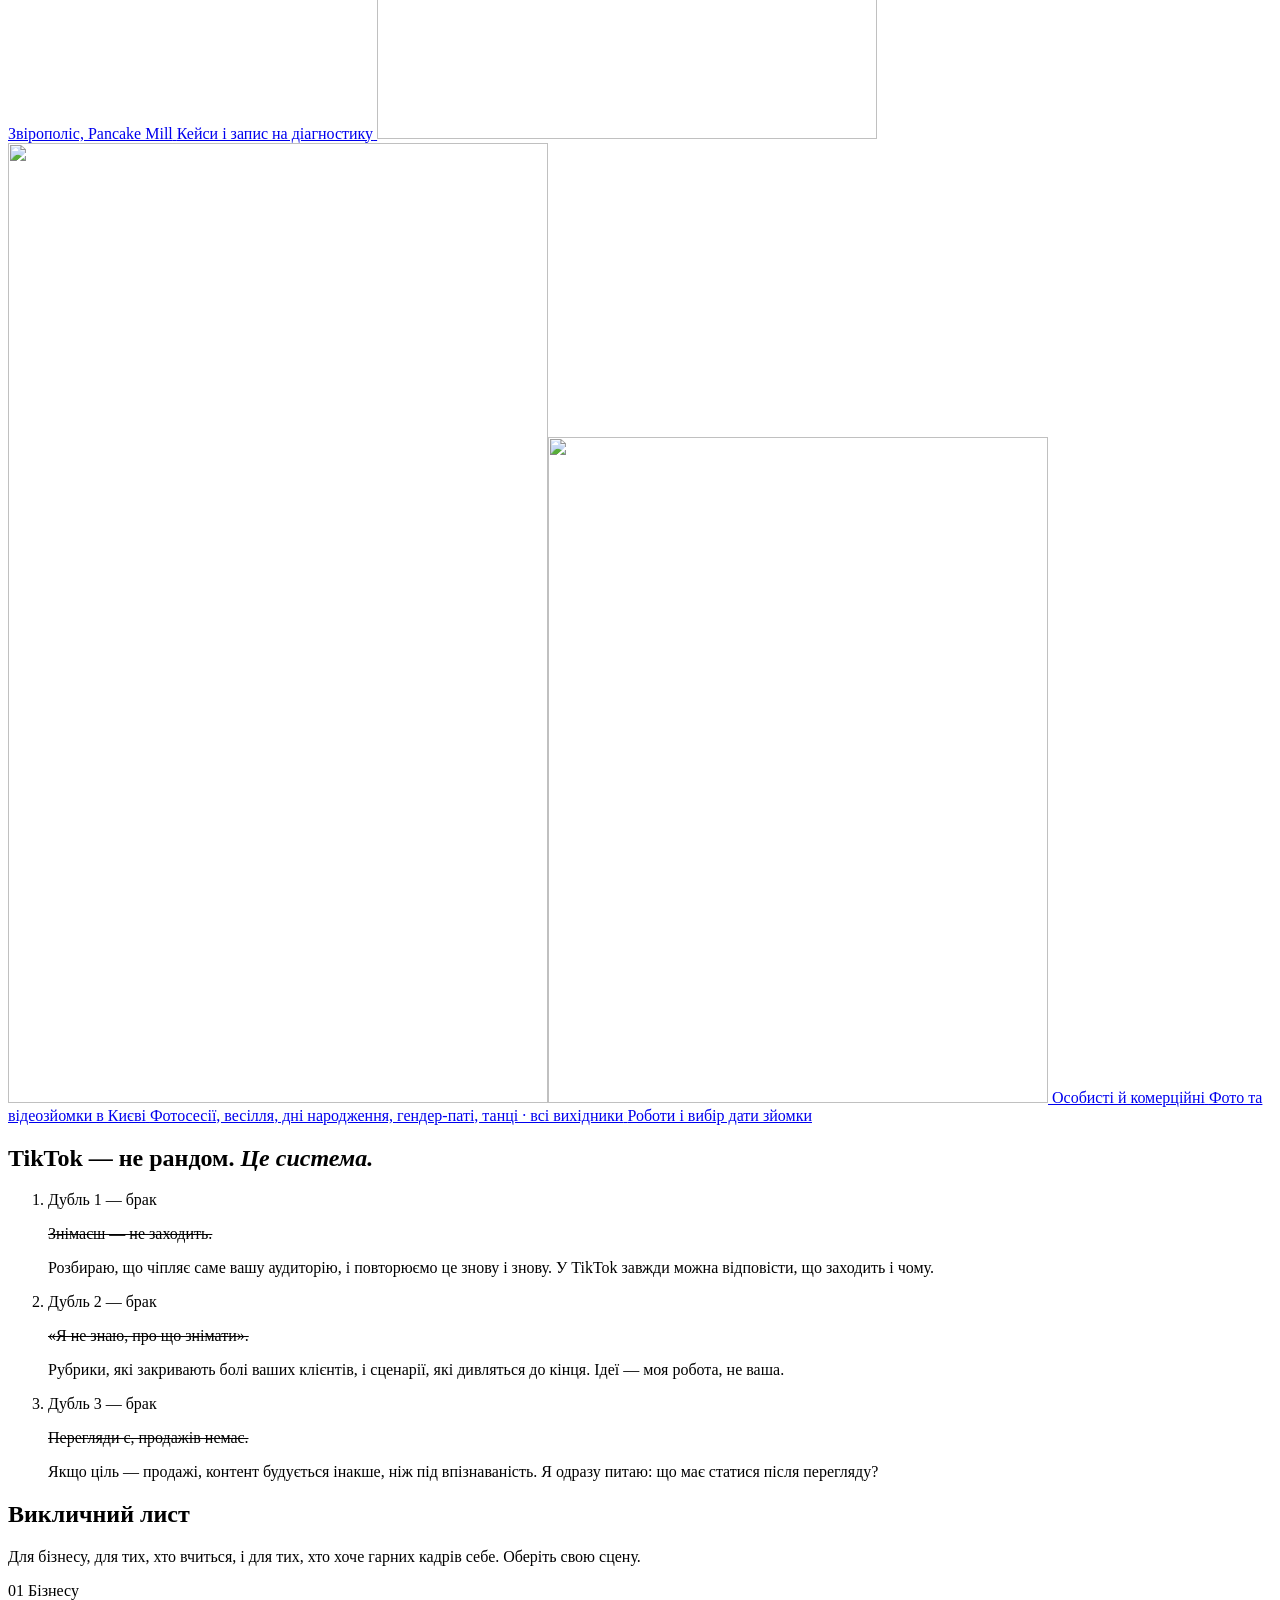
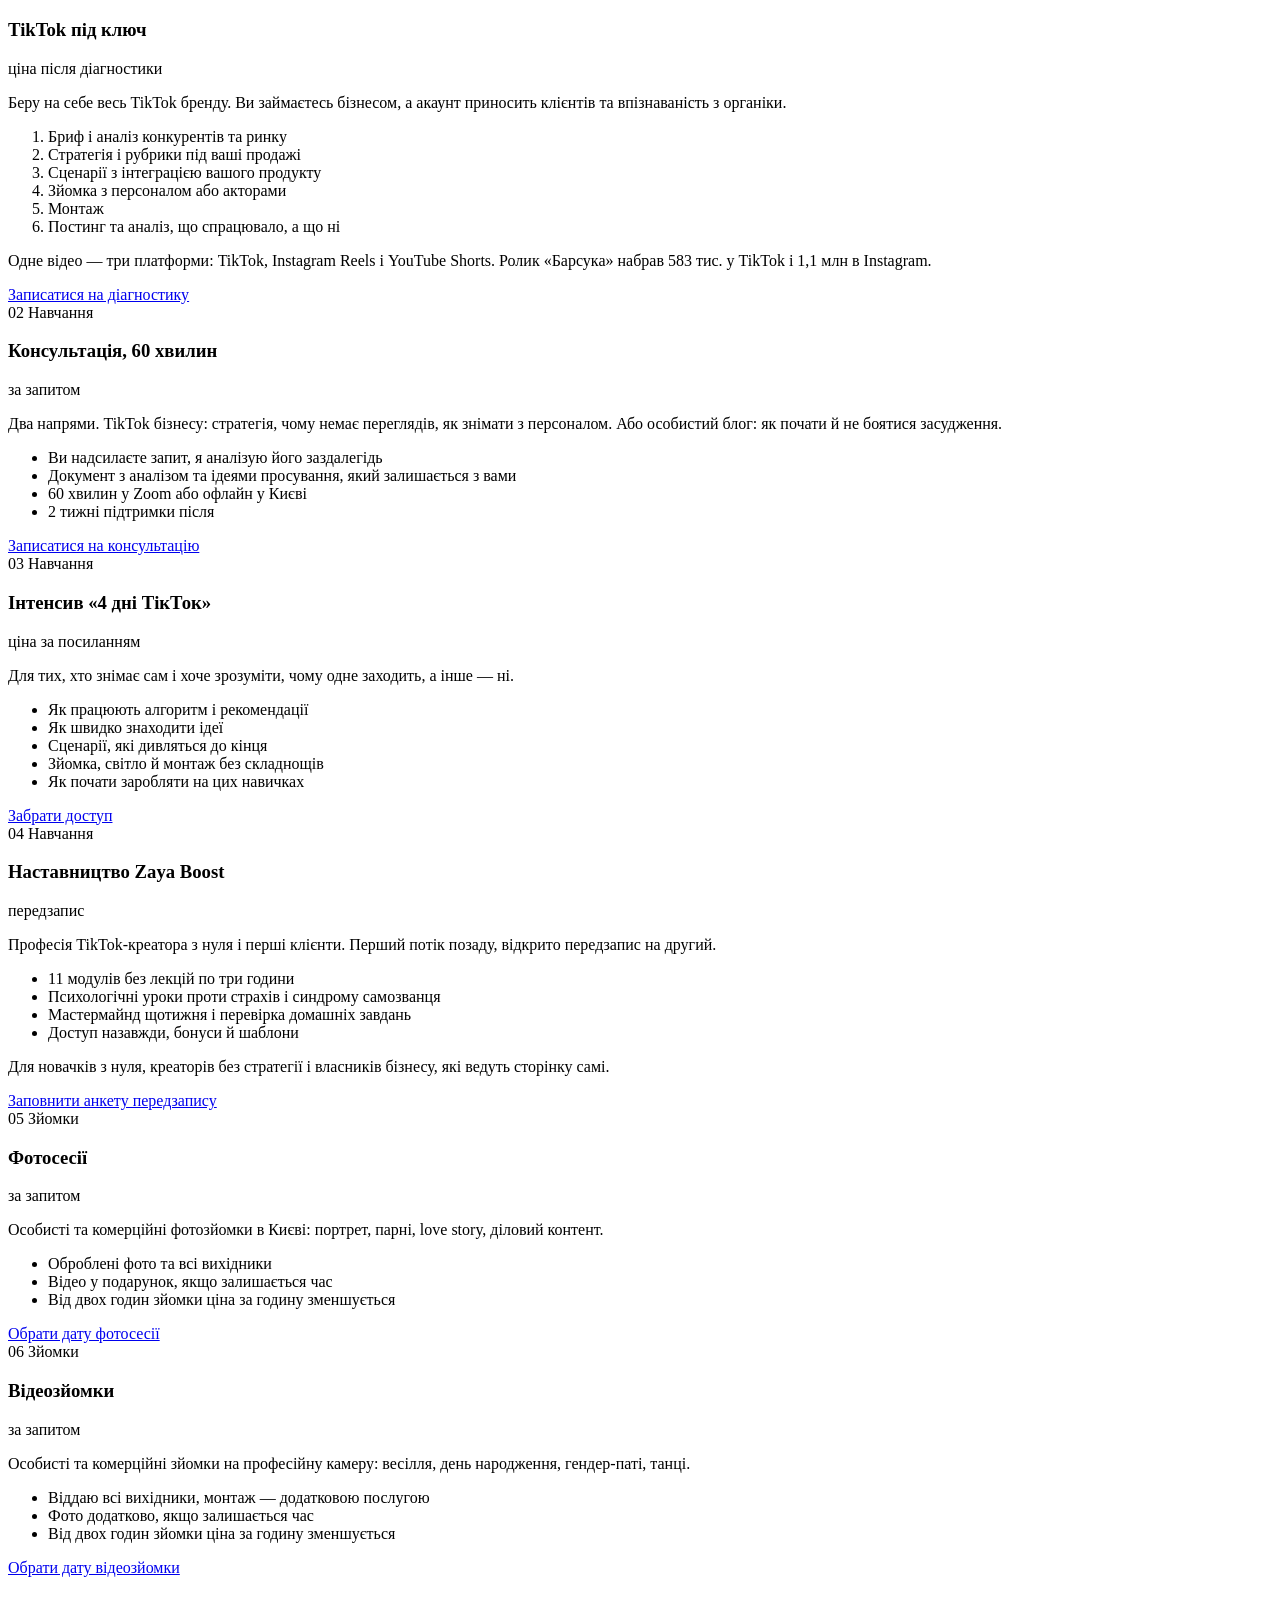
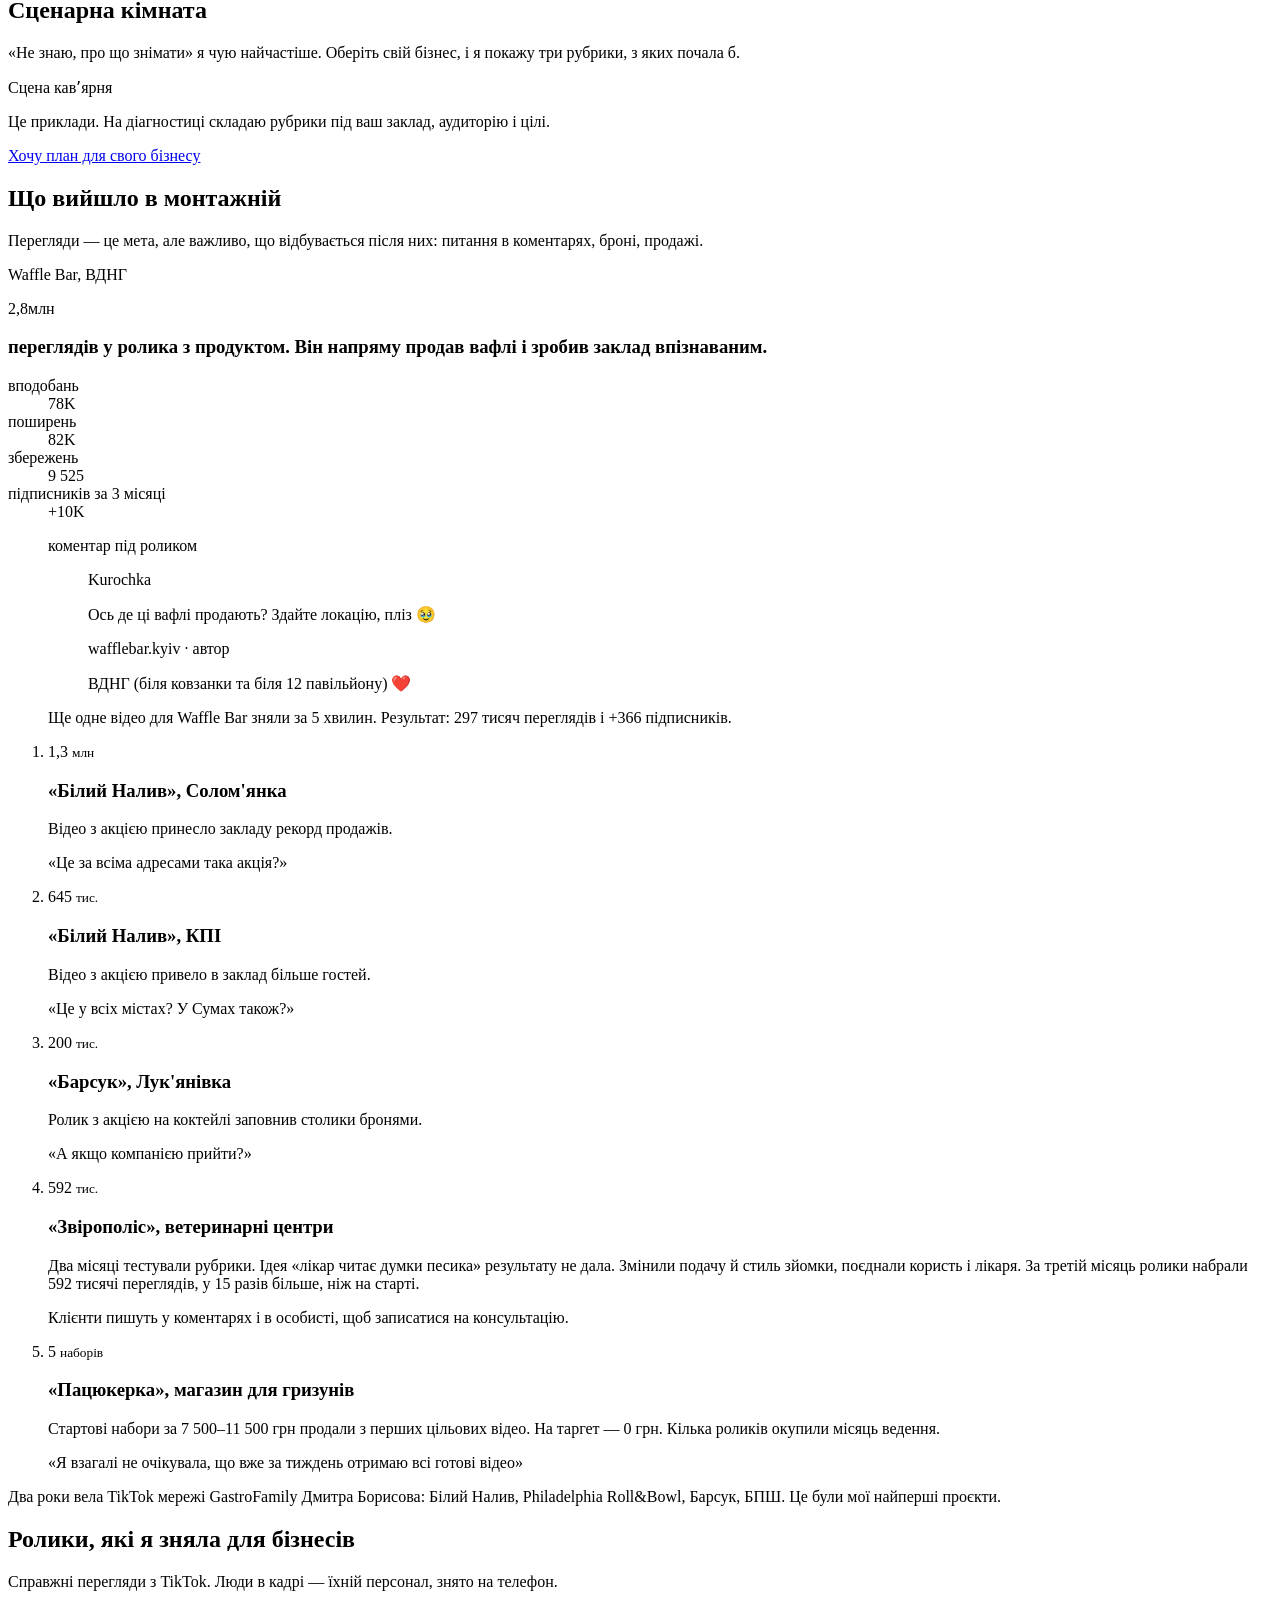
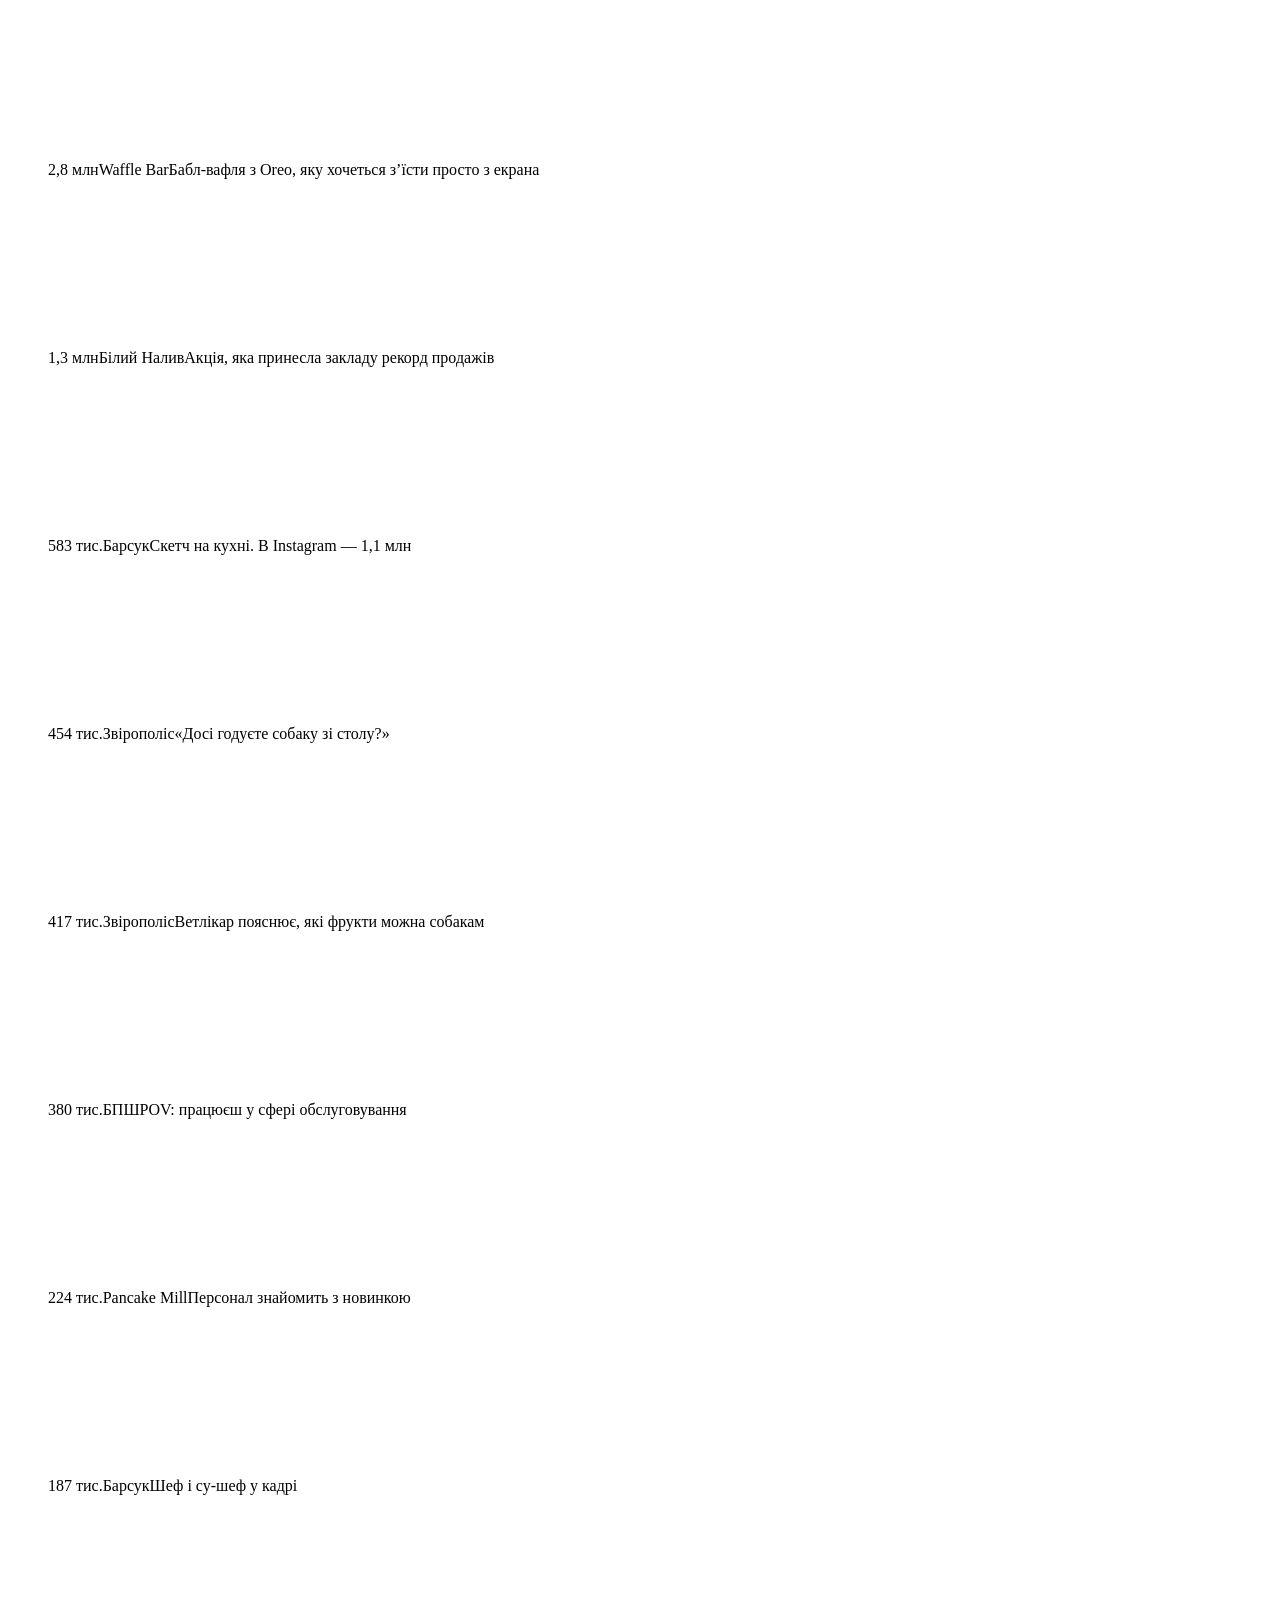
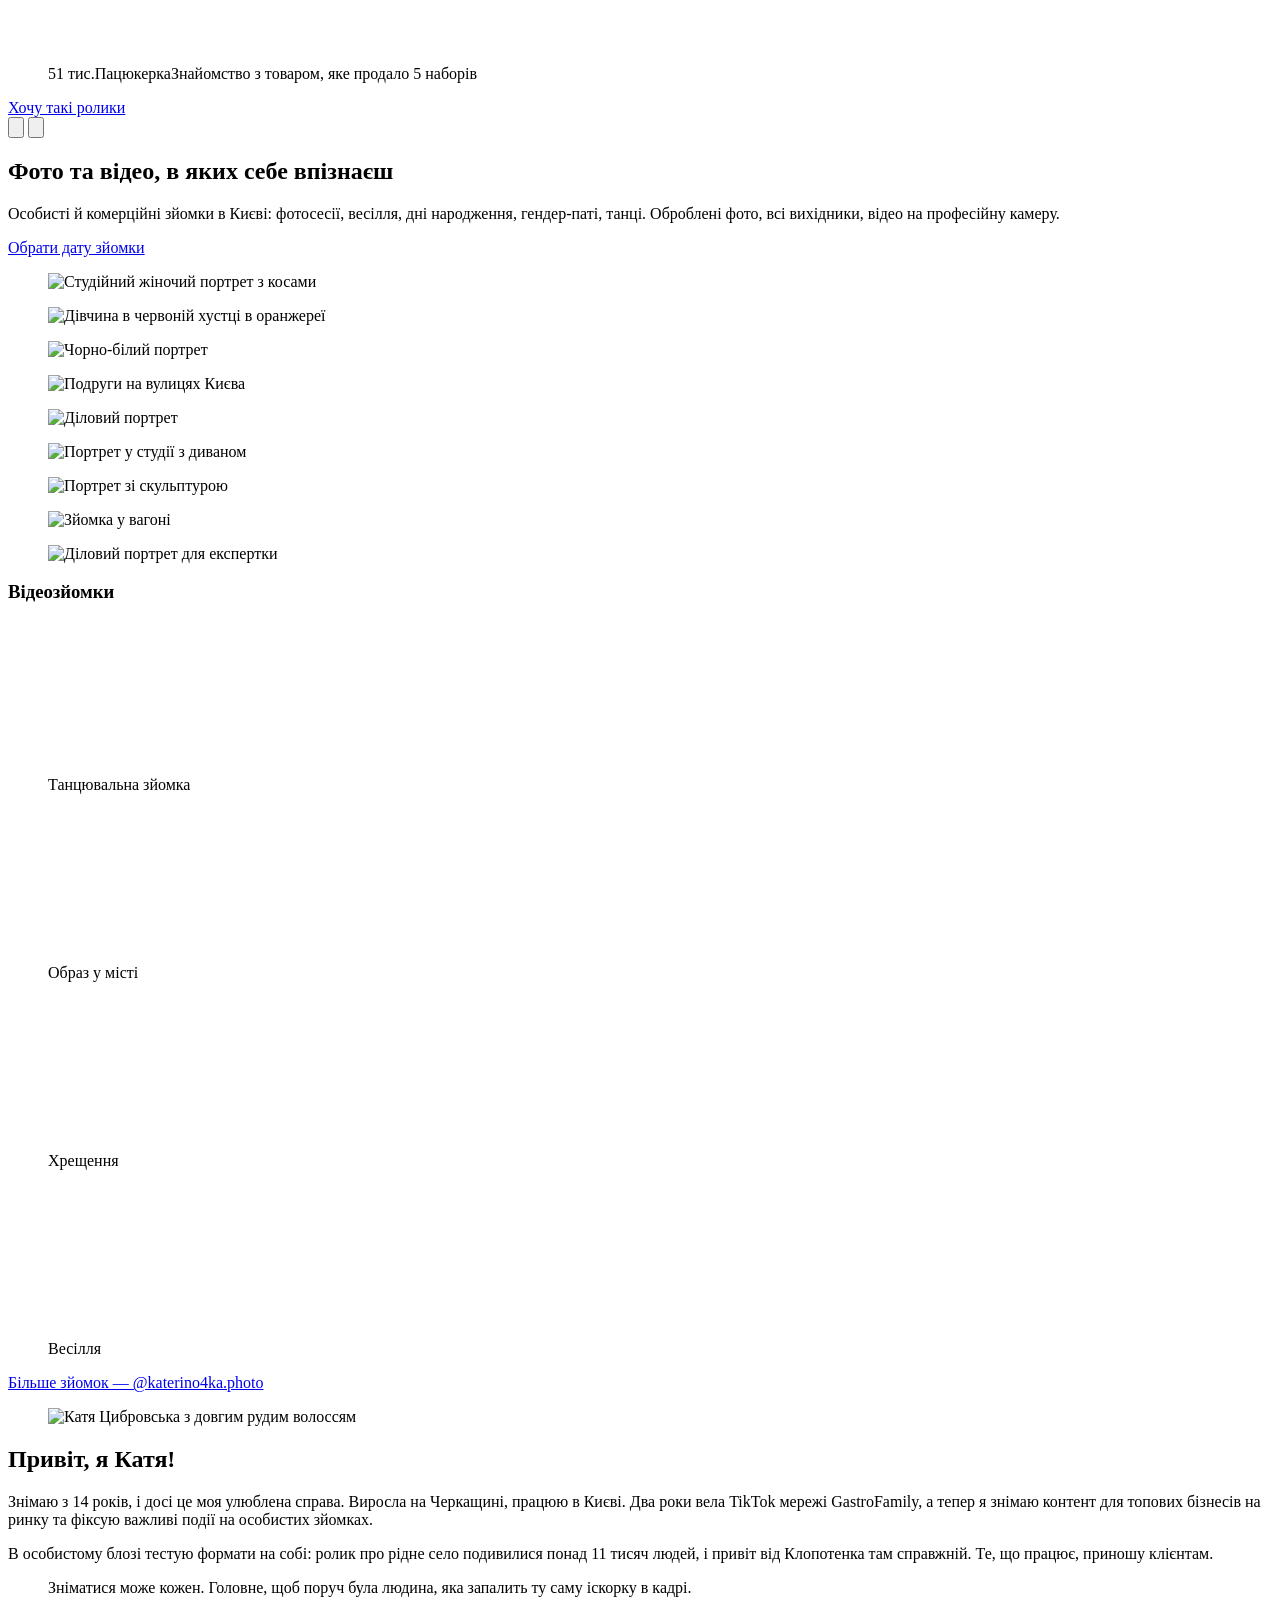
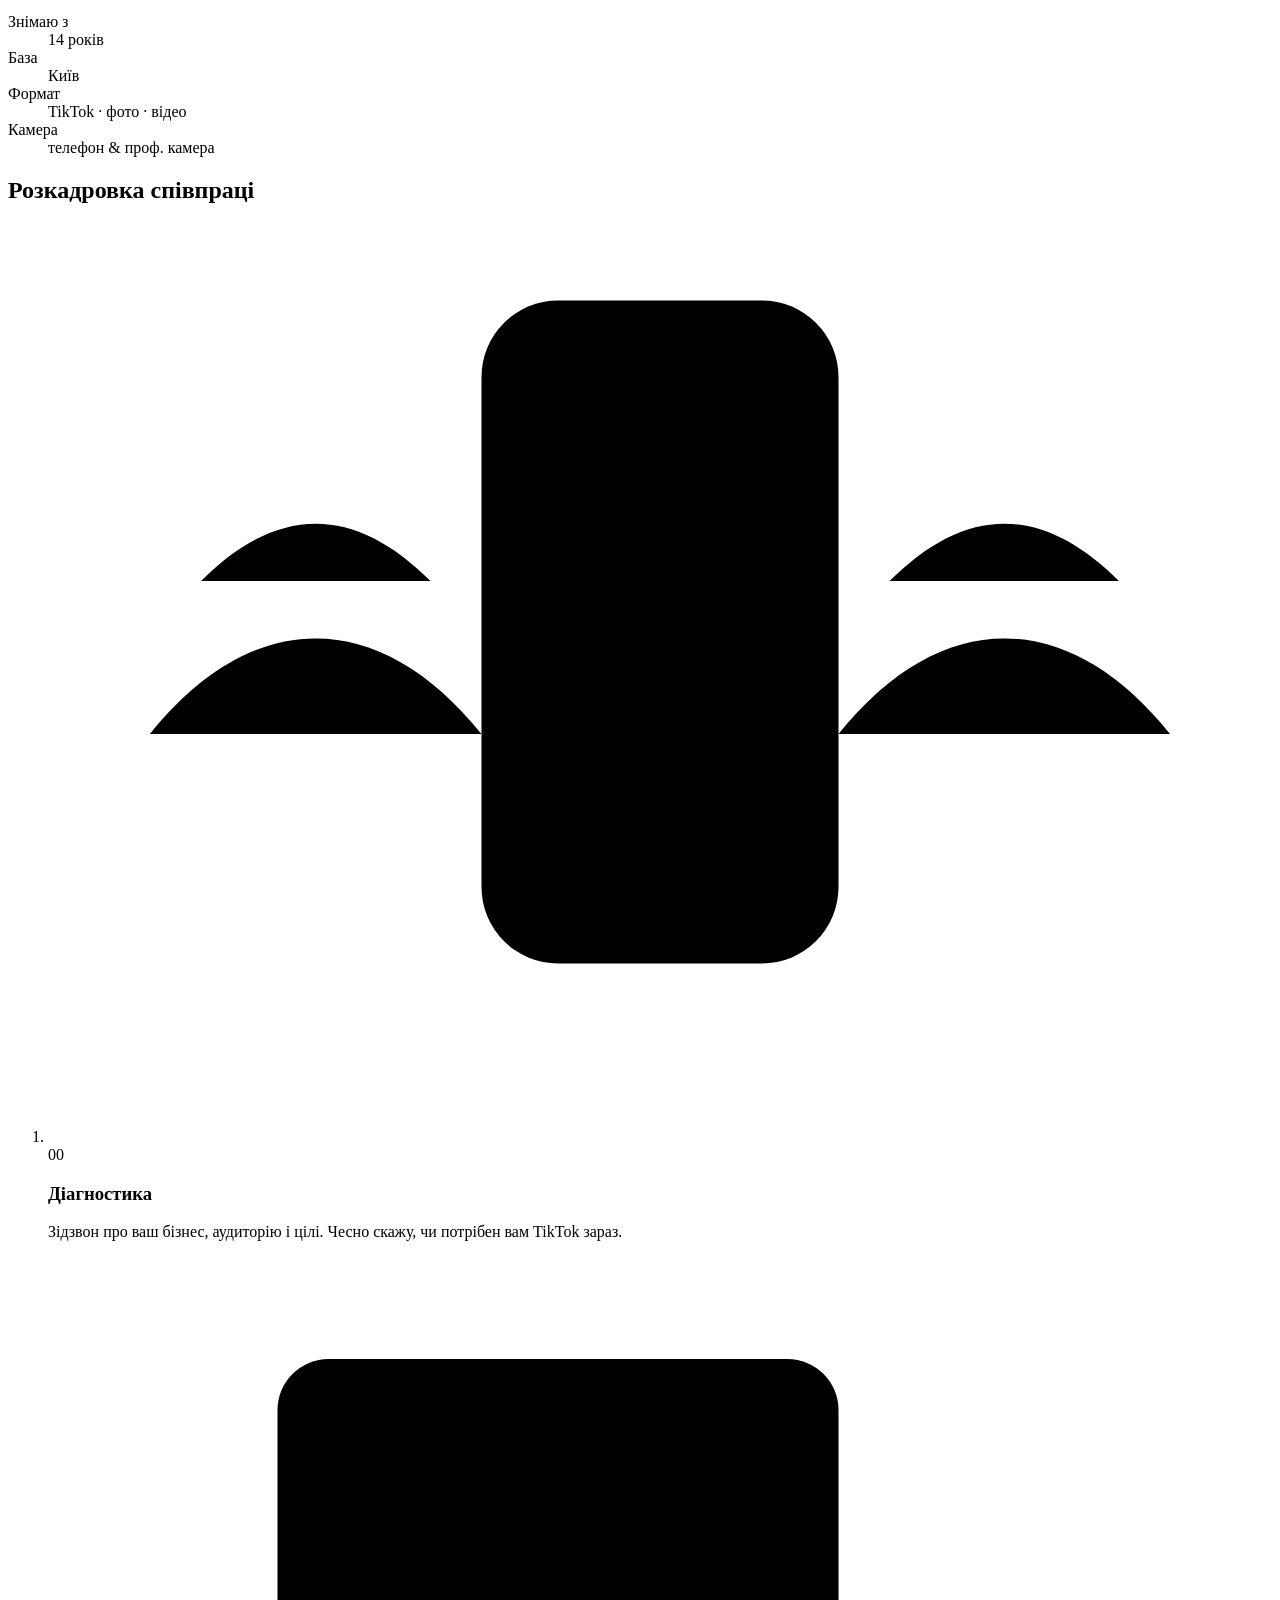
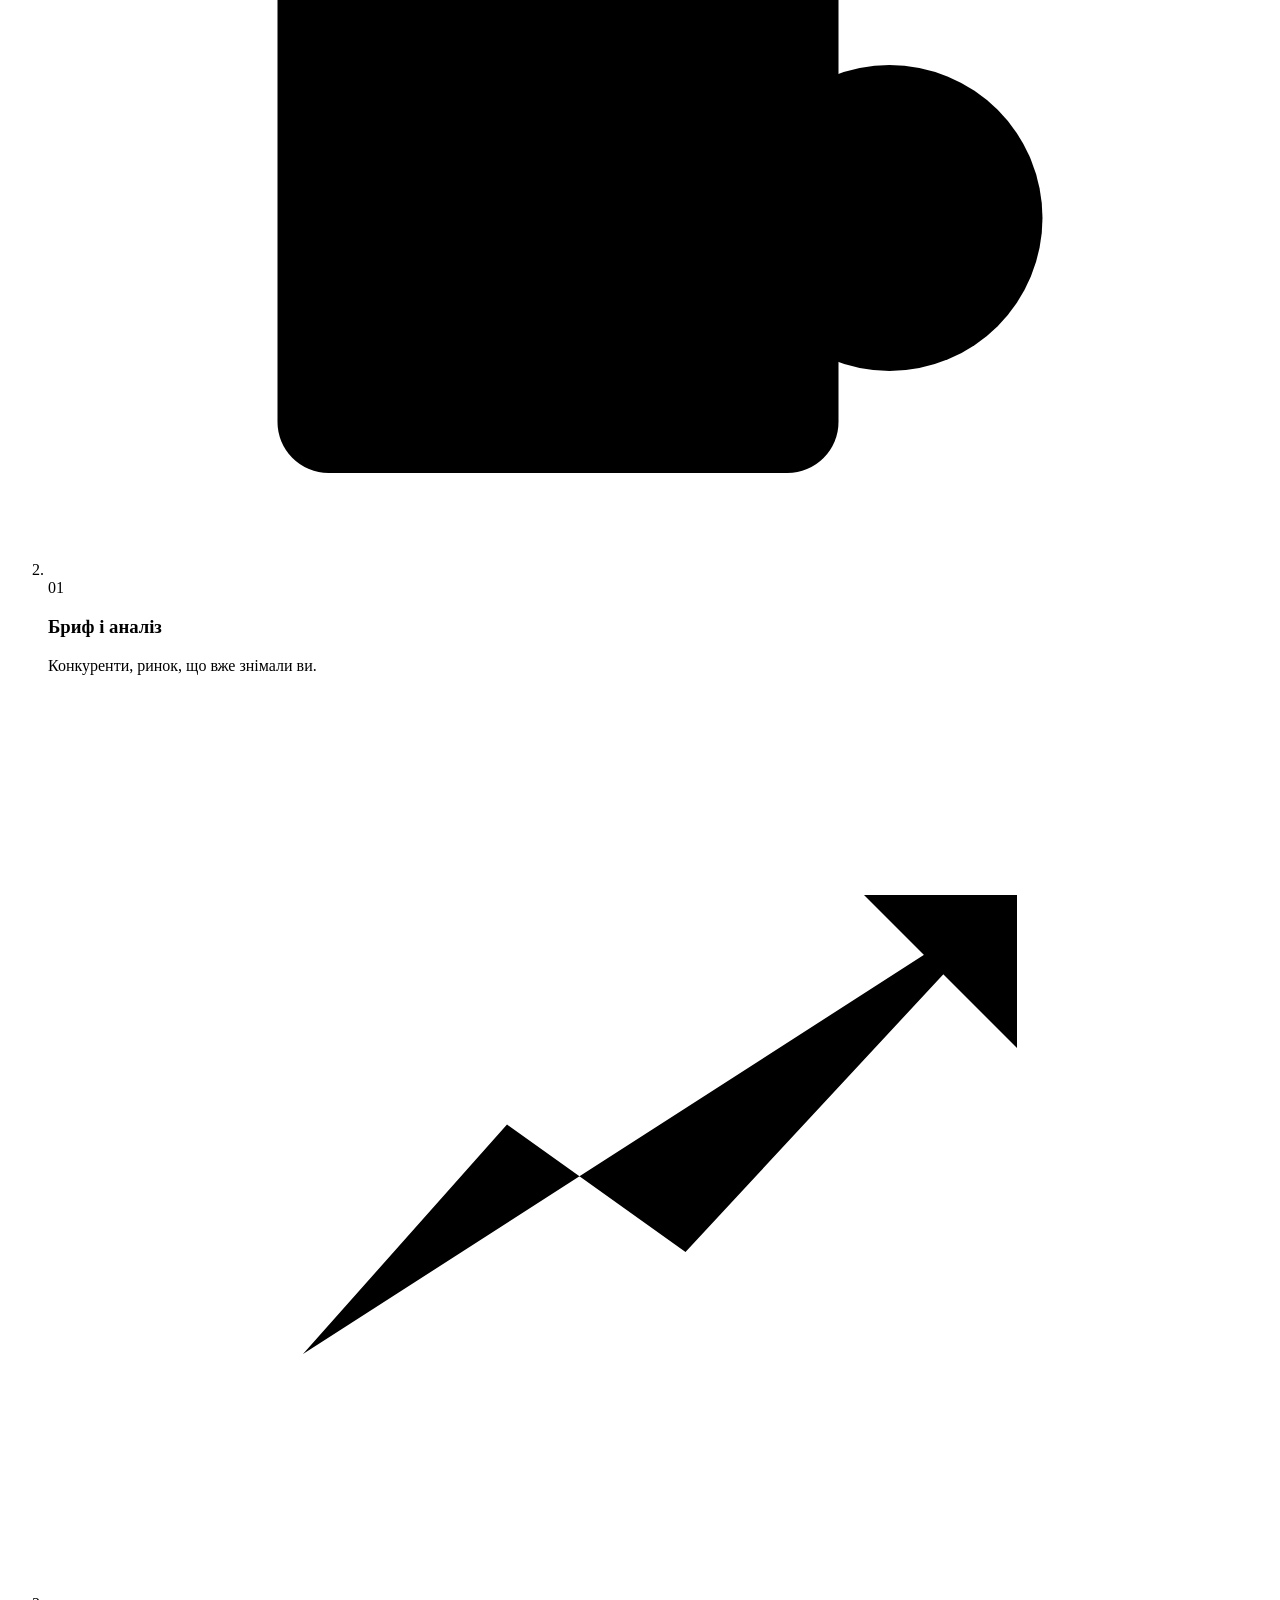
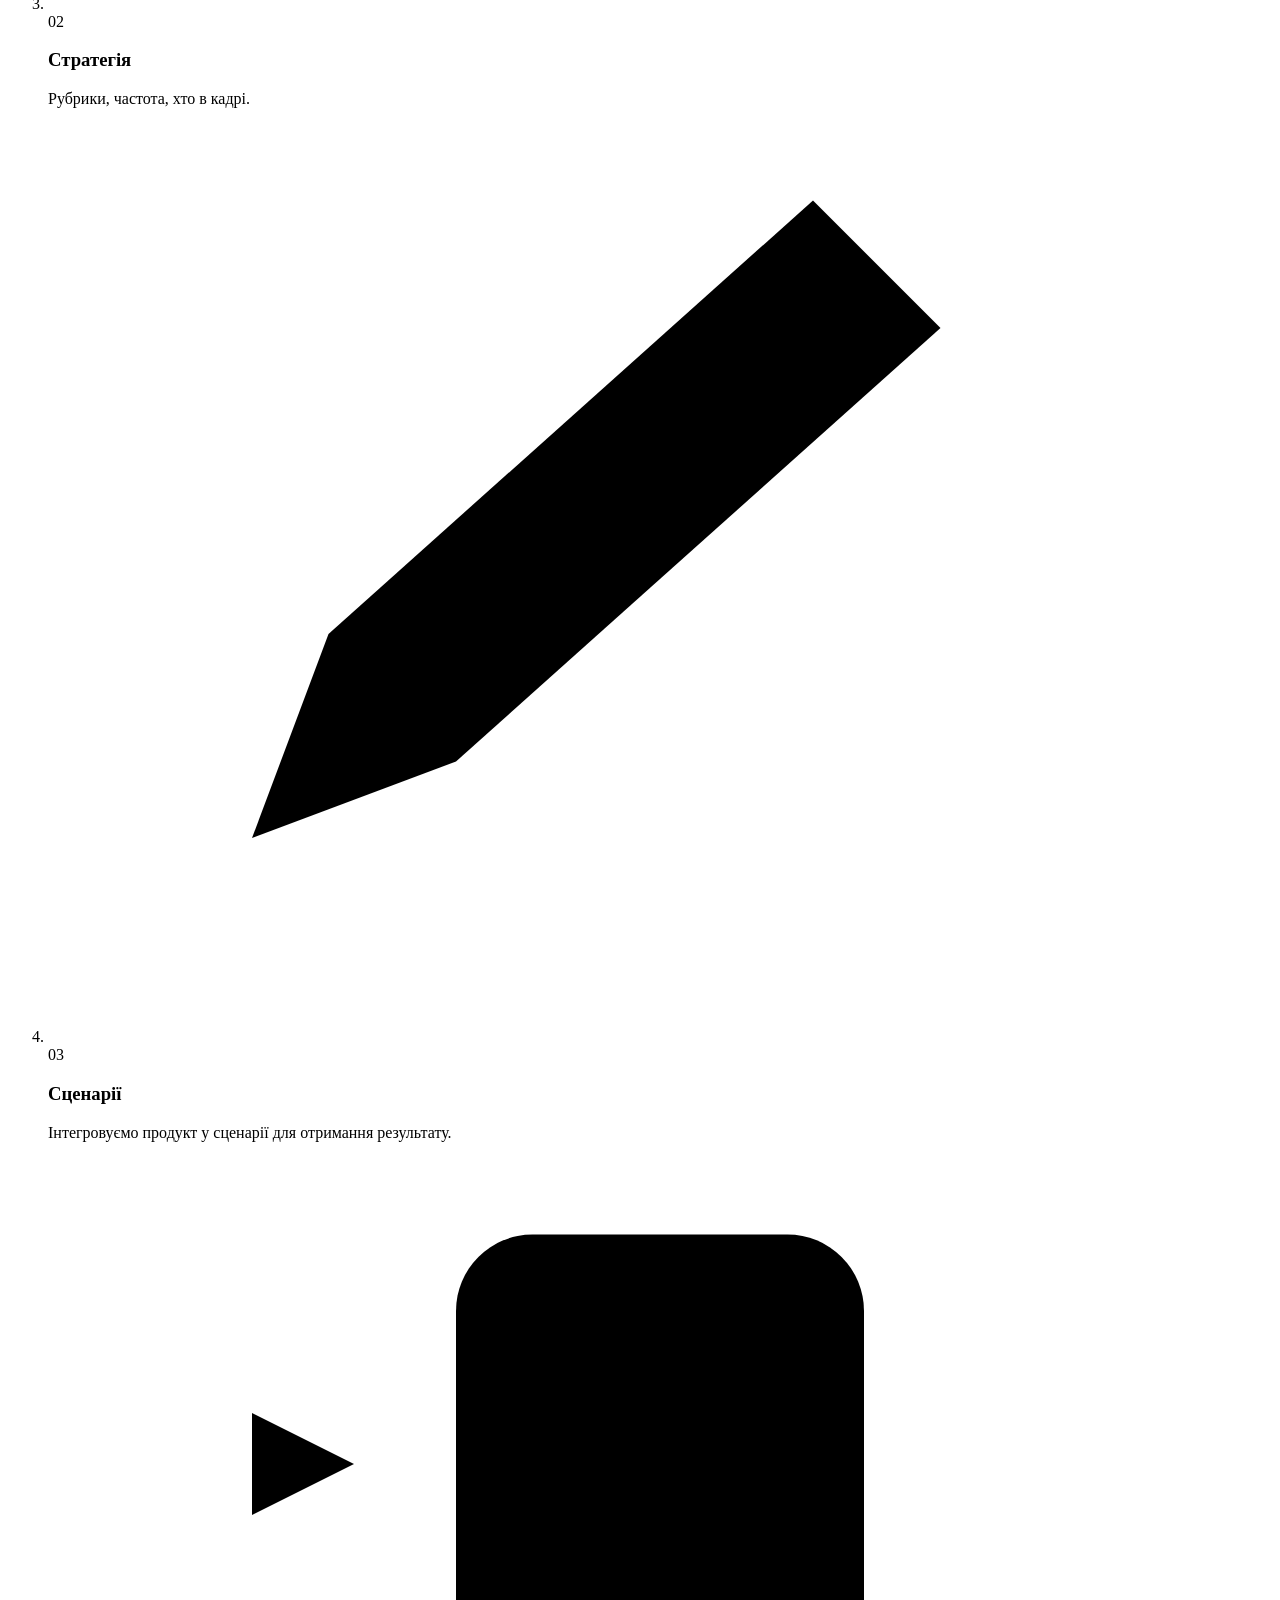
==== commit cf07c3fb: "Ролики для бізнесів: «Люди в кадрі» замість «Клієнти в кадрі» Co-Authored-By: Claude Opus 5.5 <norep" ====
--- a/site/index.html
+++ b/site/index.html
@@ -464,7 +464,7 @@
 <section class="takes section theme-dark" id="takes" aria-labelledby="takes-title">
   <div class="wrap">
     <h2 class="h2" id="takes-title" data-i18n="takes.title">Ролики, які я зняла для бізнесів</h2>
-    <p class="section__lead" data-i18n="takes.lead">Справжні перегляди з TikTok. Клієнти в кадрі — їхній персонал, знято на телефон.</p>
+    <p class="section__lead" data-i18n="takes.lead">Справжні перегляди з TikTok. Люди в кадрі — їхній персонал, знято на телефон.</p>
   </div>
   <div class="reel" id="reel" tabindex="0" aria-label="Ролики для бізнесів, гортайте вбік">
     <figure class="take" data-media="biz-9">
@@ -539,7 +539,7 @@
       <figure class="vclip"><video muted playsinline loop preload="none" poster="/assets/media/shoot-v1.webp"><source src="/assets/media/shoot-v1.mp4" type="video/mp4"></video><figcaption data-i18n="shoots.v1">Танцювальна зйомка</figcaption></figure>
       <figure class="vclip"><video muted playsinline loop preload="none" poster="/assets/media/shoot-v2.webp"><source src="/assets/media/shoot-v2.mp4" type="video/mp4"></video><figcaption data-i18n="shoots.v2">Образ у місті</figcaption></figure>
       <figure class="vclip"><video muted playsinline loop preload="none" poster="/assets/media/shoot-v5.webp"><source src="/assets/media/shoot-v5.mp4" type="video/mp4"></video><figcaption data-i18n="shoots.v5">Хрещення</figcaption></figure>
-      <figure class="vclip vclip--wide"><video muted playsinline loop preload="none" poster="/assets/media/shoot-v4.webp"><source src="/assets/media/shoot-v4.mp4" type="video/mp4"></video><figcaption data-i18n="shoots.v4">Весілля</figcaption></figure>
+      <figure class="vclip"><video muted playsinline loop preload="none" poster="/assets/media/shoot-v6.webp"><source src="/assets/media/shoot-v6.mp4" type="video/mp4"></video><figcaption data-i18n="shoots.v4">Весілля</figcaption></figure>
     </div>
   </div>
   <div class="wrap"><a class="link-arrow" href="https://www.instagram.com/katerino4ka.photo/" target="_blank" rel="noopener" data-i18n="shoots.more">Більше зйомок — @katerino4ka.photo</a></div>
@@ -688,7 +688,7 @@
       <li><a href="https://www.instagram.com/katya.tsibrovska/" target="_blank" rel="noopener">Instagram</a></li>
       <li><a href="https://www.instagram.com/katerino4ka.photo/" target="_blank" rel="noopener" data-i18n="foot.photo">Фото-портфоліо</a></li>
       <li><a href="https://www.tiktok.com/@katya.tsibrovska" target="_blank" rel="noopener">TikTok</a></li>
-      <li><a data-href="youtube" href="https://youtu.be/C8awaqY130g" target="_blank" rel="noopener">YouTube</a></li>
+      <li><a data-href="youtube" href="https://www.youtube.com/@katerino4ka_tss" target="_blank" rel="noopener">YouTube</a></li>
       <li><a data-href="telegramChannel" href="https://t.me/+CJFwtZzXiwY1ZjQ6" target="_blank" rel="noopener" data-i18n="foot.tg">Telegram-канал</a></li>
       <li><a href="https://www.instagram.com/zaya.agency.ua/" target="_blank" rel="noopener" data-i18n="foot.agency">Агенція ZAYA</a></li>
     </ul>
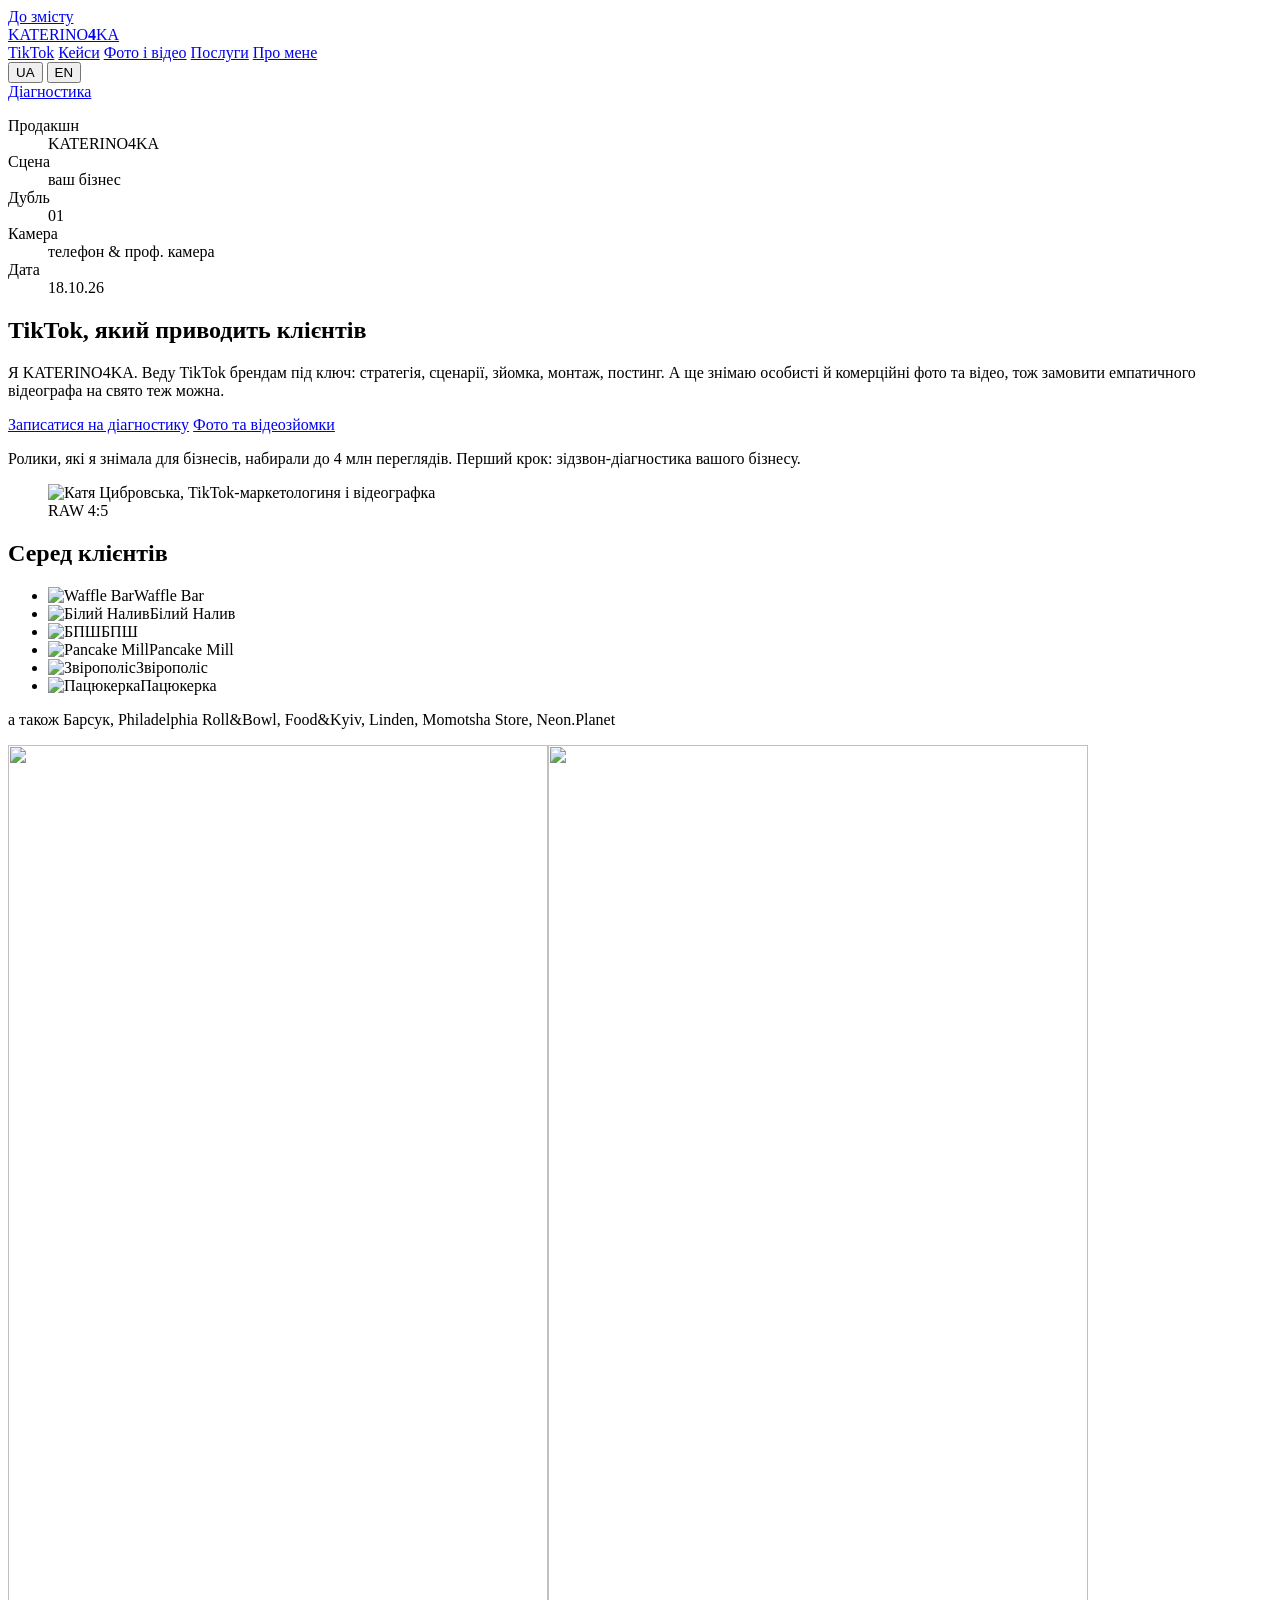
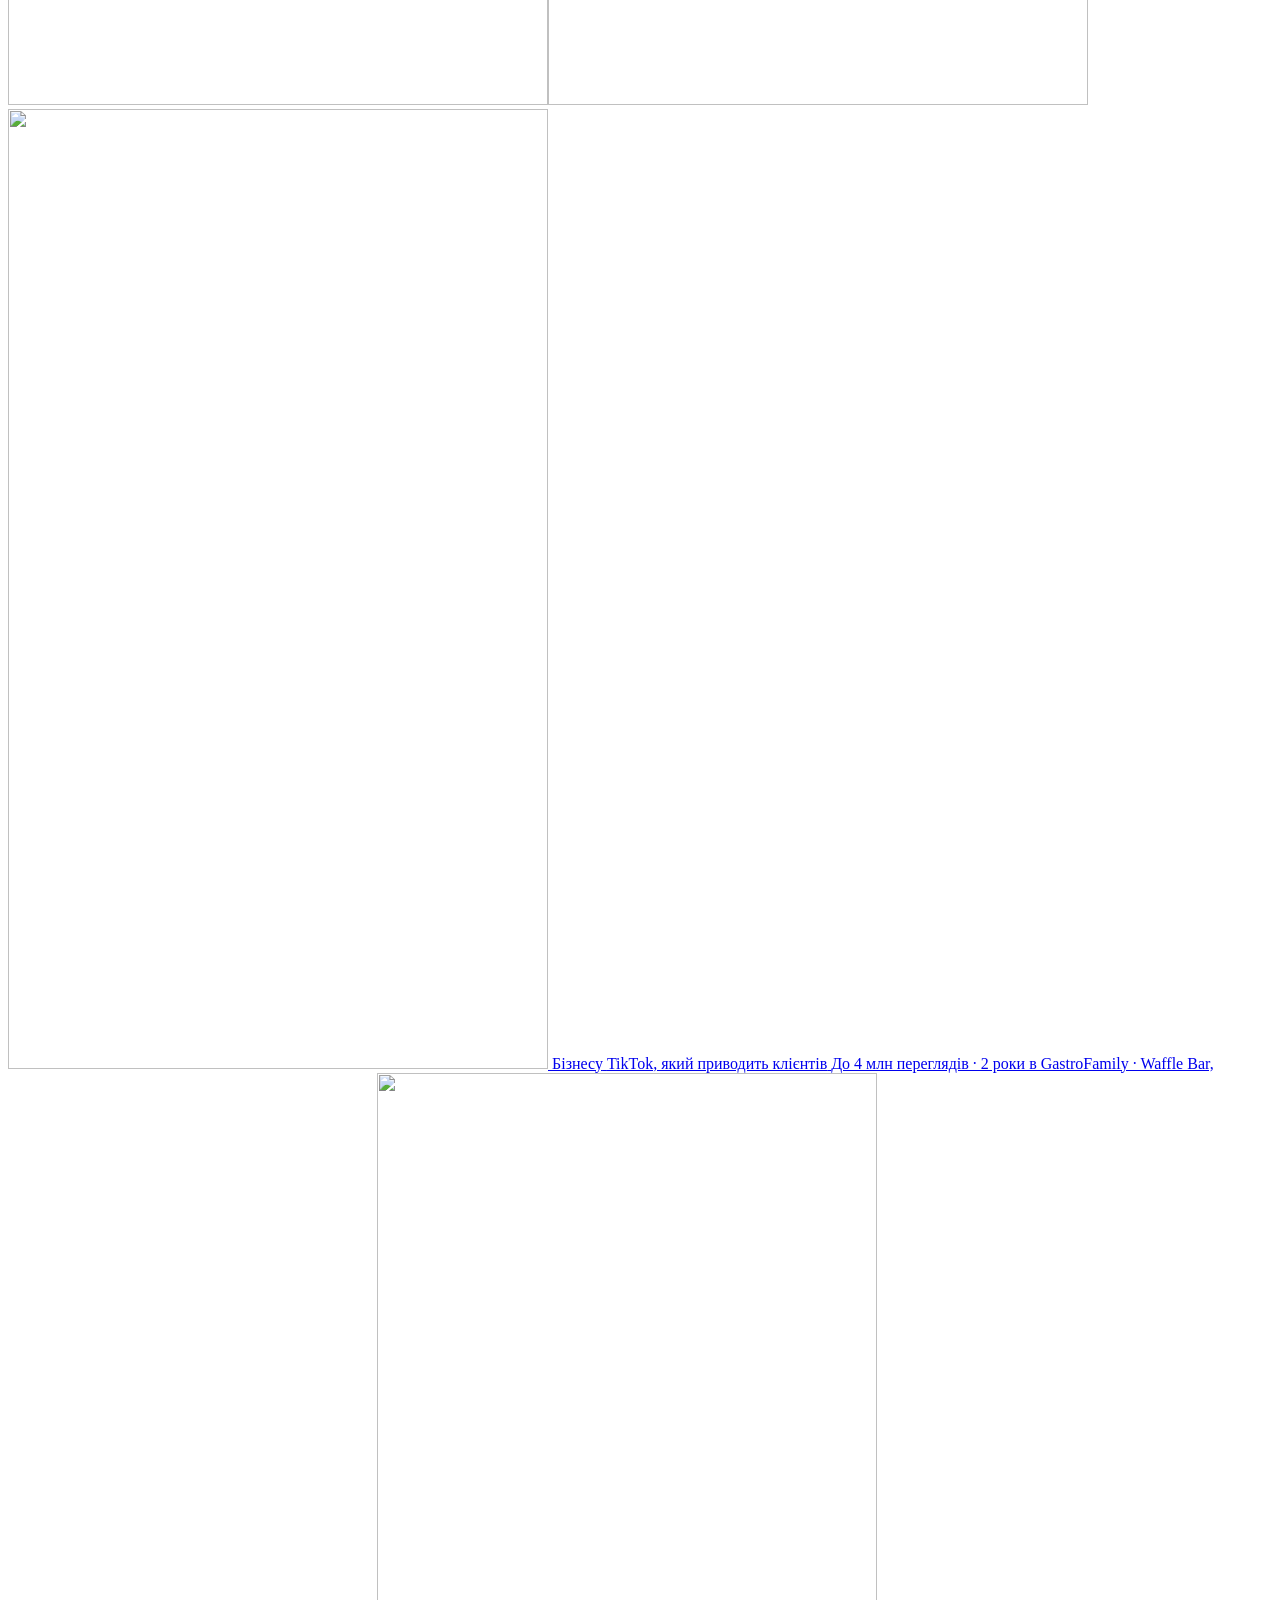
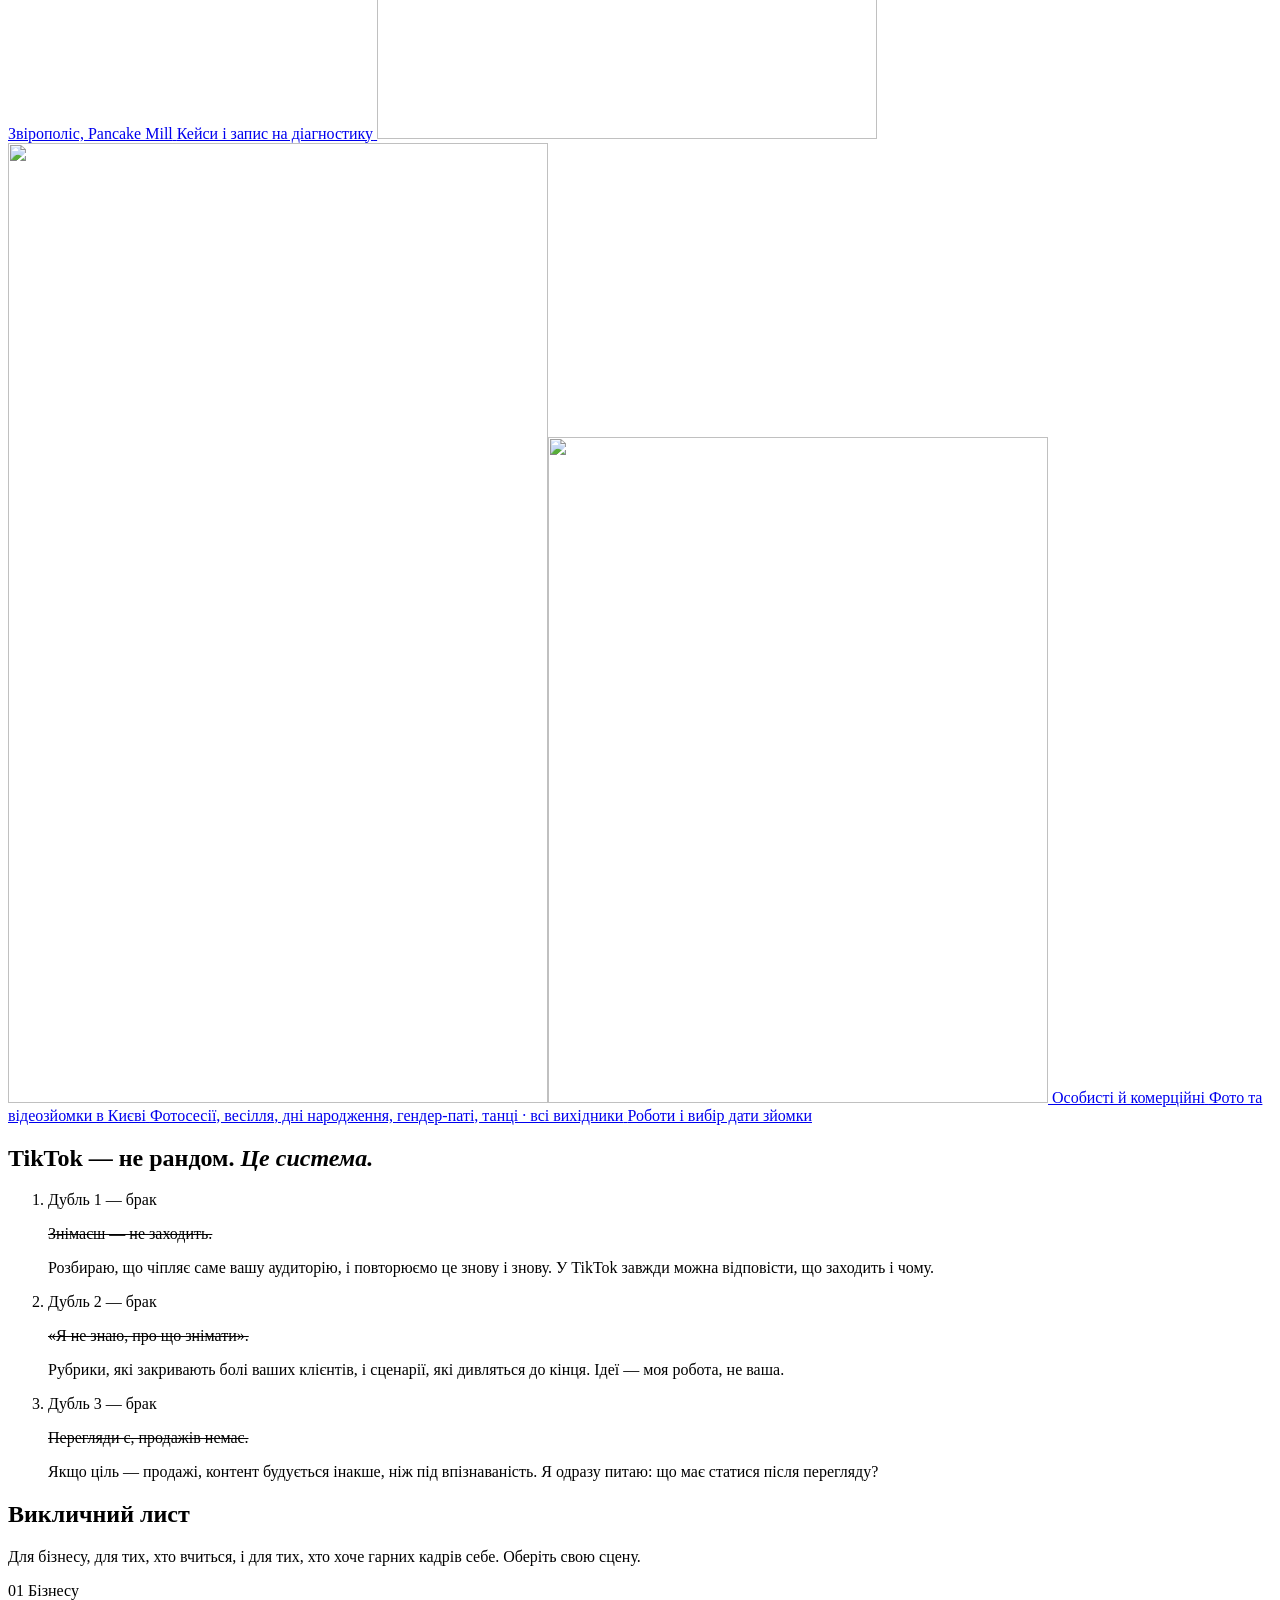
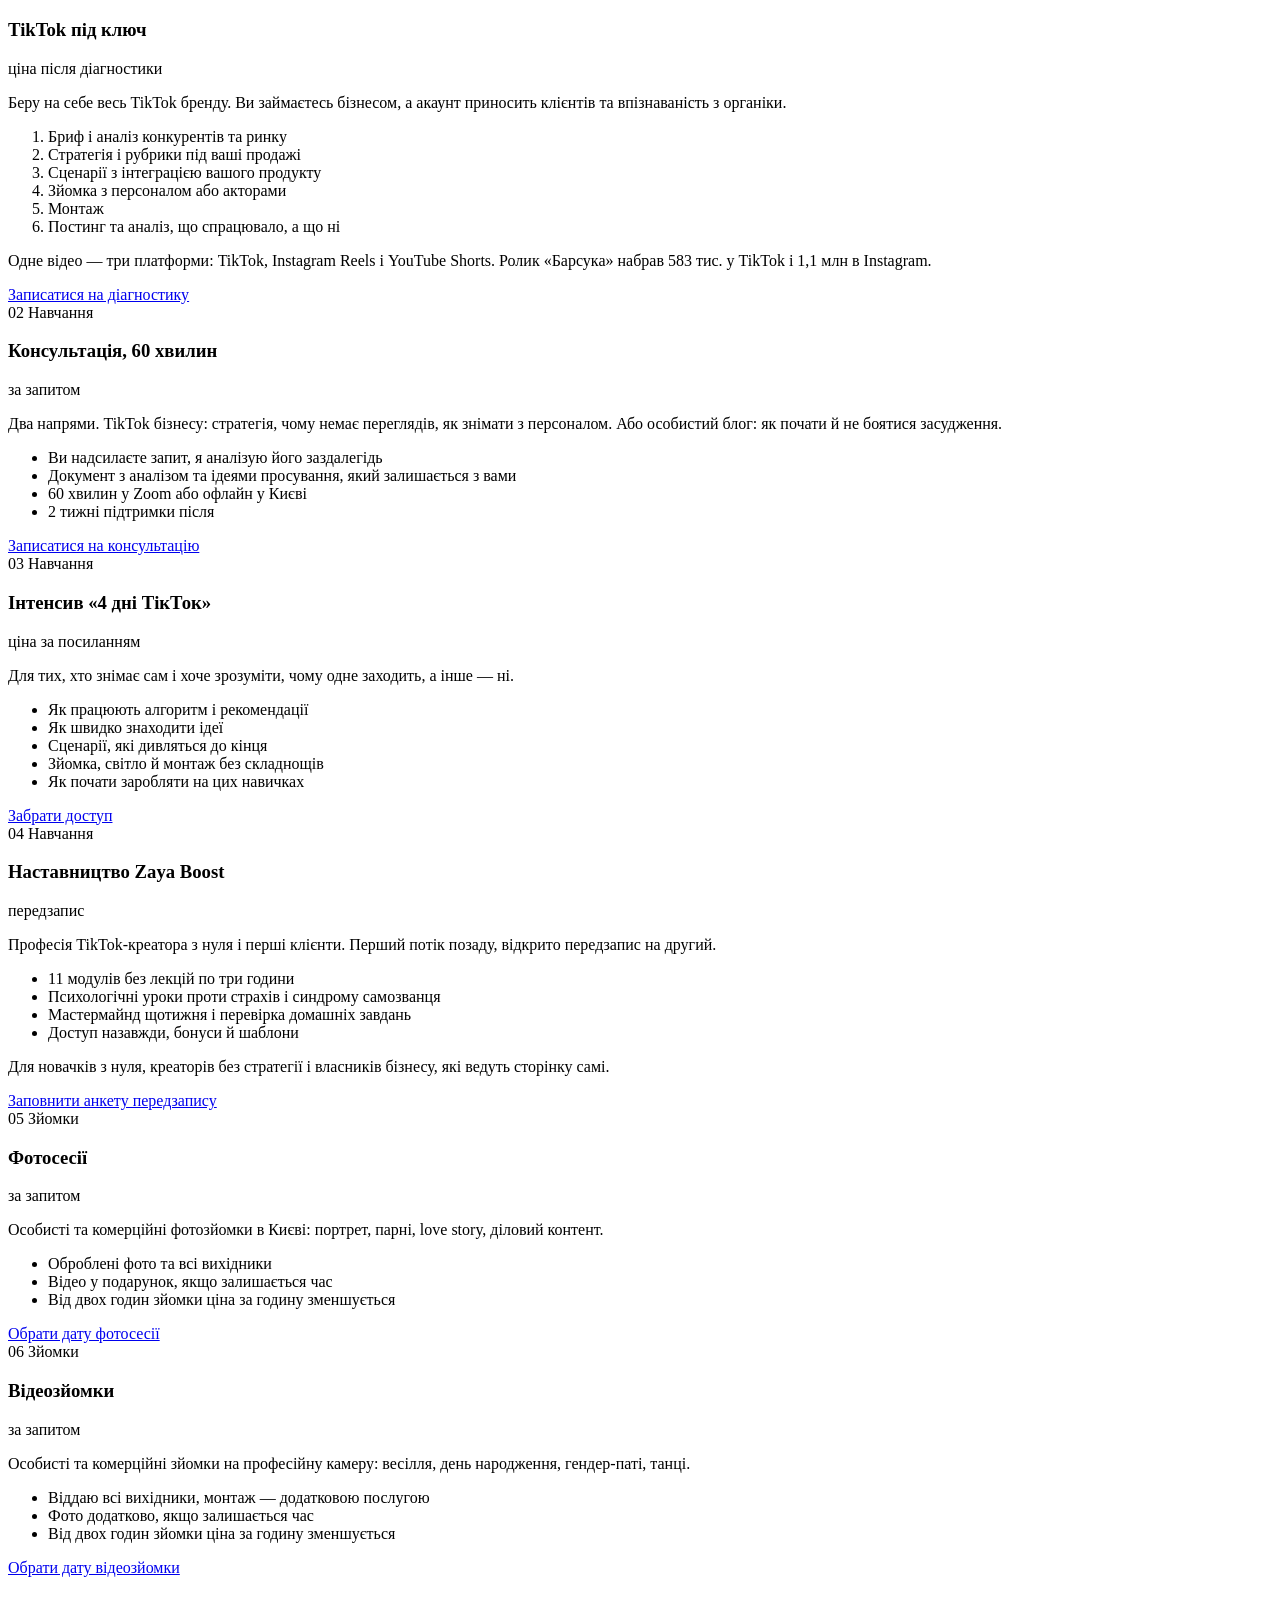
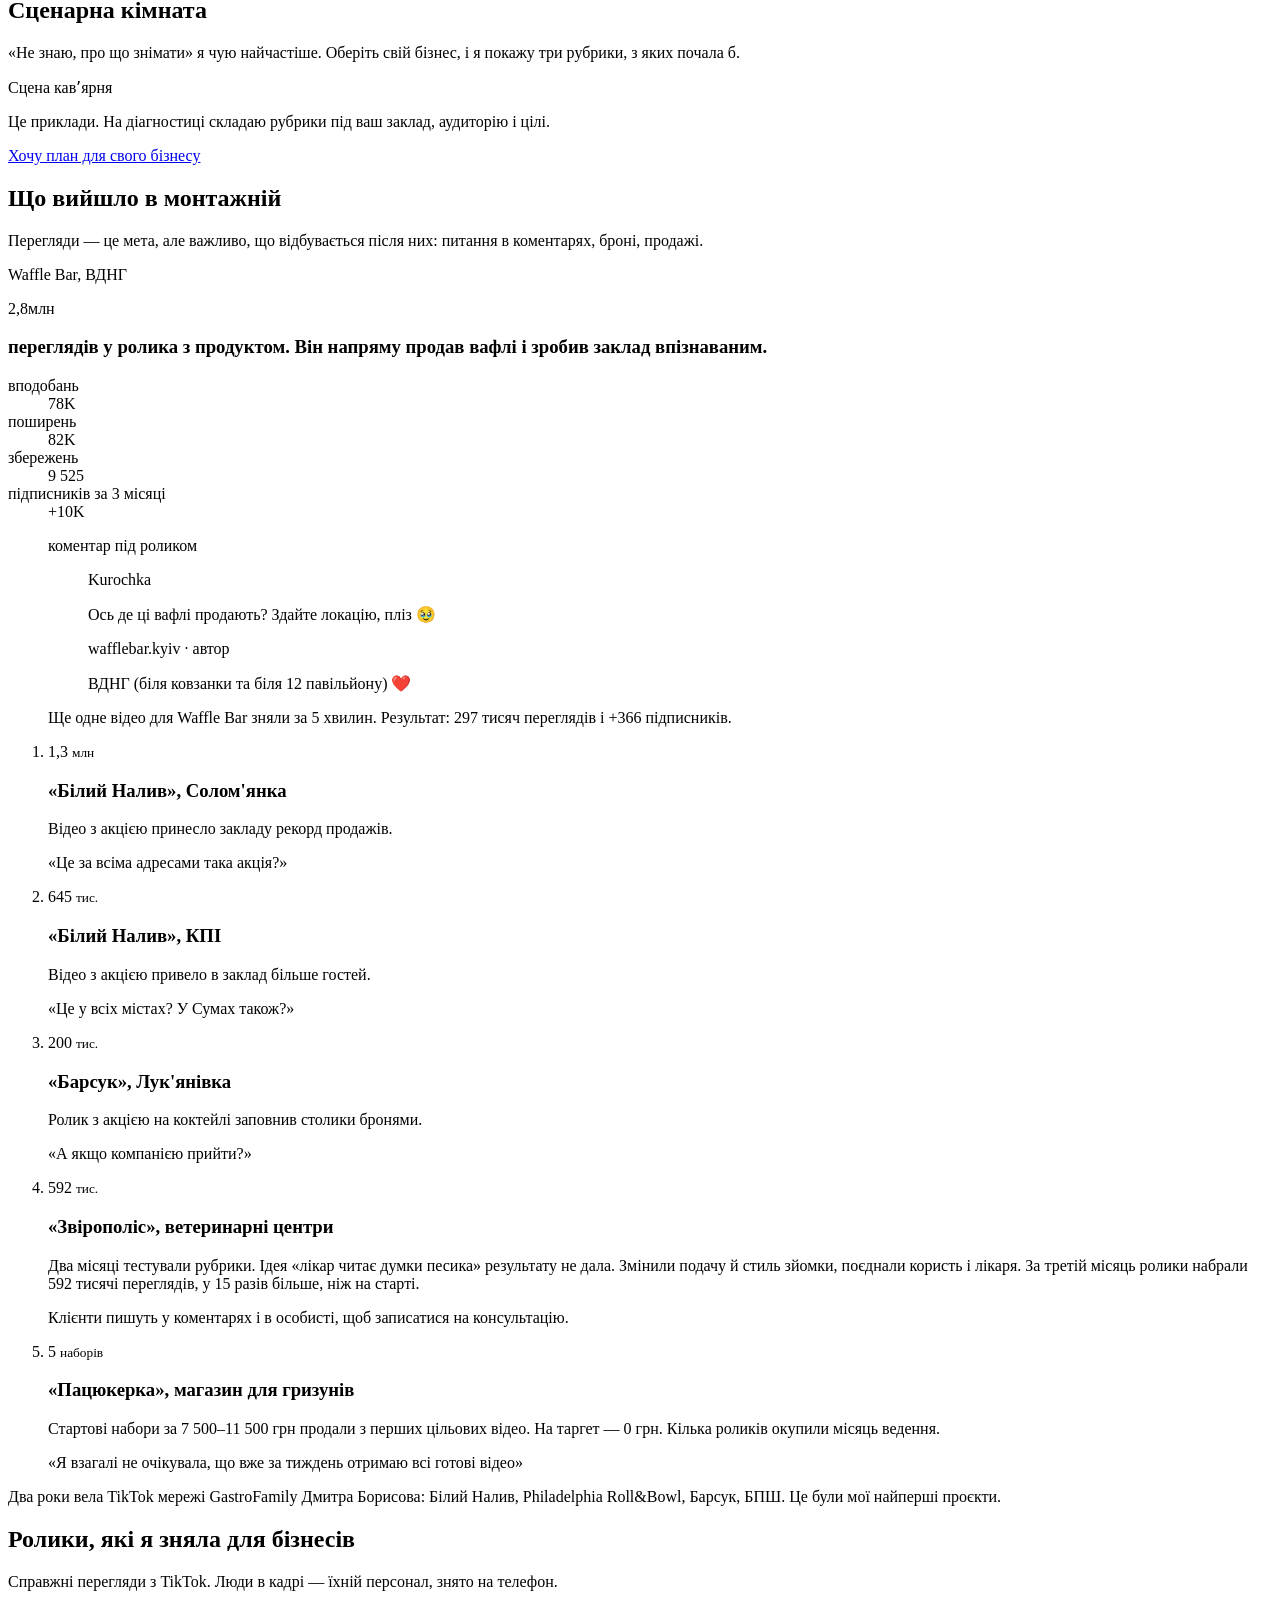
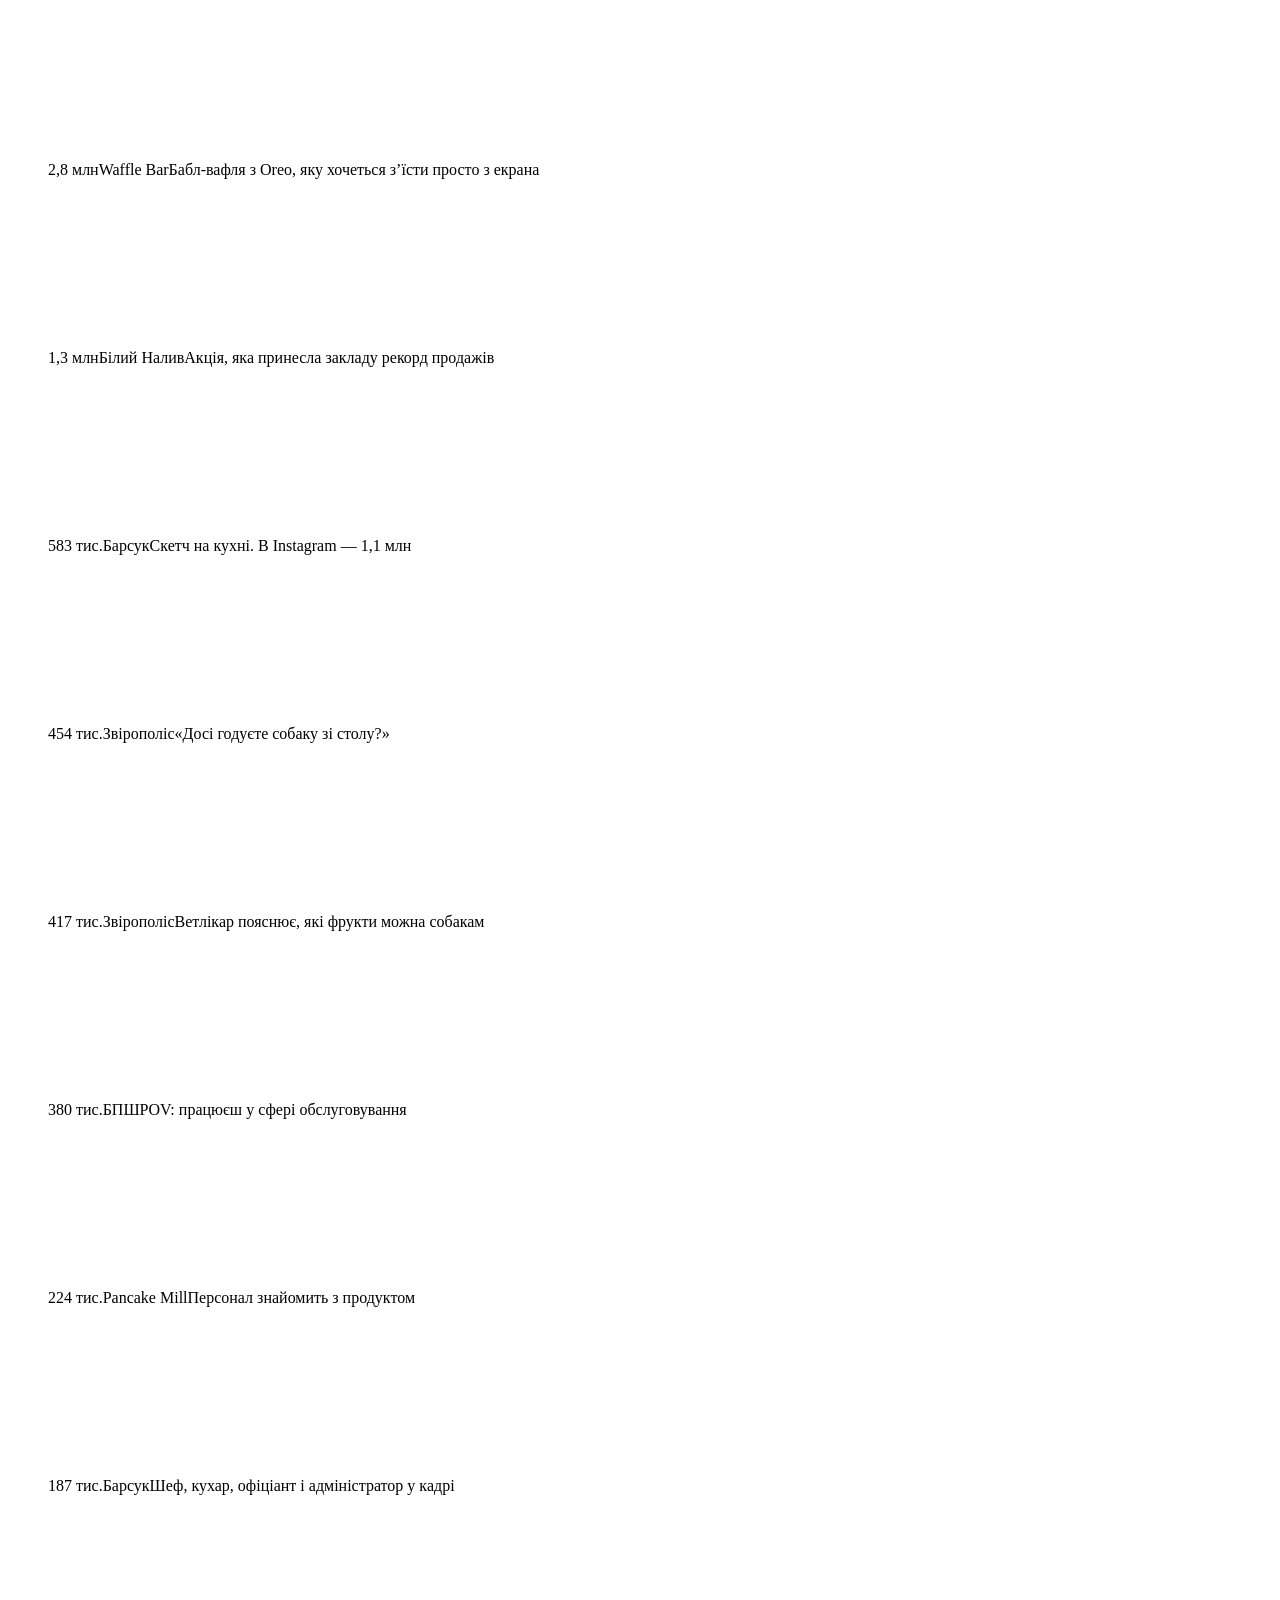
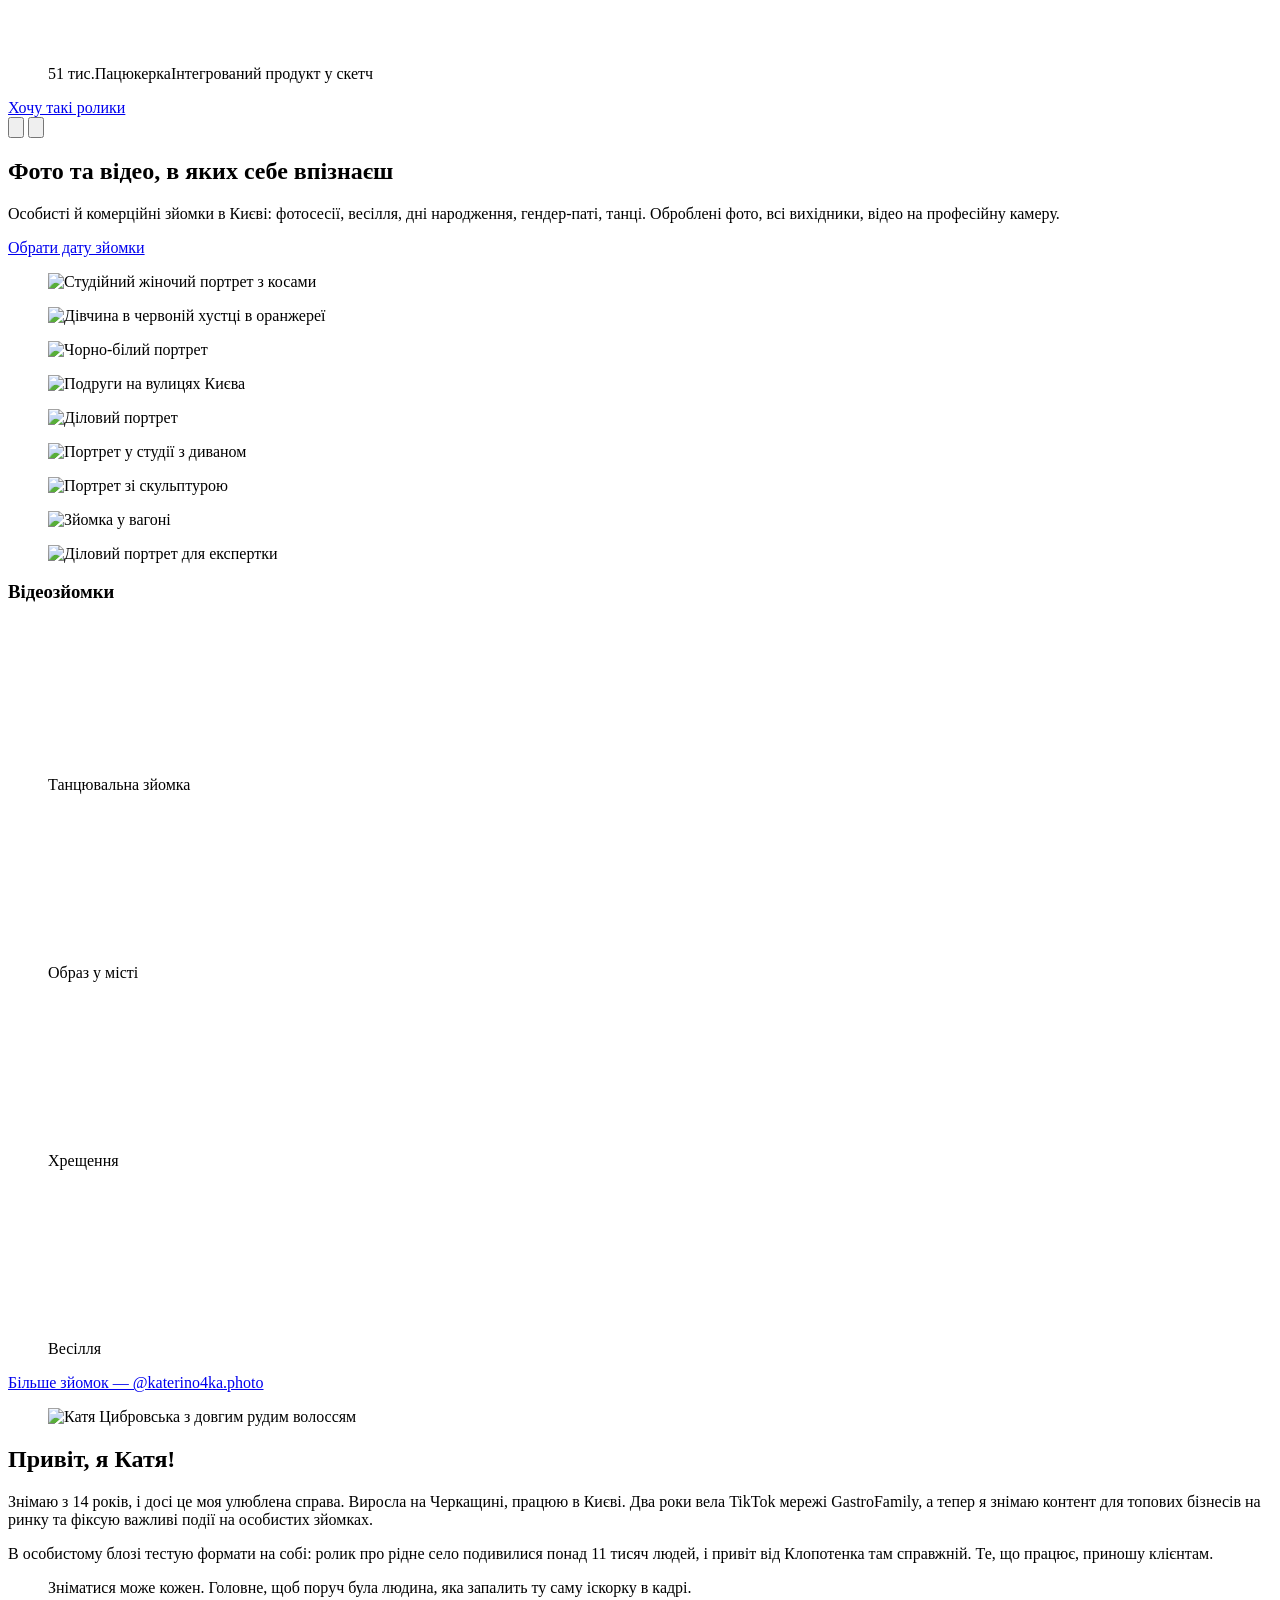
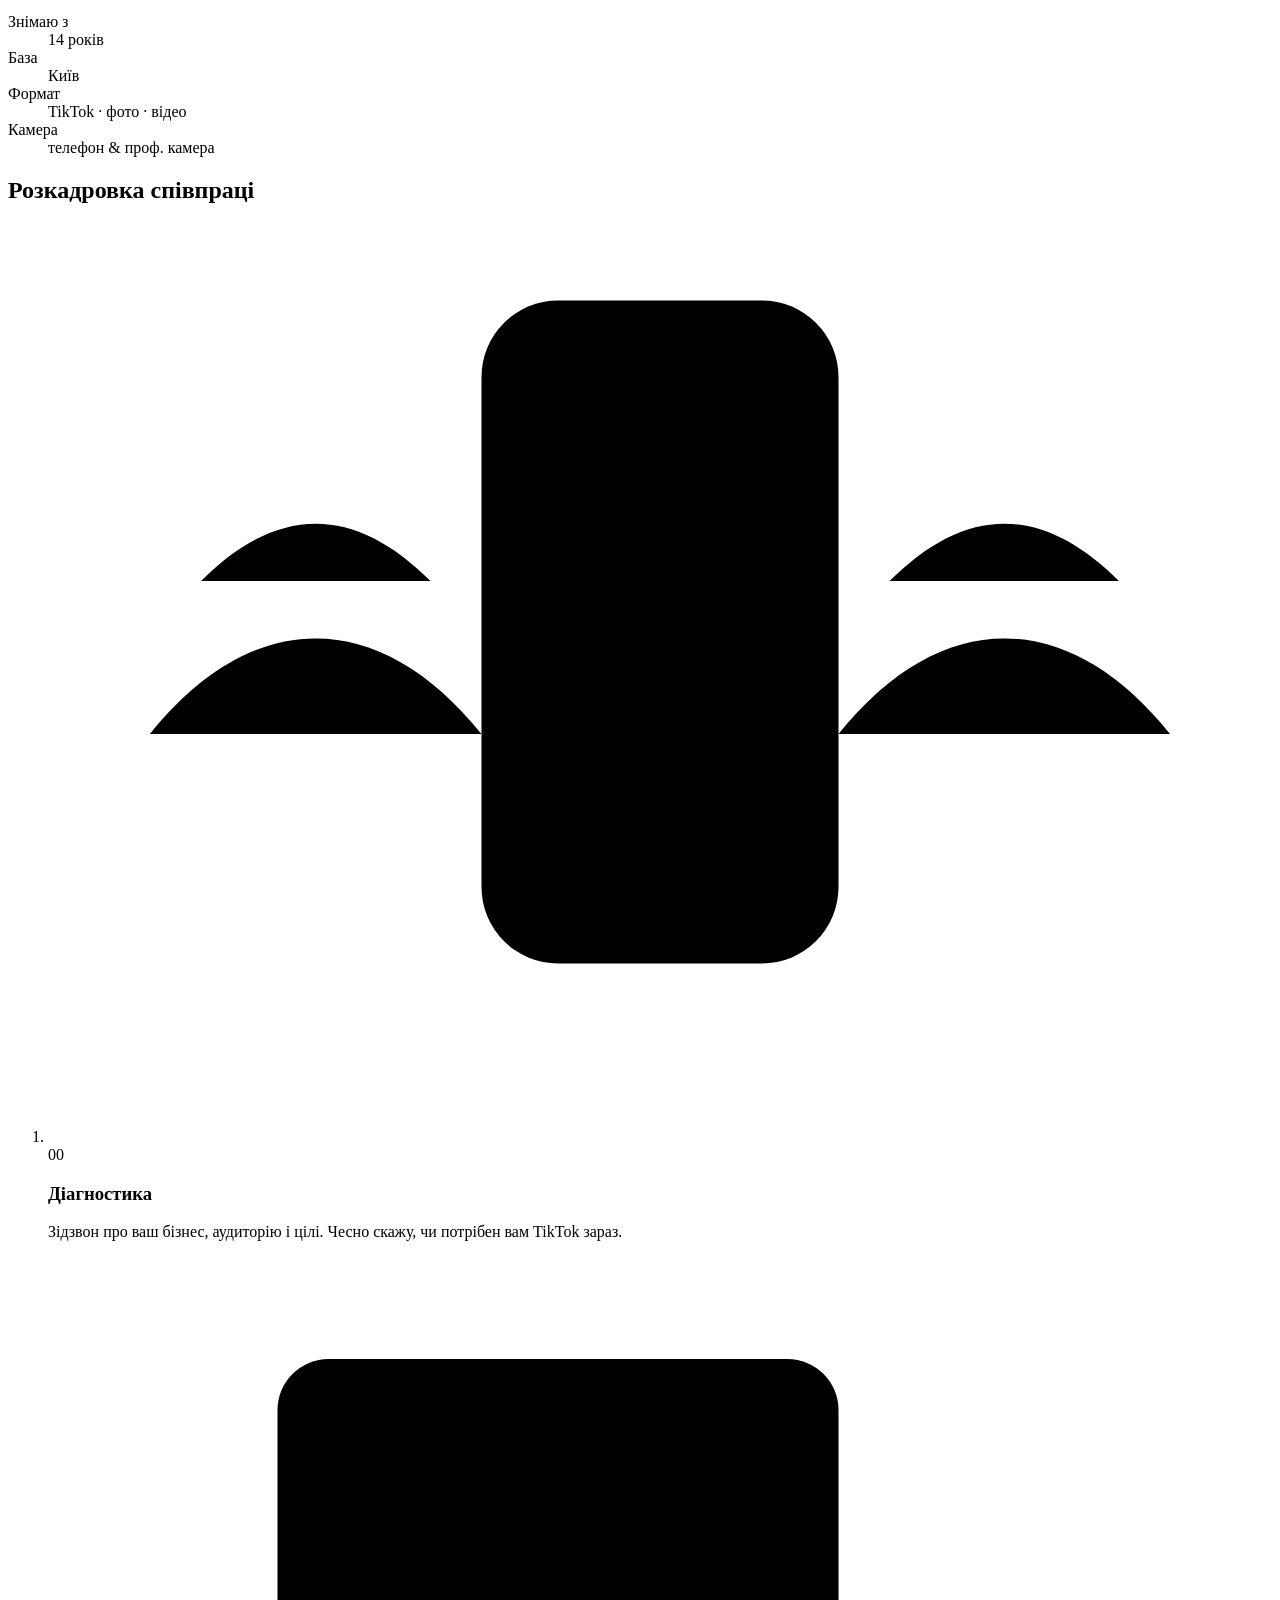
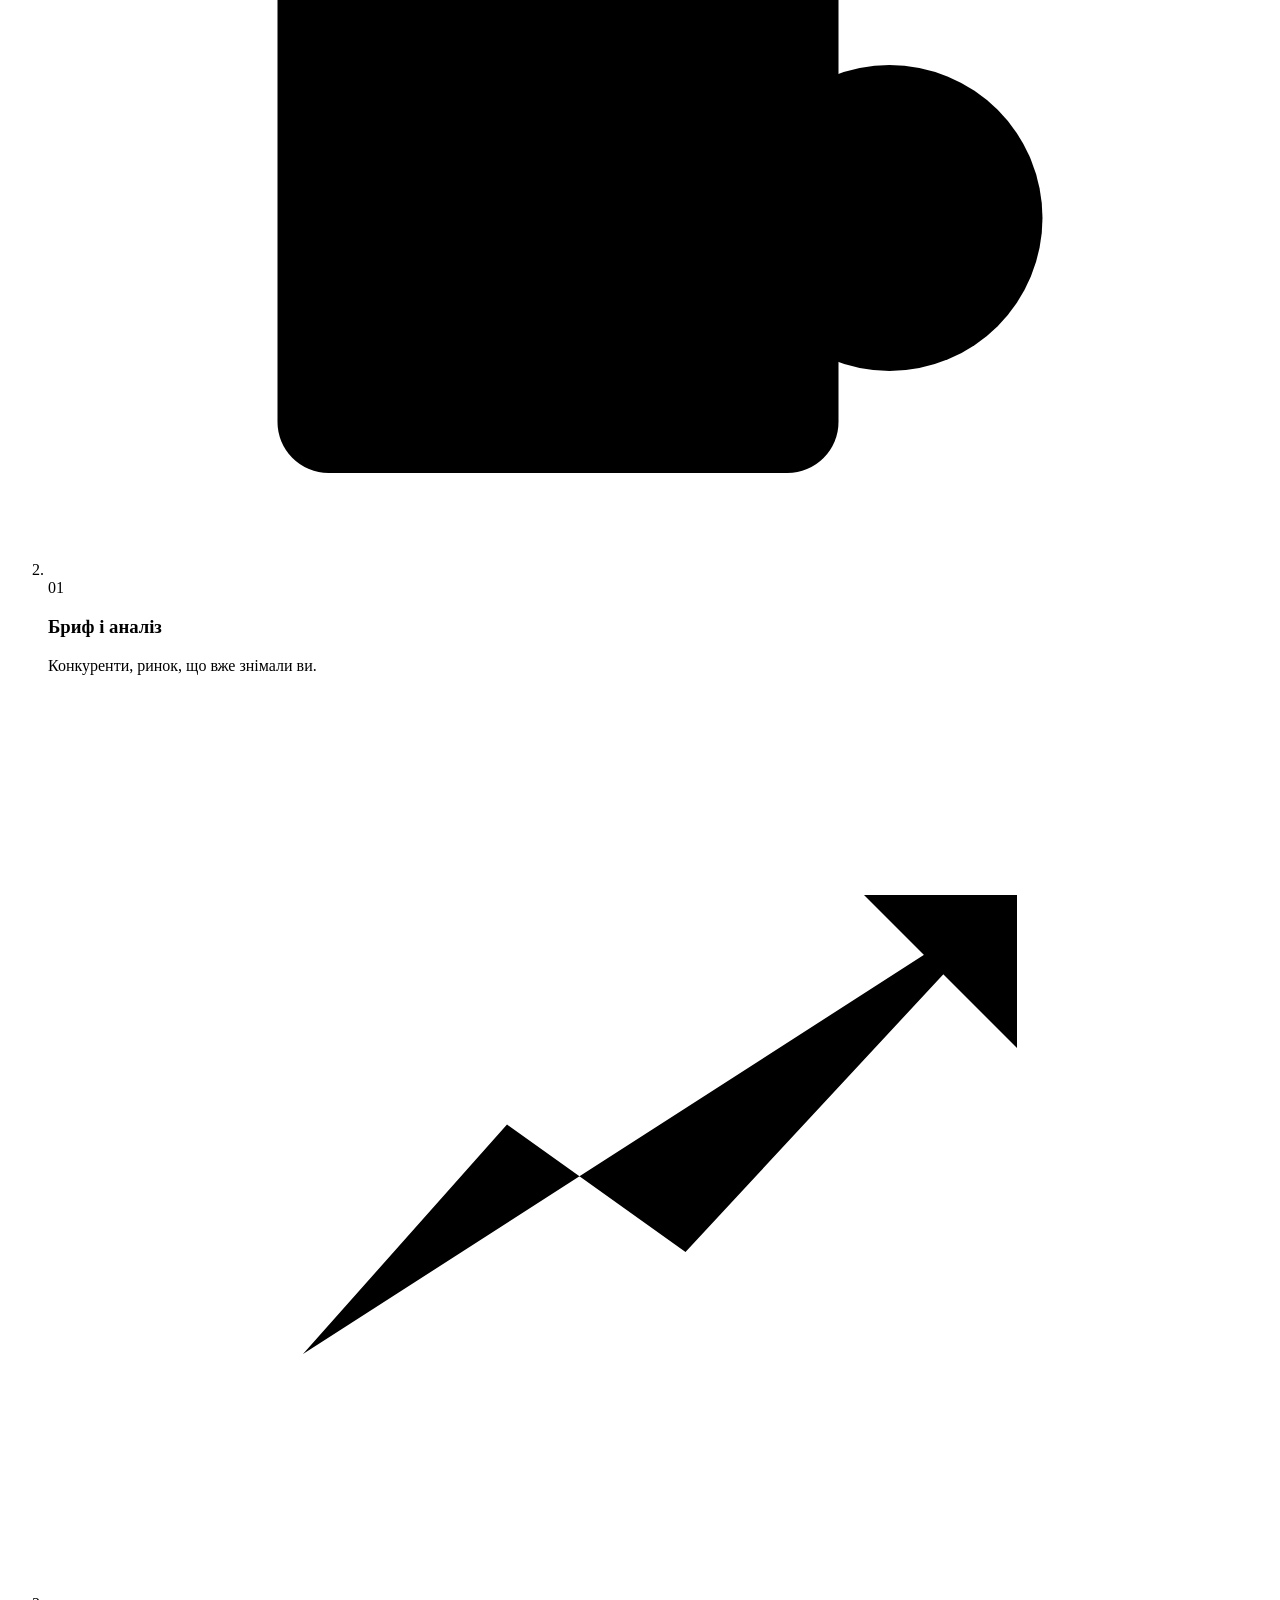
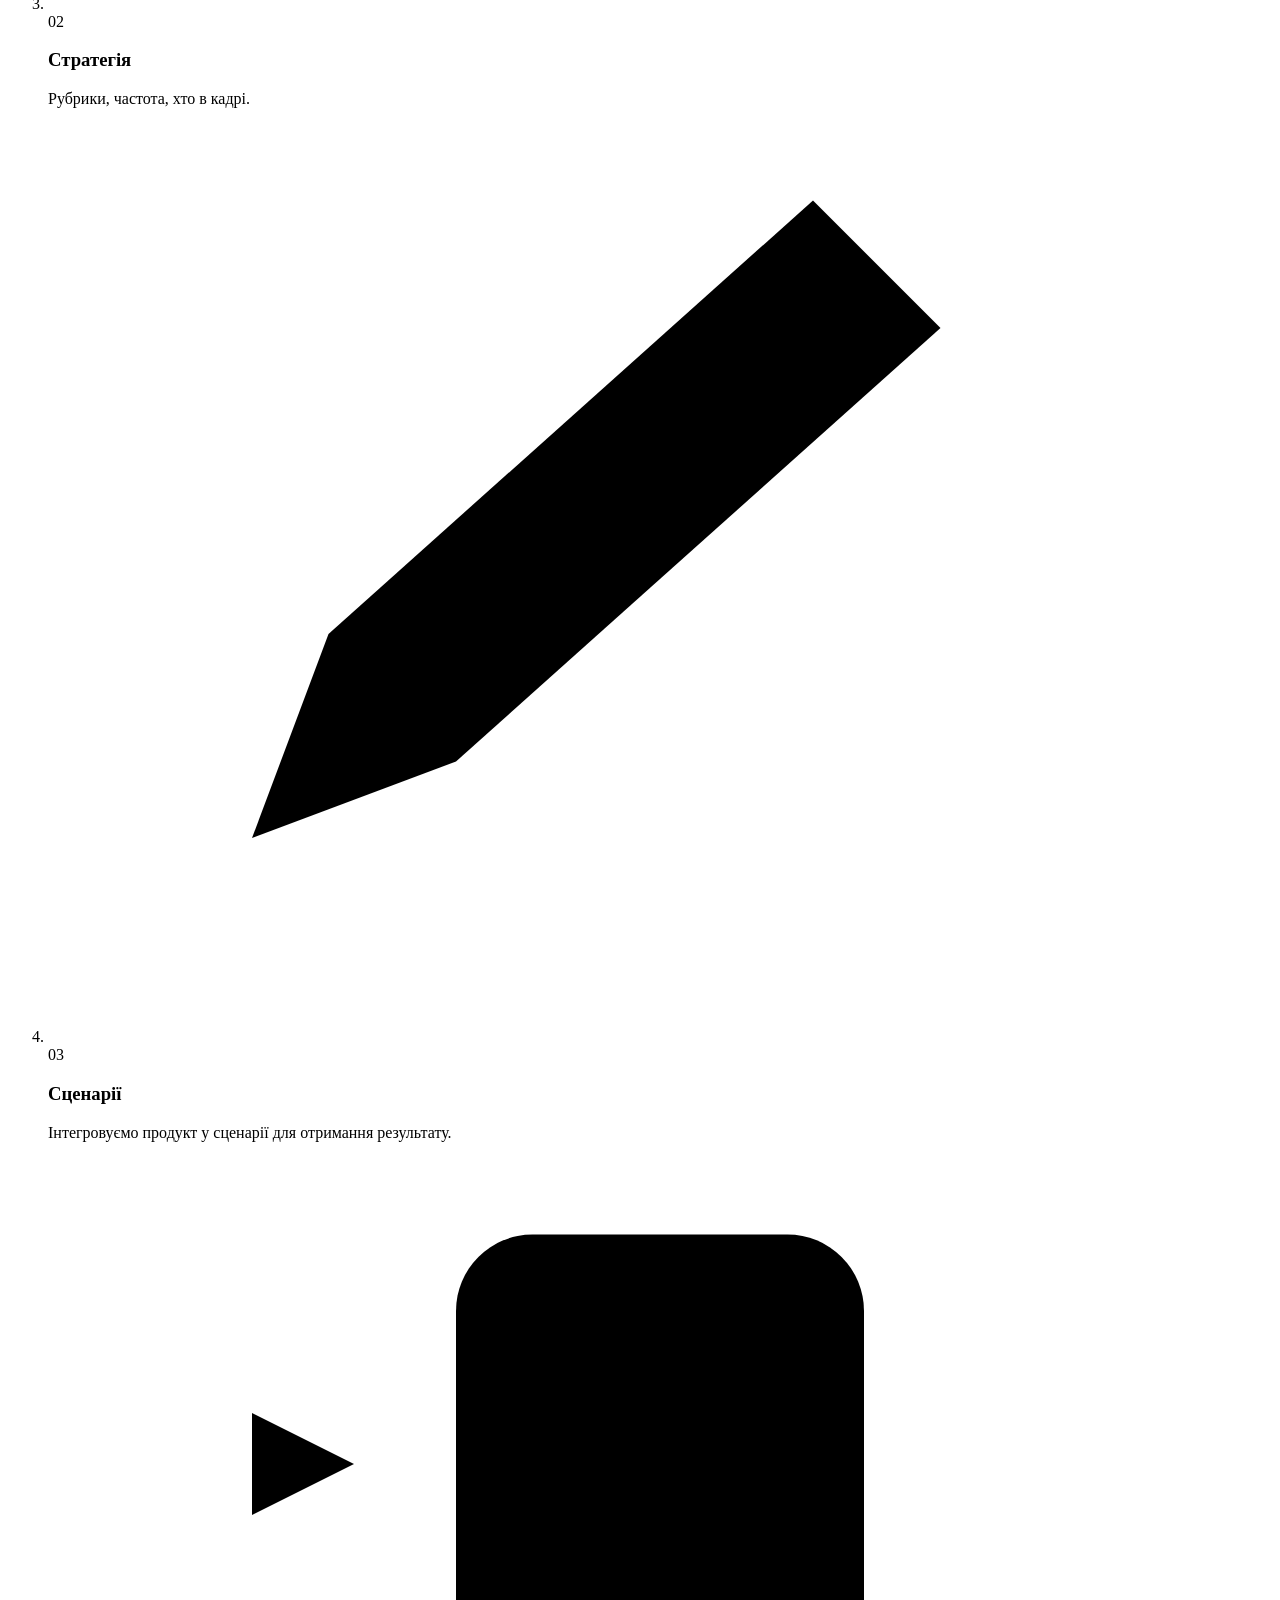
==== commit 37cd5c96: "Підписи роликів: Барсук, Пацюкерка, Pancake Mill — за правками Каті Co-Authored-By: Claude Opus 5.5 " ====
--- a/site/index.html
+++ b/site/index.html
@@ -493,15 +493,15 @@
     </figure>
     <figure class="take" data-media="biz-6">
       <div class="frame__screen"><video muted playsinline loop preload="none" poster="/assets/media/biz-6.webp"><source src="/assets/media/biz-6.mp4" type="video/mp4"></video></div>
-      <figcaption><span class="take__views">224 тис.</span><span class="take__client">Pancake Mill</span><span class="take__cap" data-i18n="biz.6">Персонал знайомить з новинкою</span></figcaption>
+      <figcaption><span class="take__views">224 тис.</span><span class="take__client">Pancake Mill</span><span class="take__cap" data-i18n="biz.6">Персонал знайомить з продуктом</span></figcaption>
     </figure>
     <figure class="take" data-media="biz-7">
       <div class="frame__screen"><video muted playsinline loop preload="none" poster="/assets/media/biz-7.webp"><source src="/assets/media/biz-7.mp4" type="video/mp4"></video></div>
-      <figcaption><span class="take__views">187 тис.</span><span class="take__client">Барсук</span><span class="take__cap" data-i18n="biz.7">Шеф і су-шеф у кадрі</span></figcaption>
+      <figcaption><span class="take__views">187 тис.</span><span class="take__client">Барсук</span><span class="take__cap" data-i18n="biz.7">Шеф, кухар, офіціант і адміністратор у кадрі</span></figcaption>
     </figure>
     <figure class="take" data-media="biz-8">
       <div class="frame__screen"><video muted playsinline loop preload="none" poster="/assets/media/biz-8.webp"><source src="/assets/media/biz-8.mp4" type="video/mp4"></video></div>
-      <figcaption><span class="take__views">51 тис.</span><span class="take__client">Пацюкерка</span><span class="take__cap" data-i18n="biz.8">Знайомство з товаром, яке продало 5 наборів</span></figcaption>
+      <figcaption><span class="take__views">51 тис.</span><span class="take__client">Пацюкерка</span><span class="take__cap" data-i18n="biz.8">Інтегрований продукт у скетч</span></figcaption>
     </figure>
   </div>
   <div class="wrap reel__ctrl">
